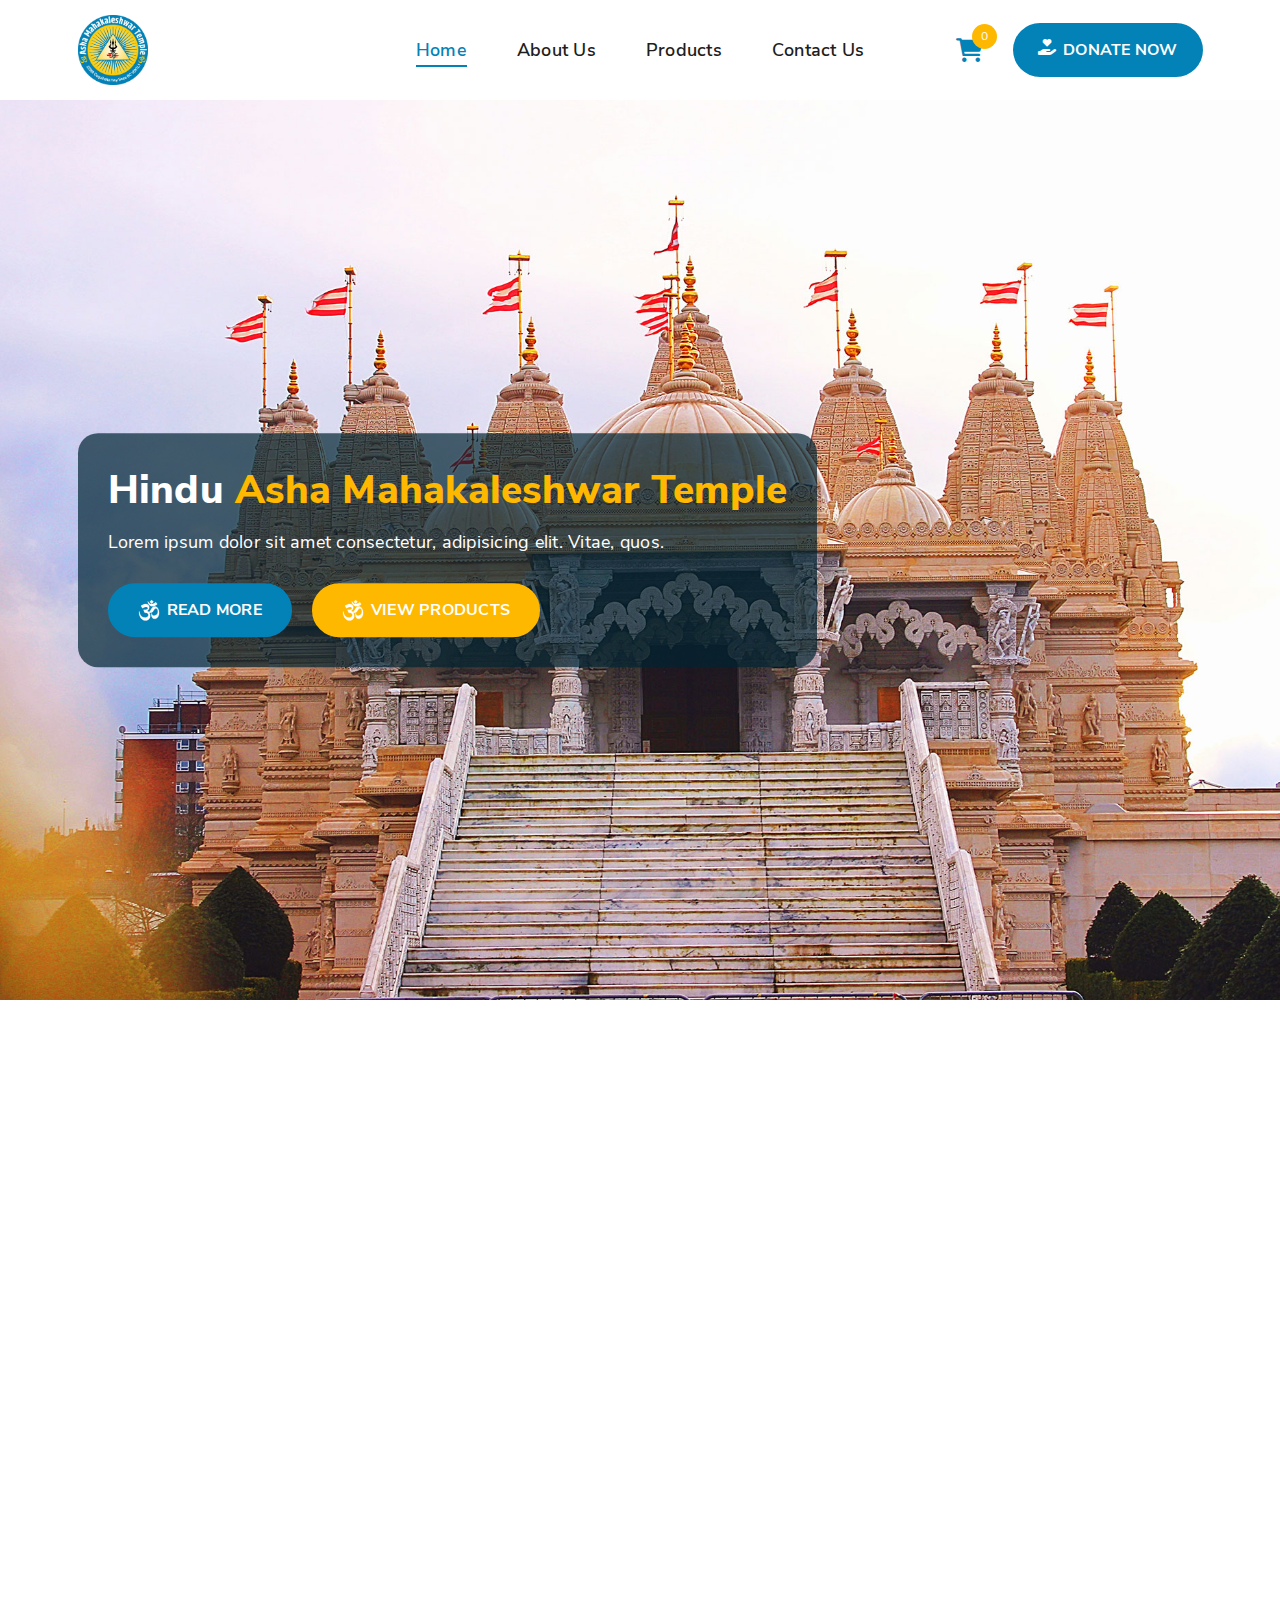
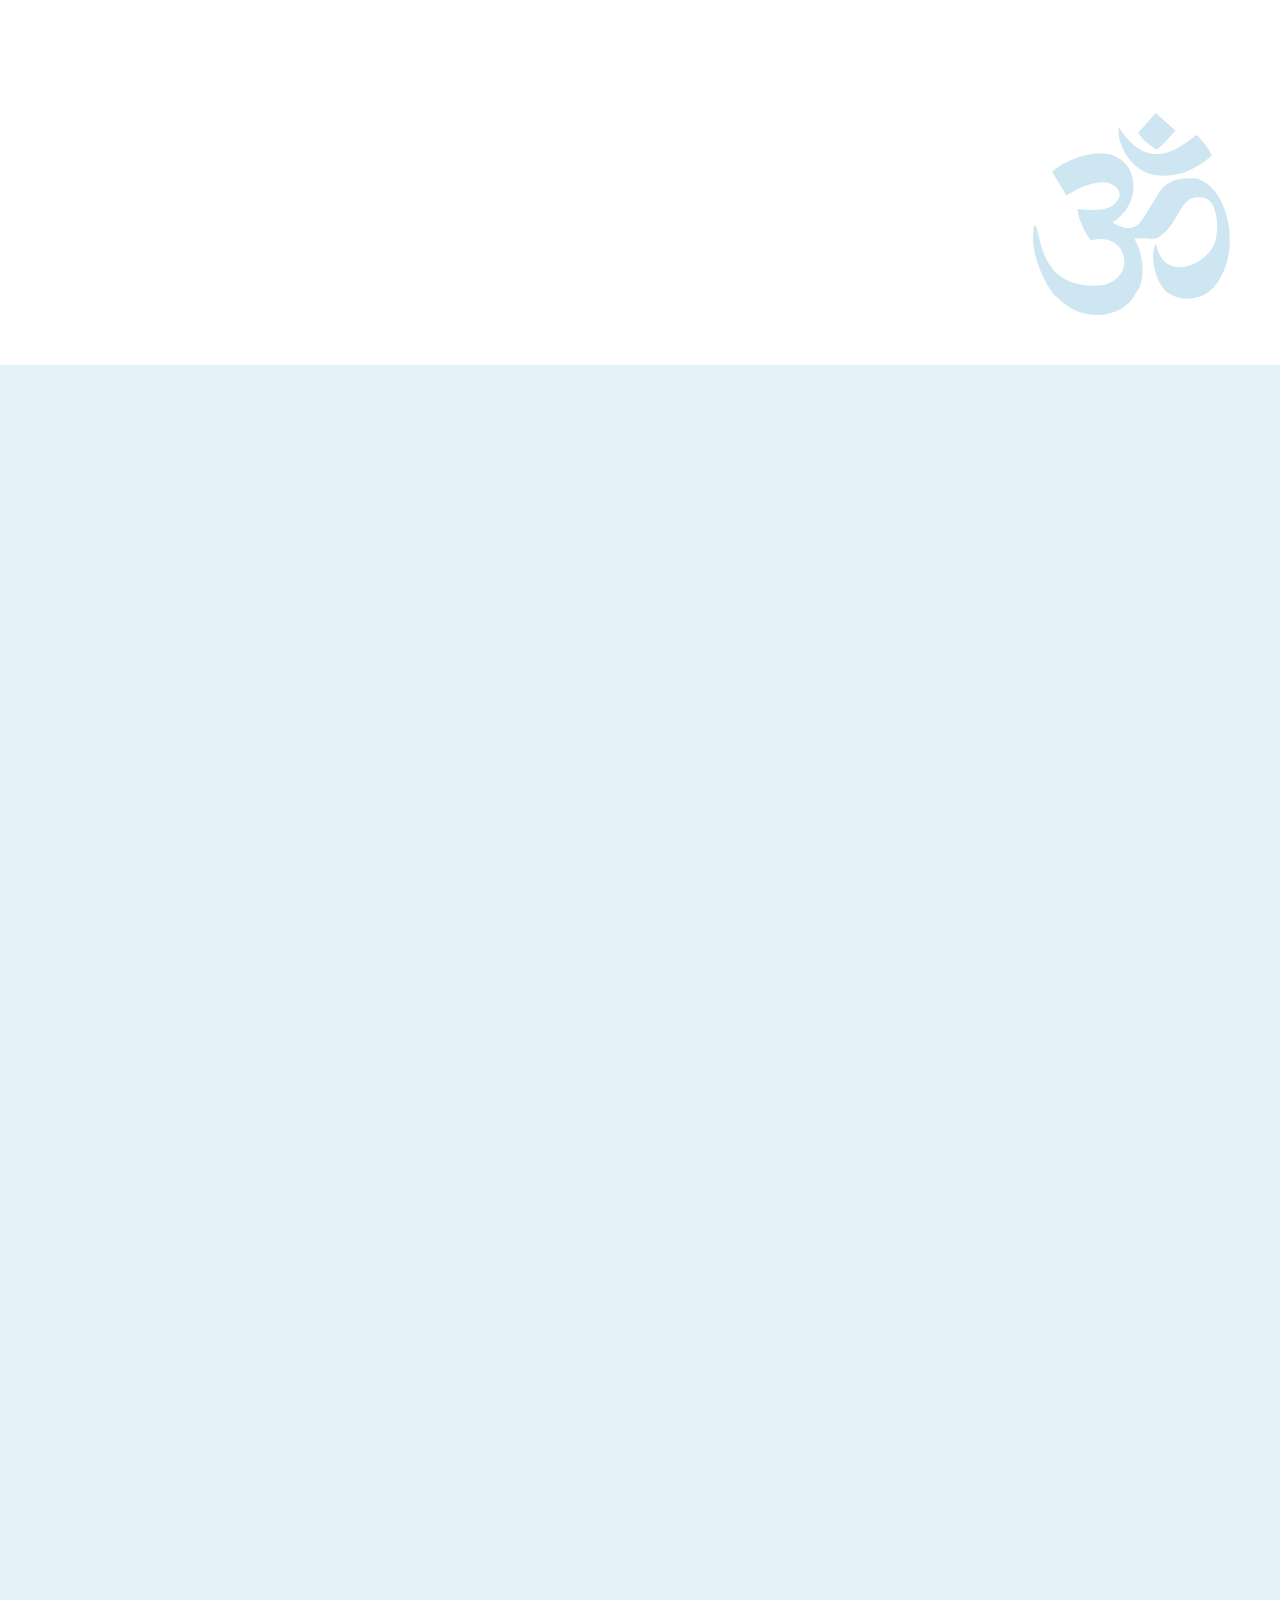
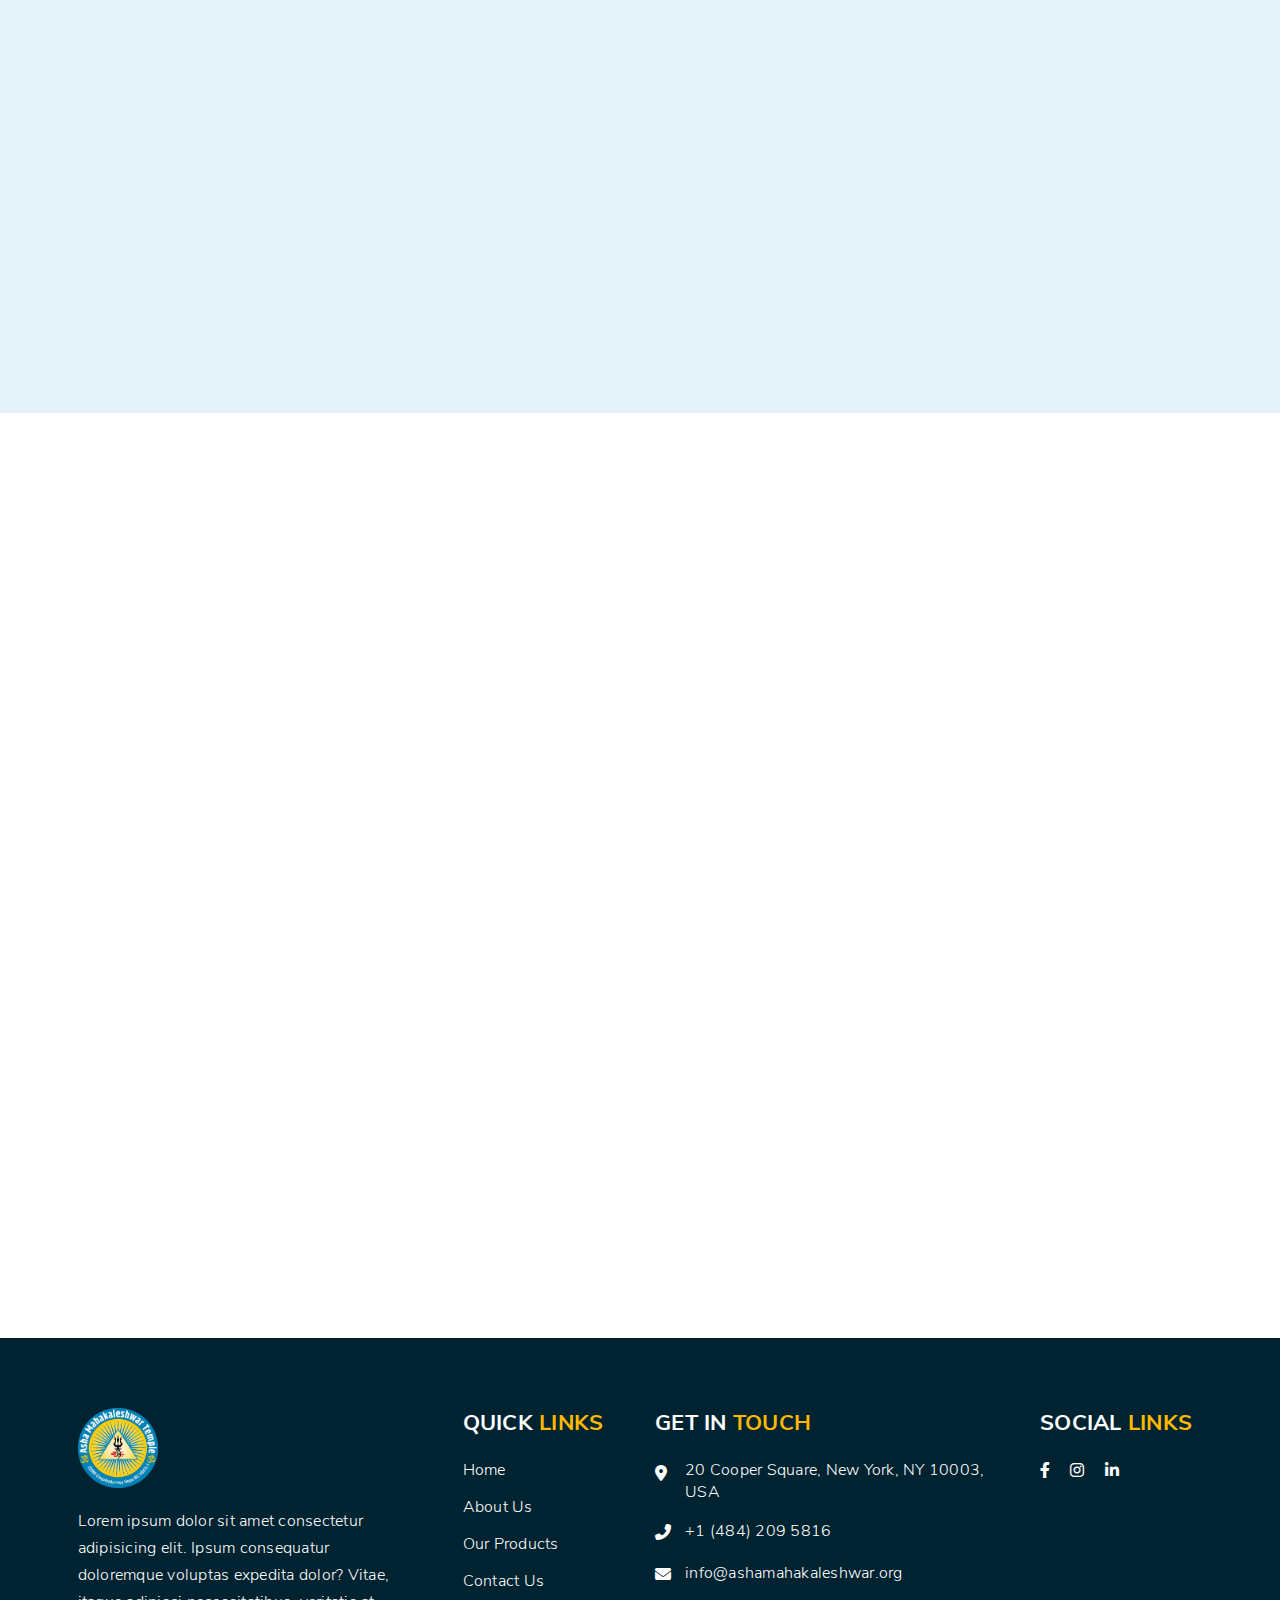
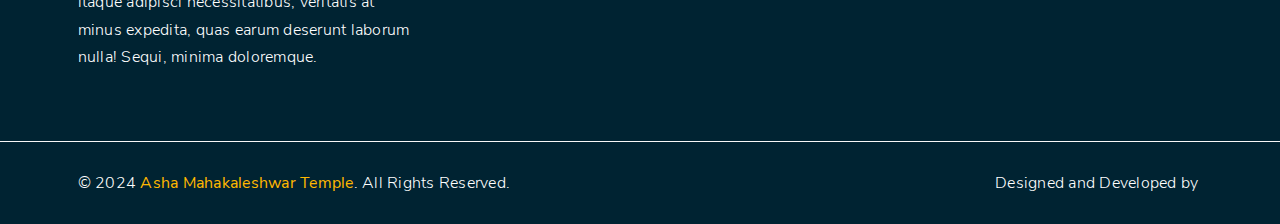
==== index.html @ 93808e4e "Add files via upload" ====
<!DOCTYPE html>
<html lang="en">
<head>
  <meta charset="utf-8">
  <meta name="description" content="Asha Mahakaleshwar Temple">
  <meta name="viewport" content="width=device-width, initial-scale=1.0">
  <meta name="author" content="Aiden Web Solution">
  <title>Asha Mahakaleshwar Temple</title>
  <!-- Favicon Icon -->
  <link rel="icon" href="images/favicon.ico" type="image/x-icon">
  <link rel="shortcut icon" href="images/favicon.ico" type="image/x-icon">
  <!-- Font Awesome Icon -->
  <link rel="stylesheet" href="css/all.min.css" type="text/css">
  <!-- Bootstrap-5 Minified CSS -->
  <link rel="stylesheet" href="css/bootstrap.min.css" type="text/css">
  <!-- AOS Minified CSS -->
  <link rel="stylesheet" href="css/aos.min.css" type="text/css">
  <!-- Style CSS -->
  <link rel="stylesheet" href="css/style.css" type="text/css">
  <!-- Media CSS -->
  <link rel="stylesheet" href="css/media.css" type="text/css">
</head>
<body>
  <header>
    <!-- Desktop Header Section Starts -->
    <div class="container-fluid bg-header-desktop">
      <div class="container">
        <div class="row d-flex align-items-center">
          <div class="col-12 col-sm-3 col-md-3 col-lg-3 col-xl-3 col-xxl-3">
            <div class="logo-header-desktop">
              <a href="index.html">
                <img src="images/logo.png" class="img-fluid" alt="">
              </a>
            </div>
          </div>
          <div class="col-12 col-sm-6 col-md-6 col-lg-6 col-xl-6 col-xxl-6">
            <ul class="menu-listing-desktop d-flex justify-content-center">
              <li class="active"><a href="index.html">Home</a></li>
              <li><a href="about.html">About Us</a></li>
              <li><a href="products.html">Products</a></li>
              <li><a href="contact.html">Contact Us</a></li>
            </ul>
          </div>
          <div class="col-12 col-sm-3 col-md-3 col-lg-3 col-xl-3 col-xxl-3">
            <ul class="btn-add-to-cart-donate-now d-flex align-items-center justify-content-end">
              <li><a href=""><i class="fa-solid fa-cart-shopping"></i><span>0</span></a></li>
              <li><a href=""><i class="fa-solid fa-hand-holding-heart"></i> Donate Now</a></li>
            </ul>
          </div>
        </div>
      </div>
    </div>
    <!-- Desktop Header Section Ends -->
  </header>
  <main class="main-wrapper">
    <!-- Banner Section Starts -->
    <div class="container-fluid bg-banner">
      <div class="container">
        <div class="row">
          <div class="col-12">
            <div class="box-banner">
              <h1>Hindu <span>Asha Mahakaleshwar Temple</span></h1>
              <p>Lorem ipsum dolor sit amet consectetur, adipisicing elit. Vitae, quos.</p>
              <ul class="btn-read-more-view-products">
                <li><a href="#about">
                    <svg width="22" height="22" viewBox="0 0 31 32" fill="none" xmlns="http://www.w3.org/2000/svg">
                      <path fill-rule="evenodd" clip-rule="evenodd" d="M3.84335 9.71717L5.95078 13.2423C9.80286 10.9065 12.0759 10.9414 13.184 11.8962C13.8147 12.4397 14.2916 13.1949 13.2961 14.3195C12.5141 15.2029 11.0511 15.6335 7.62042 15.2581C7.73746 17.1129 9.13261 19.4556 9.63622 19.9005C15.1843 18.4152 16.6134 25.7685 11.0004 26.5994C1.26156 27.3824 2.31651 17.71 1.2269 17.6811C0.00870222 22.3066 4.07124 28.3989 4.52547 28.2895C7.98429 32.1914 14.3197 31.8049 16.3555 27.6175C17.2941 26.7055 17.9602 22.9876 16.0571 19.6596C17.5821 19.4632 18.9042 19.9352 19.6616 19.4578C22.8518 17.4472 22.7518 13.1287 25.8225 13.5599C28.1321 13.2929 28.6628 17.2025 28.206 19.3304C27.9776 23.057 20.3811 26.8933 19.2876 20.3892C18.3042 21.785 18.9909 25.8875 20.8045 27.537C22.4644 28.8544 25.7215 29.2296 27.9527 26.7491C32.2816 21.4872 29.9341 11.9194 25.2883 10.7395C22.7716 10.4799 20.6364 10.9832 19.4199 13.3239C18.5597 14.6671 17.6995 16.2228 16.8393 17.3492C15.922 18.3648 14.6431 18.3926 12.8044 17.2582C18.9836 13.3994 15.8306 2.68927 4.91746 8.878C4.59687 9.11934 4.59645 9.08755 3.84335 9.71717Z" fill="white" stroke="white" stroke-width="0.3"/>
                      <path fill-rule="evenodd" clip-rule="evenodd" d="M13.7059 3.04443C13.4494 6.48278 16.2659 9.68962 18.7451 10.1281C21.961 10.7717 24.8869 9.68289 27.5278 7.36377C27.1383 6.08314 26.1778 5.35472 25.4833 4.36903C25.0595 3.59863 19.1355 11.7613 13.7059 3.04443Z" fill="white" stroke="white" stroke-width="0.3"/>
                      <path fill-rule="evenodd" clip-rule="evenodd" d="M19.2347 1L22.1718 3.6204C21.2184 4.62811 20.1921 5.85458 19.3786 6.44236C18.452 5.77422 17.2184 5.12704 16.6431 3.87956L19.2347 1Z" fill="white" stroke="white" stroke-width="0.3"/>
                    </svg>
                    Read More</a>
                </li>
                <li><a href="products.html">
                    <svg width="22" height="22" viewBox="0 0 31 32" fill="none" xmlns="http://www.w3.org/2000/svg">
                      <path fill-rule="evenodd" clip-rule="evenodd" d="M3.84335 9.71717L5.95078 13.2423C9.80286 10.9065 12.0759 10.9414 13.184 11.8962C13.8147 12.4397 14.2916 13.1949 13.2961 14.3195C12.5141 15.2029 11.0511 15.6335 7.62042 15.2581C7.73746 17.1129 9.13261 19.4556 9.63622 19.9005C15.1843 18.4152 16.6134 25.7685 11.0004 26.5994C1.26156 27.3824 2.31651 17.71 1.2269 17.6811C0.00870222 22.3066 4.07124 28.3989 4.52547 28.2895C7.98429 32.1914 14.3197 31.8049 16.3555 27.6175C17.2941 26.7055 17.9602 22.9876 16.0571 19.6596C17.5821 19.4632 18.9042 19.9352 19.6616 19.4578C22.8518 17.4472 22.7518 13.1287 25.8225 13.5599C28.1321 13.2929 28.6628 17.2025 28.206 19.3304C27.9776 23.057 20.3811 26.8933 19.2876 20.3892C18.3042 21.785 18.9909 25.8875 20.8045 27.537C22.4644 28.8544 25.7215 29.2296 27.9527 26.7491C32.2816 21.4872 29.9341 11.9194 25.2883 10.7395C22.7716 10.4799 20.6364 10.9832 19.4199 13.3239C18.5597 14.6671 17.6995 16.2228 16.8393 17.3492C15.922 18.3648 14.6431 18.3926 12.8044 17.2582C18.9836 13.3994 15.8306 2.68927 4.91746 8.878C4.59687 9.11934 4.59645 9.08755 3.84335 9.71717Z" fill="white" stroke="white" stroke-width="0.3"/>
                      <path fill-rule="evenodd" clip-rule="evenodd" d="M13.7059 3.04443C13.4494 6.48278 16.2659 9.68962 18.7451 10.1281C21.961 10.7717 24.8869 9.68289 27.5278 7.36377C27.1383 6.08314 26.1778 5.35472 25.4833 4.36903C25.0595 3.59863 19.1355 11.7613 13.7059 3.04443Z" fill="white" stroke="white" stroke-width="0.3"/>
                      <path fill-rule="evenodd" clip-rule="evenodd" d="M19.2347 1L22.1718 3.6204C21.2184 4.62811 20.1921 5.85458 19.3786 6.44236C18.452 5.77422 17.2184 5.12704 16.6431 3.87956L19.2347 1Z" fill="white" stroke="white" stroke-width="0.3"/>
                    </svg>
                    View Products</a>
                </li>
              </ul>
            </div>
          </div>
        </div>
      </div>
    </div>
    <!-- Banner Section Ends -->
    <!-- About Us Section Starts -->
    <div class="container-fluid bg-about" id="about">
      <div class="ohm-image-about">
        <img src="images/ohm.svg" class="img-fluid" alt="">
      </div>
      <div class="container">
        <div class="row">
          <div class="col-12 col-sm-12 col-md-12 col-lg-6 col-xl-6 col-xxl-6" data-aos="fade-up" data-aos-duration="1000">
            <div class="about-image">
              <div class="about-image-top">
                <img src="images/about-2.jpg" class="img-fluid" alt="">
              </div>
              <div class="about-image-center">
                <img src="images/about-1.jpg" class="img-fluid" alt="">
              </div>
              <div class="about-image-bottom">
                <img src="images/about-3.jpg" class="img-fluid" alt="">
              </div>
            </div>
          </div>
          <div class="col-12 col-sm-12 col-md-12 col-lg-6 col-xl-6 col-xxl-6">
            <div class="about-info">
              <section class="section-heading about-section-heading" data-aos="fade-up" data-aos-duration="1000">
                <div><img src="images/ohm-black.svg" class="img-fluid" alt=""> Welcome to <span>Asha Mahakaleshwar Temple</span></div>
                <h2>We are hindu who <span>Believes in Mahakaleshwar</span></h2>
              </section>
              <div class="about-desc">
                <p data-aos="fade-up" data-aos-duration="1000">Lorem ipsum dolor sit amet consectetur adipisicing elit. Hic odit quidem quisquam reprehenderit sed esse, quis, maxime autem quae earum doloremque rerum similique dolore, sit debitis ipsum ipsa quibusdam iure!</p>
                <p data-aos="fade-up" data-aos-duration="1000">Lorem ipsum dolor sit amet consectetur adipisicing elit. Hic odit quidem quisquam reprehenderit sed esse, quis, maxime autem quae earum doloremque rerum similique dolore, sit debitis ipsum ipsa quibusdam iure!</p>
                <div class="btn-primary" data-aos="fade-up" data-aos-duration="1000">
                  <a href="">                
                    <svg width="22" height="22" viewBox="0 0 31 32" fill="none" xmlns="http://www.w3.org/2000/svg">
                      <path fill-rule="evenodd" clip-rule="evenodd" d="M3.84335 9.71717L5.95078 13.2423C9.80286 10.9065 12.0759 10.9414 13.184 11.8962C13.8147 12.4397 14.2916 13.1949 13.2961 14.3195C12.5141 15.2029 11.0511 15.6335 7.62042 15.2581C7.73746 17.1129 9.13261 19.4556 9.63622 19.9005C15.1843 18.4152 16.6134 25.7685 11.0004 26.5994C1.26156 27.3824 2.31651 17.71 1.2269 17.6811C0.00870222 22.3066 4.07124 28.3989 4.52547 28.2895C7.98429 32.1914 14.3197 31.8049 16.3555 27.6175C17.2941 26.7055 17.9602 22.9876 16.0571 19.6596C17.5821 19.4632 18.9042 19.9352 19.6616 19.4578C22.8518 17.4472 22.7518 13.1287 25.8225 13.5599C28.1321 13.2929 28.6628 17.2025 28.206 19.3304C27.9776 23.057 20.3811 26.8933 19.2876 20.3892C18.3042 21.785 18.9909 25.8875 20.8045 27.537C22.4644 28.8544 25.7215 29.2296 27.9527 26.7491C32.2816 21.4872 29.9341 11.9194 25.2883 10.7395C22.7716 10.4799 20.6364 10.9832 19.4199 13.3239C18.5597 14.6671 17.6995 16.2228 16.8393 17.3492C15.922 18.3648 14.6431 18.3926 12.8044 17.2582C18.9836 13.3994 15.8306 2.68927 4.91746 8.878C4.59687 9.11934 4.59645 9.08755 3.84335 9.71717Z" fill="white" stroke="white" stroke-width="0.3"/>
                      <path fill-rule="evenodd" clip-rule="evenodd" d="M13.7059 3.04443C13.4494 6.48278 16.2659 9.68962 18.7451 10.1281C21.961 10.7717 24.8869 9.68289 27.5278 7.36377C27.1383 6.08314 26.1778 5.35472 25.4833 4.36903C25.0595 3.59863 19.1355 11.7613 13.7059 3.04443Z" fill="white" stroke="white" stroke-width="0.3"/>
                      <path fill-rule="evenodd" clip-rule="evenodd" d="M19.2347 1L22.1718 3.6204C21.2184 4.62811 20.1921 5.85458 19.3786 6.44236C18.452 5.77422 17.2184 5.12704 16.6431 3.87956L19.2347 1Z" fill="white" stroke="white" stroke-width="0.3"/>
                    </svg>
                    Read More</a>
                </div>
              </div>
            </div>
          </div>
        </div>
      </div>
    </div>
    <!-- About Us Section Ends -->
    <!-- Products Section Starts -->
    <div class="container-fluid bg-products">
      <div class="container">
        <div class="row">
          <div class="col-12" data-aos="fade-up" data-aos-duration="1000">
            <section class="section-heading">
              <div><img src="images/ohm-black.svg" class="img-fluid" alt=""> Our <span>Products</span></div>
              <h2>Asha Mahakaleshwar Temple <span>Products</span></h2>
            </section>
          </div>
        </div>
        <div class="row">
          <div class="col-12 col-sm-6 col-md-6 col-lg-4 col-xl-4 col-xxl-4" data-aos="fade-up" data-aos-duration="1000">
            <div class="box-products">
              <div class="box-products-image">
                <a href="product-details.html">
                  <img src="images/product-1.jpg" class="img-fluid" alt="">
                </a>
              </div>
              <div class="box-products-info">
                <div class="box-products-heading text-center">
                  <h4><a href="product-details.html">Art & Culture</a></h4>
                  <p>₹100 <sub><del>₹150</del></sub></p>
                </div>
                <div class="btn-secondary text-center">
                  <a href="view-cart.html">Add to Cart</a>
                </div>
              </div>
            </div>
          </div>
          <div class="col-12 col-sm-6 col-md-6 col-lg-4 col-xl-4 col-xxl-4" data-aos="fade-up" data-aos-duration="1000">
            <div class="box-products">
              <div class="box-products-image">
                <a href="product-details.html">
                  <img src="images/product-1.jpg" class="img-fluid" alt="">
                </a>
              </div>
              <div class="box-products-info">
                <div class="box-products-heading text-center">
                  <h4><a href="product-details.html">Art & Culture</a></h4>
                  <p>₹100 <sub><del>₹150</del></sub></p>
                </div>
                <div class="btn-secondary text-center">
                  <a href="view-cart.html">Add to Cart</a>
                </div>
              </div>
            </div>
          </div>
          <div class="col-12 col-sm-6 col-md-6 col-lg-4 col-xl-4 col-xxl-4" data-aos="fade-up" data-aos-duration="1000">
            <div class="box-products">
              <div class="box-products-image">
                <a href="product-details.html">
                  <img src="images/product-1.jpg" class="img-fluid" alt="">
                </a>
              </div>
              <div class="box-products-info">
                <div class="box-products-heading text-center">
                  <h4><a href="product-details.html">Art & Culture</a></h4>
                  <p>₹100 <sub><del>₹150</del></sub></p>
                </div>
                <div class="btn-secondary text-center">
                  <a href="view-cart.html">Add to Cart</a>
                </div>
              </div>
            </div>
          </div>
          <div class="col-12 col-sm-6 col-md-6 col-lg-4 col-xl-4 col-xxl-4" data-aos="fade-up" data-aos-duration="1000">
            <div class="box-products">
              <div class="box-products-image">
                <a href="product-details.html">
                  <img src="images/product-1.jpg" class="img-fluid" alt="">
                </a>
              </div>
              <div class="box-products-info">
                <div class="box-products-heading text-center">
                  <h4><a href="product-details.html">Art & Culture</a></h4>
                  <p>₹100 <sub><del>₹150</del></sub></p>
                </div>
                <div class="btn-secondary text-center">
                  <a href="view-cart.html">Add to Cart</a>
                </div>
              </div>
            </div>
          </div>
          <div class="col-12 col-sm-6 col-md-6 col-lg-4 col-xl-4 col-xxl-4" data-aos="fade-up" data-aos-duration="1000">
            <div class="box-products">
              <div class="box-products-image">
                <a href="product-details.html">
                  <img src="images/product-1.jpg" class="img-fluid" alt="">
                </a>
              </div>
              <div class="box-products-info">
                <div class="box-products-heading text-center">
                  <h4><a href="product-details.html">Art & Culture</a></h4>
                  <p>₹100 <sub><del>₹150</del></sub></p>
                </div>
                <div class="btn-secondary text-center">
                  <a href="view-cart.html">Add to Cart</a>
                </div>
              </div>
            </div>
          </div>
          <div class="col-12 col-sm-6 col-md-6 col-lg-4 col-xl-4 col-xxl-4" data-aos="fade-up" data-aos-duration="1000">
            <div class="box-products">
              <div class="box-products-image">
                <a href="product-details.html">
                  <img src="images/product-1.jpg" class="img-fluid" alt="">
                </a>
              </div>
              <div class="box-products-info">
                <div class="box-products-heading text-center">
                  <h4><a href="product-details.html">Art & Culture</a></h4>
                  <p>₹100 <sub><del>₹150</del></sub></p>
                </div>
                <div class="btn-secondary text-center">
                  <a href="view-cart.html">Add to Cart</a>
                </div>
              </div>
            </div>
          </div>
          <div class="col-12 col-sm-6 col-md-6 col-lg-4 col-xl-4 col-xxl-4" data-aos="fade-up" data-aos-duration="1000">
            <div class="box-products">
              <div class="box-products-image">
                <a href="product-details.html">
                  <img src="images/product-1.jpg" class="img-fluid" alt="">
                </a>
              </div>
              <div class="box-products-info">
                <div class="box-products-heading text-center">
                  <h4><a href="product-details.html">Art & Culture</a></h4>
                  <p>₹100 <sub><del>₹150</del></sub></p>
                </div>
                <div class="btn-secondary text-center">
                  <a href="view-cart.html">Add to Cart</a>
                </div>
              </div>
            </div>
          </div>
          <div class="col-12 col-sm-6 col-md-6 col-lg-4 col-xl-4 col-xxl-4" data-aos="fade-up" data-aos-duration="1000">
            <div class="box-products">
              <div class="box-products-image">
                <a href="product-details.html">
                  <img src="images/product-1.jpg" class="img-fluid" alt="">
                </a>
              </div>
              <div class="box-products-info">
                <div class="box-products-heading text-center">
                  <h4><a href="product-details.html">Art & Culture</a></h4>
                  <p>₹100 <sub><del>₹150</del></sub></p>
                </div>
                <div class="btn-secondary text-center">
                  <a href="view-cart.html">Add to Cart</a>
                </div>
              </div>
            </div>
          </div>
          <div class="col-12 col-sm-6 col-md-6 col-lg-4 col-xl-4 col-xxl-4" data-aos="fade-up" data-aos-duration="1000">
            <div class="box-products">
              <div class="box-products-image">
                <a href="product-details.html">
                  <img src="images/product-1.jpg" class="img-fluid" alt="">
                </a>
              </div>
              <div class="box-products-info">
                <div class="box-products-heading text-center">
                  <h4><a href="product-details.html">Art & Culture</a></h4>
                  <p>₹100 <sub><del>₹150</del></sub></p>
                </div>
                <div class="btn-secondary text-center">
                  <a href="view-cart.html">Add to Cart</a>
                </div>
              </div>
            </div>
          </div>
        </div>
        <div class="row">
          <div class="col-12" data-aos="fade-up" data-aos-duration="1000">
            <div class="btn-primary btn-read-view-more-products text-center">
              <a href="products.html">
                <svg width="22" height="22" viewBox="0 0 31 32" fill="none" xmlns="http://www.w3.org/2000/svg">
                  <path fill-rule="evenodd" clip-rule="evenodd" d="M3.84335 9.71717L5.95078 13.2423C9.80286 10.9065 12.0759 10.9414 13.184 11.8962C13.8147 12.4397 14.2916 13.1949 13.2961 14.3195C12.5141 15.2029 11.0511 15.6335 7.62042 15.2581C7.73746 17.1129 9.13261 19.4556 9.63622 19.9005C15.1843 18.4152 16.6134 25.7685 11.0004 26.5994C1.26156 27.3824 2.31651 17.71 1.2269 17.6811C0.00870222 22.3066 4.07124 28.3989 4.52547 28.2895C7.98429 32.1914 14.3197 31.8049 16.3555 27.6175C17.2941 26.7055 17.9602 22.9876 16.0571 19.6596C17.5821 19.4632 18.9042 19.9352 19.6616 19.4578C22.8518 17.4472 22.7518 13.1287 25.8225 13.5599C28.1321 13.2929 28.6628 17.2025 28.206 19.3304C27.9776 23.057 20.3811 26.8933 19.2876 20.3892C18.3042 21.785 18.9909 25.8875 20.8045 27.537C22.4644 28.8544 25.7215 29.2296 27.9527 26.7491C32.2816 21.4872 29.9341 11.9194 25.2883 10.7395C22.7716 10.4799 20.6364 10.9832 19.4199 13.3239C18.5597 14.6671 17.6995 16.2228 16.8393 17.3492C15.922 18.3648 14.6431 18.3926 12.8044 17.2582C18.9836 13.3994 15.8306 2.68927 4.91746 8.878C4.59687 9.11934 4.59645 9.08755 3.84335 9.71717Z" fill="white" stroke="white" stroke-width="0.3"/>
                  <path fill-rule="evenodd" clip-rule="evenodd" d="M13.7059 3.04443C13.4494 6.48278 16.2659 9.68962 18.7451 10.1281C21.961 10.7717 24.8869 9.68289 27.5278 7.36377C27.1383 6.08314 26.1778 5.35472 25.4833 4.36903C25.0595 3.59863 19.1355 11.7613 13.7059 3.04443Z" fill="white" stroke="white" stroke-width="0.3"/>
                  <path fill-rule="evenodd" clip-rule="evenodd" d="M19.2347 1L22.1718 3.6204C21.2184 4.62811 20.1921 5.85458 19.3786 6.44236C18.452 5.77422 17.2184 5.12704 16.6431 3.87956L19.2347 1Z" fill="white" stroke="white" stroke-width="0.3"/>
                </svg>
                View More
              </a>
            </div>
          </div>
        </div>
      </div>
    </div>
    <!-- Products Section Ends -->
    <!-- Extra Details Section Starts -->
    <div class="container-fluid bg-extra-details">
      <div class="container">
        <div class="row">
          <div class="col-12 col-sm-6 col-md-6 col-lg-4 col-xl-4 col-xxl-4" data-aos="fade-up" data-aos-duration="1000">
            <div class="box-extra-details">
              <div class="box-extra-details-icon">
                <img src="images/online-booking.svg" class="img-fluid" alt="">
              </div>
              <div class="box-extra-details-heading">
                <h4>Online Booking</h4>
              </div>
              <div class="box-extra-details-desc">
                <p>Sponsor a Preeti Bhojan, or solemnize the marriage of your daughter or son in a temple by filling out a simple online booking form.</p>
                <div class="btn-secondary text-center">
                  <a href="contact.html">Book Now</a>
                </div>
              </div>
            </div>
          </div>
          <div class="col-12 col-sm-6 col-md-6 col-lg-4 col-xl-4 col-xxl-4" data-aos="fade-up" data-aos-duration="1000">
            <div class="box-extra-details">
              <div class="box-extra-details-icon">
                <img src="images/membership.svg" class="img-fluid" alt="">
              </div>
              <div class="box-extra-details-heading">
                <h4>Membership</h4>
              </div>
              <div class="box-extra-details-desc">
                <p>Sponsor a Preeti Bhojan, or solemnize the marriage of your daughter or son in a temple by filling out a simple online booking form.</p>
                <div class="btn-secondary text-center">
                  <a href="contact.html">Book Now</a>
                </div>
              </div>
            </div>
          </div>
          <div class="col-12 col-sm-6 col-md-6 col-lg-4 col-xl-4 col-xxl-4" data-aos="fade-up" data-aos-duration="1000">
            <div class="box-extra-details">
              <div class="box-extra-details-icon">
                <img src="images/festival-donation.svg" class="img-fluid" alt="">
              </div>
              <div class="box-extra-details-heading">
                <h4>Festival Donation</h4>
              </div>
              <div class="box-extra-details-desc">
                <p>Sponsor a Preeti Bhojan, or solemnize the marriage of your daughter or son in a temple by filling out a simple online booking form.</p>
                <div class="btn-secondary text-center">
                  <a href="contact.html">Book Now</a>
                </div>
              </div>
            </div>
          </div>
          <div class="col-12 col-sm-6 col-md-6 col-lg-4 col-xl-4 col-xxl-4" data-aos="fade-up" data-aos-duration="1000">
            <div class="box-extra-details">
              <div class="box-extra-details-icon">
                <img src="images/our-sponsor.svg" class="img-fluid" alt="">
              </div>
              <div class="box-extra-details-heading">
                <h4>Our Sponsor</h4>
              </div>
              <div class="box-extra-details-desc">
                <p>Sponsor a Preeti Bhojan, or solemnize the marriage of your daughter or son in a temple by filling out a simple online booking form.</p>
                <div class="btn-secondary text-center">
                  <a href="contact.html">Book Now</a>
                </div>
              </div>
            </div>
          </div>
          <div class="col-12 col-sm-6 col-md-6 col-lg-4 col-xl-4 col-xxl-4" data-aos="fade-up" data-aos-duration="1000">
            <div class="box-extra-details">
              <div class="box-extra-details-icon">
                <img src="images/temple-scheduler-calendar.svg" class="img-fluid" alt="">
              </div>
              <div class="box-extra-details-heading">
                <h4>Temple Scheduler Calendar</h4>
              </div>
              <div class="box-extra-details-desc">
                <p>Sponsor a Preeti Bhojan, or solemnize the marriage of your daughter or son in a temple by filling out a simple online booking form.</p>
                <div class="btn-secondary text-center">
                  <a href="contact.html">Book Now</a>
                </div>
              </div>
            </div>
          </div>
          <div class="col-12 col-sm-6 col-md-6 col-lg-4 col-xl-4 col-xxl-4" data-aos="fade-up" data-aos-duration="1000">
            <div class="box-extra-details">
              <div class="box-extra-details-icon">
                <img src="images/car-pooja.svg" class="img-fluid" alt="">
              </div>
              <div class="box-extra-details-heading">
                <h4>Car Pooja</h4>
              </div>
              <div class="box-extra-details-desc">
                <p>Sponsor a Preeti Bhojan, or solemnize the marriage of your daughter or son in a temple by filling out a simple online booking form.</p>
                <div class="btn-secondary text-center">
                  <a href="contact.html">Book Now</a>
                </div>
              </div>
            </div>
          </div>
        </div>
      </div>
    </div>
    <!-- Extra Details Section Starts -->
  </main>
  <footer>
    <!-- Footer Section Starts -->
    <div class="container-fluid bg-footer">
      <div class="container">
        <div class="row">
          <div class="col-12 col-sm-12 col-md-12 col-lg-12 col-xl-4 col-xxl-4">
            <div class="footer-logo">
              <a href="index.html" aria-label="">
                <img src="images/logo.png" class="img-fluid" alt="">
              </a>
            </div>
            <div class="footer-about-desc">
              <p>Lorem ipsum dolor sit amet consectetur adipisicing elit. Ipsum consequatur doloremque voluptas expedita dolor? Vitae, itaque adipisci necessitatibus, veritatis at minus expedita, quas earum deserunt laborum nulla! Sequi, minima doloremque.</p>
            </div>
          </div>
          <div class="col-12 col-sm-6 col-md-3 col-lg-3 col-xl-2 col-xxl-2">
            <div class="footer-heading">
              <h3>Quick <span>Links</span></h3>
            </div>
            <ul class="quick-links-listing">
              <li><a href="index.html" aria-label="">Home</a></li>
              <li><a href="about.html" aria-label="">About Us</a></li>
              <li><a href="products.html" aria-label="">Our Products</a></li>
              <li><a href="contact.html" aria-label="">Contact Us</a></li>
            </ul>
          </div>
          <div class="col-12 col-sm-6 col-md-6 col-lg-6 col-xl-4 col-xxl-4">
            <div class="footer-heading">
              <h3>Get In <span>Touch</span></h3>
            </div>
            <ul class="footer-listing footer-contact-listing">
              <li>
                <address>
                  <p>20 Cooper Square, New York, NY 10003, USA</p>
                </address>
              </li>
              <li>
                <a href="tel:+14842095816" aria-label="">+1 (484) 209 5816</a>
              </li>
              <li>
                <a href="mailto:info@ashamahakaleshwar.org" aria-label="">info@ashamahakaleshwar.org</a>
              </li>
            </ul>
          </div>
          <div class="col-12 col-sm-6 col-md-3 col-lg-3 col-xl-2 col-xxl-2">
            <div class="footer-heading">
              <h3>Social <span>Links</span></h3>
            </div>
            <ul class="footer-social-listing d-flex">
              <li><a href="" target="_blank" aria-label=""><i class="fa-brands fa-facebook-f"></i></a></li>
              <li><a href="" target="_blank" aria-label=""><i class="fa-brands fa-instagram"></i></a></li>
              <li><a href="" target="_blank" aria-label=""><i class="fa-brands fa-linkedin-in"></i></a></li>
            </ul>
          </div>
        </div>
      </div>
    </div>
    <!-- Footer Section Ends -->
    <!-- Copyright Section Starts -->
    <div class="container-fluid bg-copyright">
      <div class="container">
        <div class="row">
          <div class="col-12 col-sm-12 col-md-12 col-lg-6 col-xl-6 col-xxl-6">
            <div class="copyright-info">
              <p>© 2024 <span>Asha Mahakaleshwar Temple</span>. All Rights Reserved.</p>
            </div>
          </div>
          <div class="col-12 col-sm-12 col-md-12 col-lg-6 col-xl-6 col-xxl-6">
            <div class="design-develop-by">
              <p>Designed and Developed by <a href="https://www.aidenwebsolution.com/" target="_blank" aria-label=""><img src="images/aiden-logo.png" class="img-fluid" alt=""></a></p>
            </div>
          </div>
        </div>
      </div>
    </div>
    <!-- Copyright Section Ends -->
  </footer>
  <!-- jQuery Library -->
	<script src="js/jquery-3.6.4.min.js"></script>
  <!-- AOS Minified JS -->
	<script src="js/aos.min.js"></script>
	<!-- Main JS -->
	<script src="js/main.js"></script>
</body>
</html>
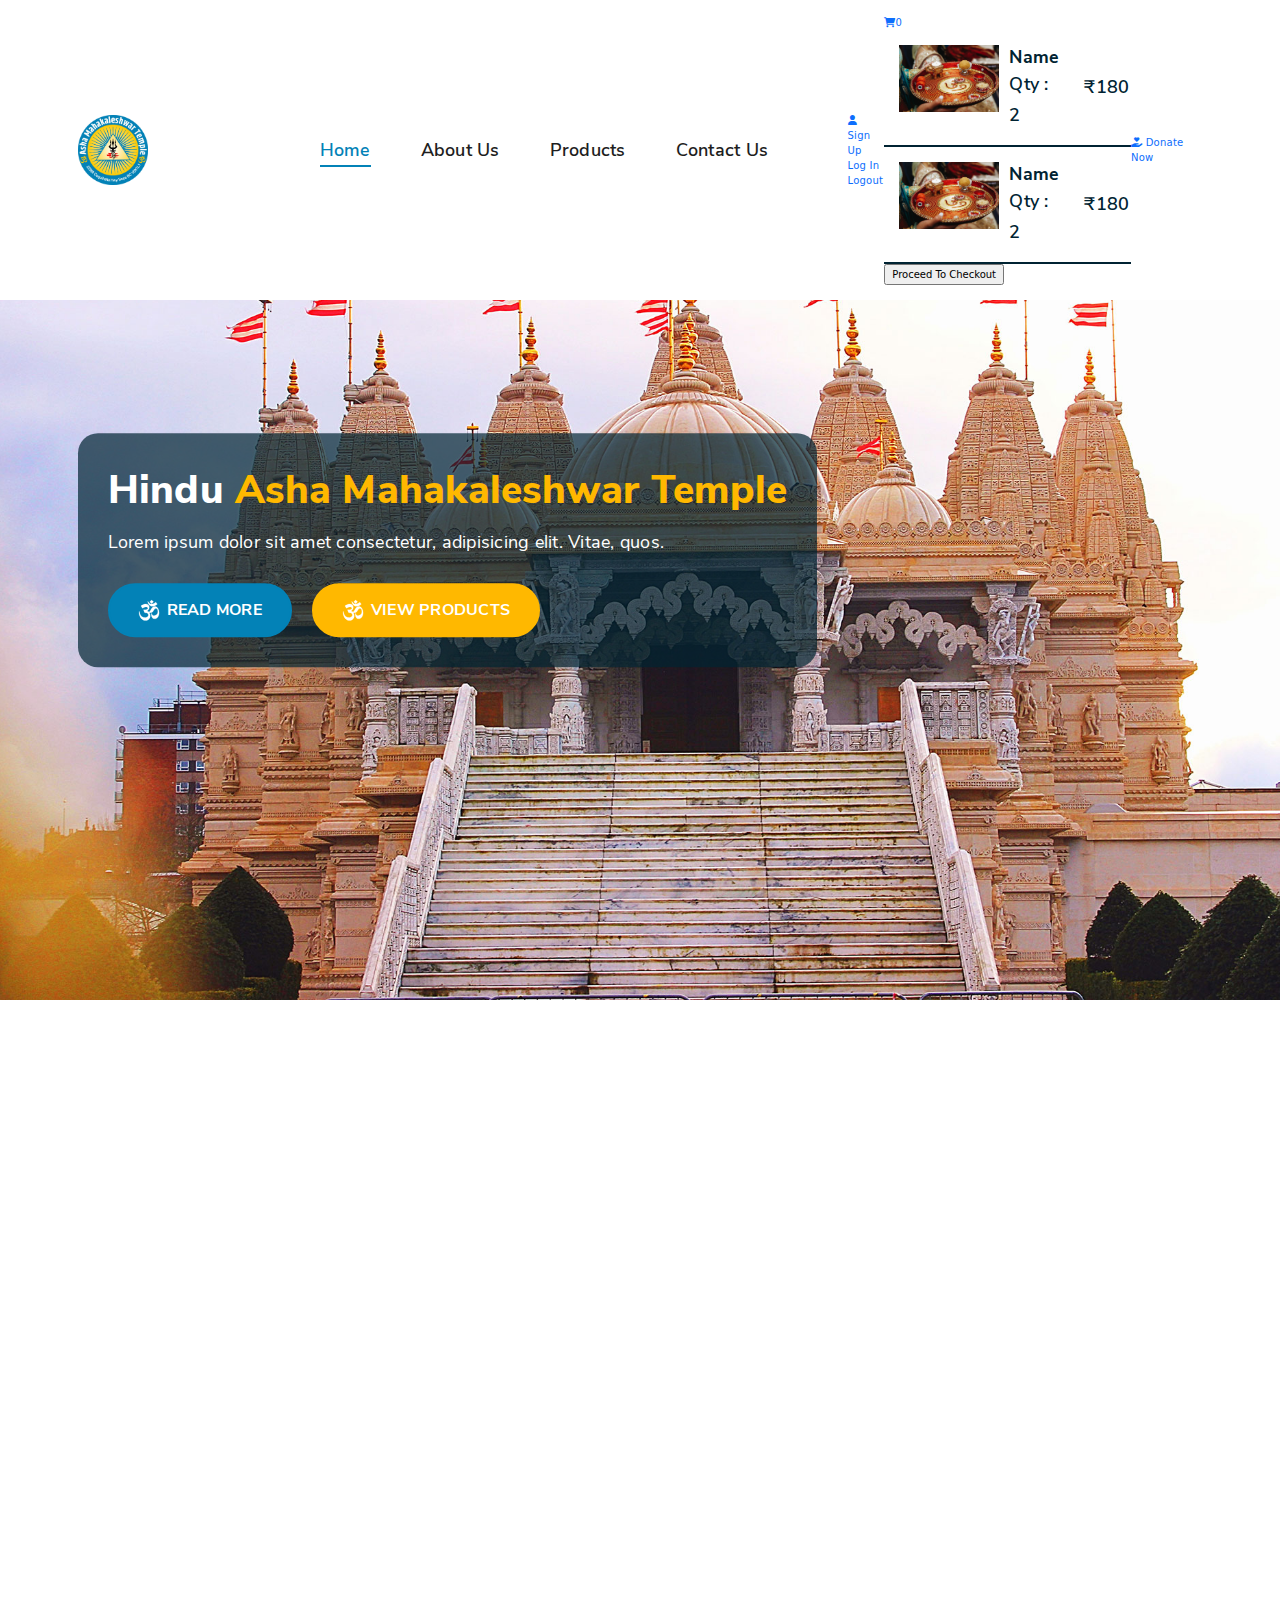
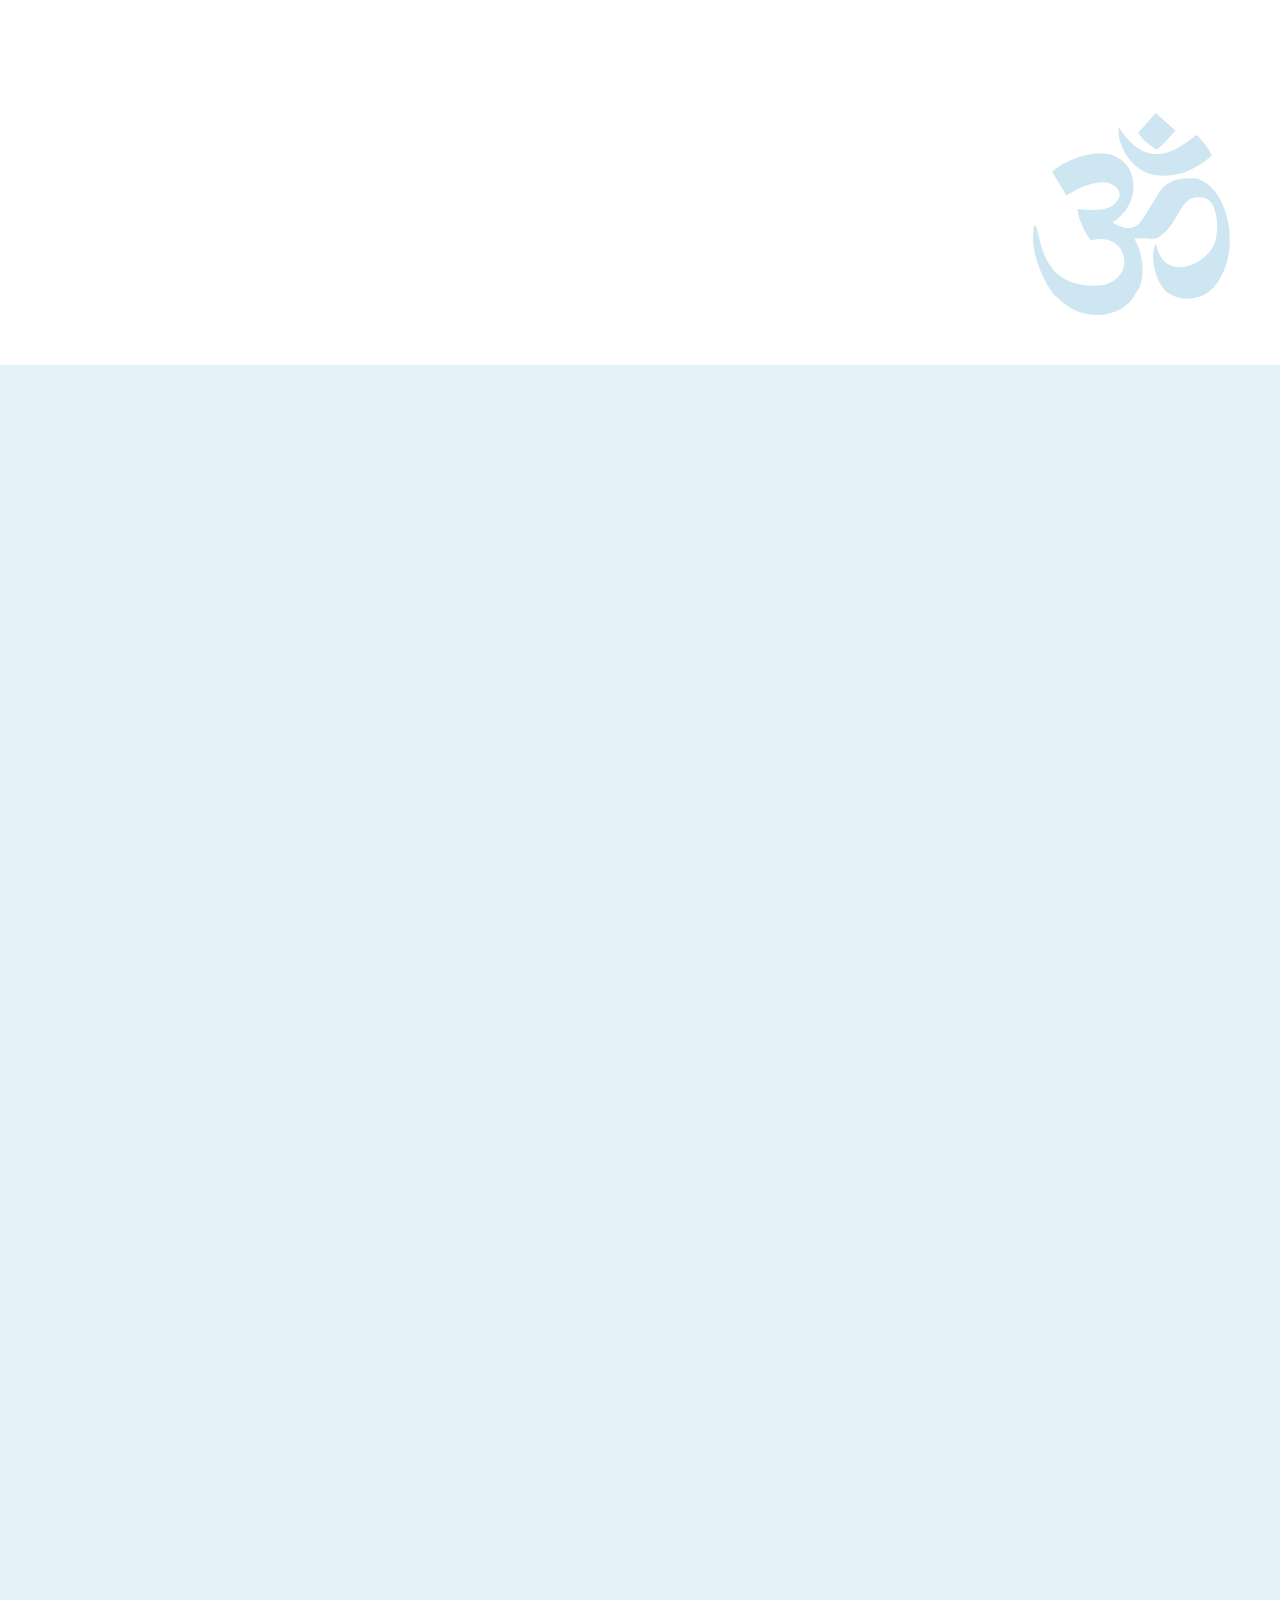
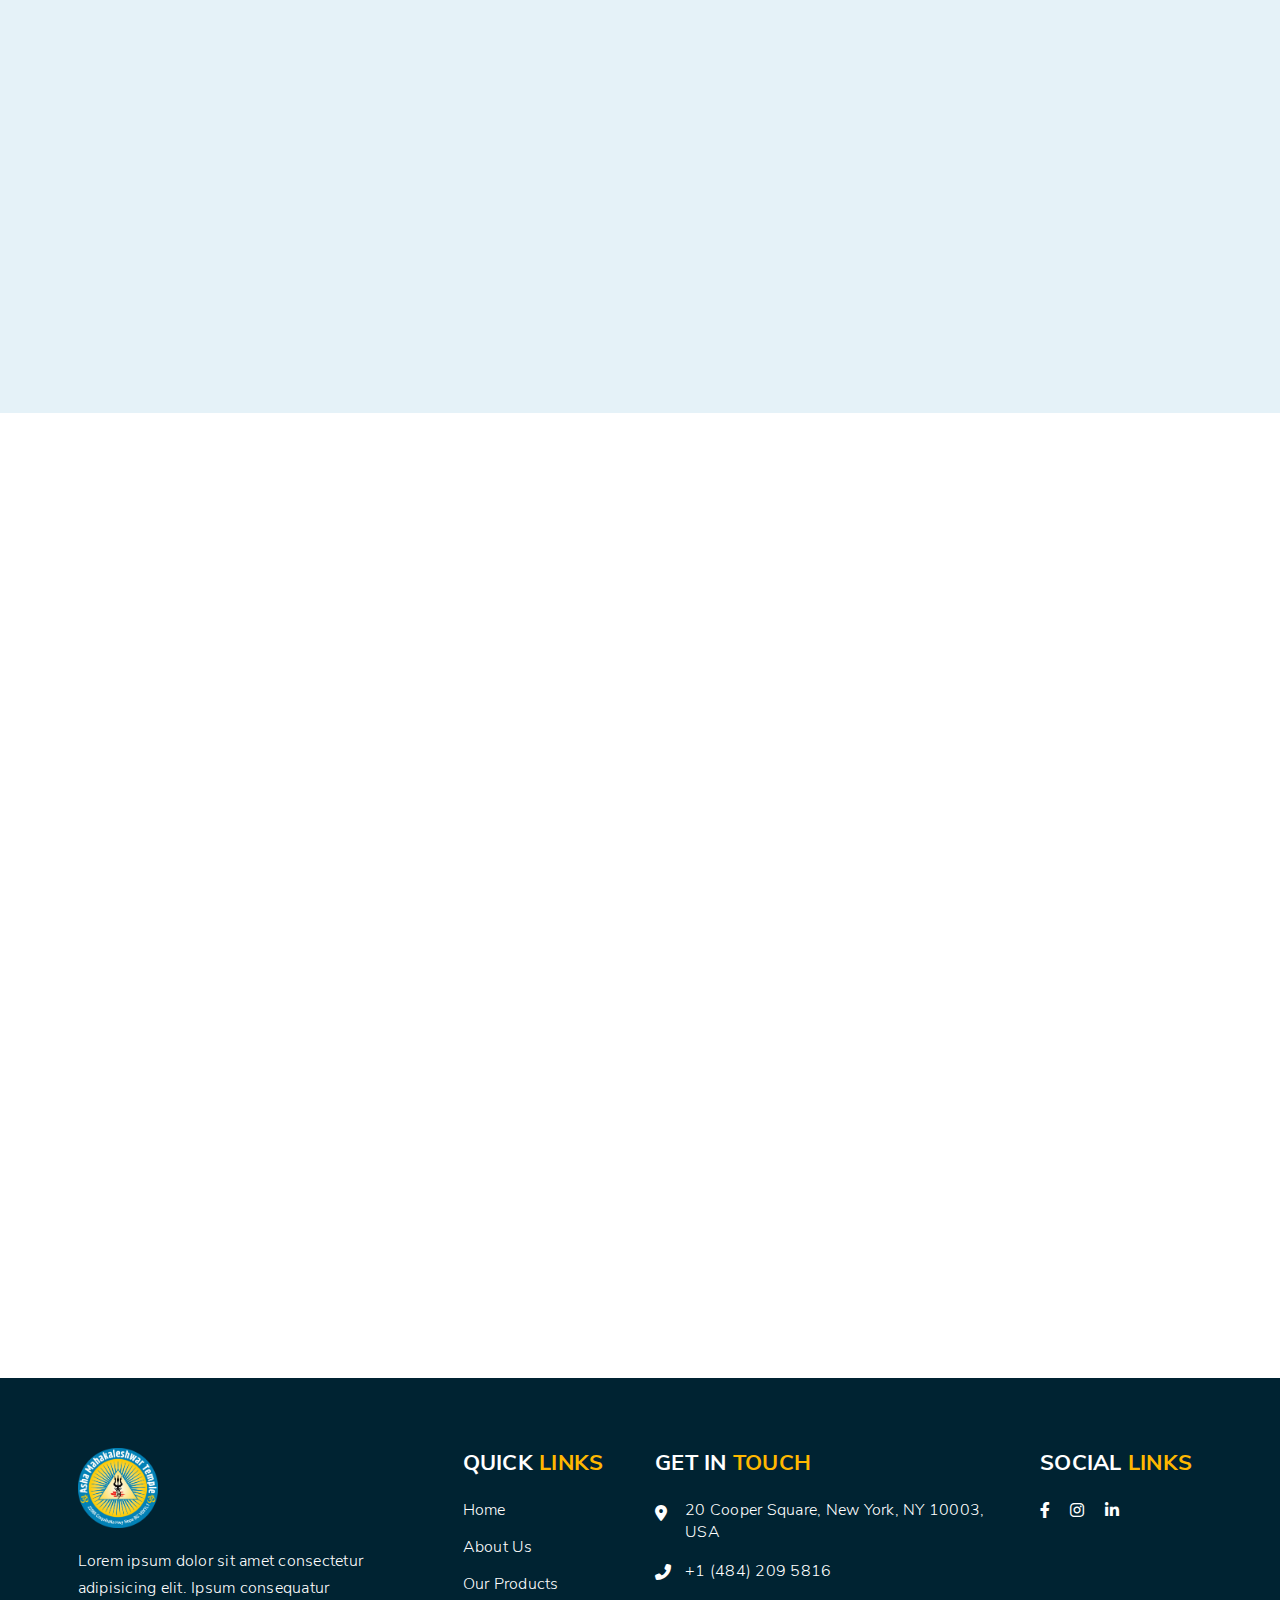
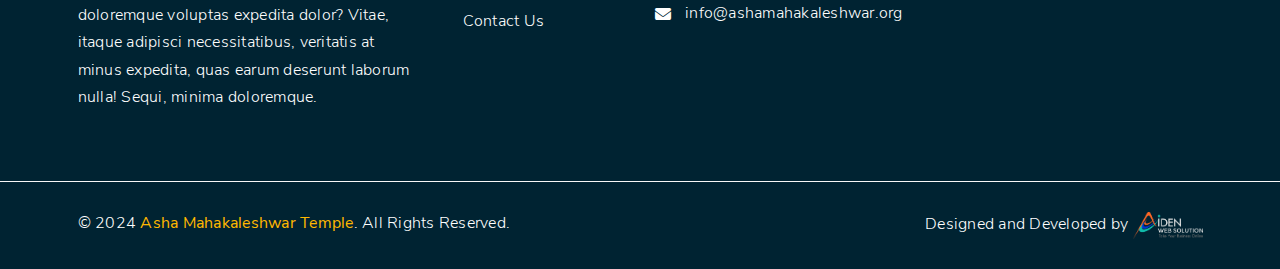
==== commit bcd4a65f: "Add files via upload" ====
--- a/index.html
+++ b/index.html
@@ -26,7 +26,7 @@
     <div class="container-fluid bg-header-desktop">
       <div class="container">
         <div class="row d-flex align-items-center">
-          <div class="col-12 col-sm-3 col-md-3 col-lg-3 col-xl-3 col-xxl-3">
+          <div class="col-12 col-sm-2 col-md-2 col-lg-2 col-xl-2 col-xxl-2">
             <div class="logo-header-desktop">
               <a href="index.html">
                 <img src="images/logo.png" class="img-fluid" alt="">
@@ -41,10 +41,67 @@
               <li><a href="contact.html">Contact Us</a></li>
             </ul>
           </div>
-          <div class="col-12 col-sm-3 col-md-3 col-lg-3 col-xl-3 col-xxl-3">
-            <ul class="btn-add-to-cart-donate-now d-flex align-items-center justify-content-end">
-              <li><a href=""><i class="fa-solid fa-cart-shopping"></i><span>0</span></a></li>
-              <li><a href=""><i class="fa-solid fa-hand-holding-heart"></i> Donate Now</a></li>
+          <div class="col-12 col-sm-4 col-md-4 col-lg-4 col-xl-4 col-xxl-4">
+            <ul class="btn-profile-add-to-cart-donate-now d-flex align-items-center justify-content-end">
+              <li class="profile-li">
+                <a href="javascript:void(0)"><i class="fa-solid fa-user"></i></a>
+                <ul class="profile-dropdown">
+                  <li><a href="signup.html">Sign Up</a></li>
+                  <li><a href="login.html">Log In</a></li>
+                  <li><a href="login.html">Logout</a></li>
+                </ul>
+              </li>
+              <li class="shopping-cart-li">
+                <a href="javascript:void(0)"><i class="fa-solid fa-cart-shopping"></i><span>0</span></a>
+                <ul class="shopping-cart-listing-dropdown">
+                  <li>
+                    <div class="box-checkout-products">
+                      <div class="row align-items-center">
+                        <div class="col-12 col-sm-9 col-md-9 col-lg-9 col-xl-9 col-xxl-9">
+                          <div class="box-checkout-products-image-name-qty">
+                            <img src="images/product-1.jpg" class="img-fluid" alt="">
+                            <div>
+                              <h4>Name</h4>
+                              <p>Qty : 2</p>
+                            </div>
+                          </div>
+                        </div>
+                        <div class="col-12 col-sm-3 col-md-3 col-lg-3 col-xl-3 col-xxl-3">
+                          <div class="box-checkout-products-amt">
+                            <p>₹180</p>
+                          </div>
+                        </div>
+                      </div>
+                    </div>
+                  </li>
+                  <li>
+                    <div class="box-checkout-products">
+                      <div class="row align-items-center">
+                        <div class="col-12 col-sm-9 col-md-9 col-lg-9 col-xl-9 col-xxl-9">
+                          <div class="box-checkout-products-image-name-qty">
+                            <img src="images/product-1.jpg" class="img-fluid" alt="">
+                            <div>
+                              <h4>Name</h4>
+                              <p>Qty : 2</p>
+                            </div>
+                          </div>
+                        </div>
+                        <div class="col-12 col-sm-3 col-md-3 col-lg-3 col-xl-3 col-xxl-3">
+                          <div class="box-checkout-products-amt">
+                            <p>₹180</p>
+                          </div>
+                        </div>
+                      </div>
+                    </div>
+                  </li>
+                  <li>
+                    <form action="checkout.html" method="">
+                      <input type="submit" class="btn-proceed-to-checkout-white" value="Proceed To Checkout" />
+                    </form>
+                  </li>
+                </ul>
+              </li>
+              <li class="donate-now-li"><a href=""><i class="fa-solid fa-hand-holding-heart"></i> Donate Now</a></li>
             </ul>
           </div>
         </div>
--- a/css/style.css
+++ b/css/style.css
@@ -57,7 +57,8 @@
 
   /*------- Desktop Header Section Starts -------*/
 
-.bg-header-desktop { padding: 15px; }
+.bg-header-desktop { background-color: #FFFFFF; left: 0; padding: 15px; position: fixed; top: 0; -webkit-transition: 0.5s ease; -moz-transition: 0.5s ease; -ms-transition: 0.5s ease; -o-transition: 0.5s ease; transition: 0.5s ease; width: 100%; z-index: 2; }
+.bg-header-desktop.active { box-shadow: 0 5px 12px 1px rgba(35, 31, 32, 0.09); }
 .logo-header-desktop > a { display: inline-block; }
 .logo-header-desktop > a > img { width: 70px; }
 .menu-listing-desktop > li { margin-right: 50px; }
@@ -81,6 +82,7 @@
 
   /*------- Banner Section Starts -------*/
 
+.main-wrapper { margin-top: 100px; }
 .bg-banner { background: url("../images/banner.jpg") no-repeat center/cover; height: 100vh; position: relative; z-index: 1; }
 .box-banner { background-color: rgb(0 35 50 / 70%); -webkit-border-radius: 20px; -moz-border-radius: 20px; -ms-border-radius: 20px; -o-border-radius: 20px; border-radius: 20px; left: auto; padding: 30px; position: absolute; top: 50%; -webkit-transform: translateY(-50%); -moz-transform: translateY(-50%); -ms-transform: translateY(-50%); -o-transform: translateY(-50%); transform: translateY(-50%); z-index: 1; }
 .box-banner > h1 { color: #FFFFFF; font: 4rem/normal "NunitoSans-ExtraBold"; margin-bottom: 10px; }
@@ -146,7 +148,7 @@
 .box-extra-details-heading { background-color: #0382B7; }
 .box-extra-details-heading > h4 { color: #FFFFFF; font: 2rem/normal "NunitoSans-SemiBold"; padding: 10px 15px; text-align: center; }
 .box-extra-details-desc { padding: 20px; }
-.box-extra-details-desc > p { color: #1E1E1E; text-align: center; }
+.box-extra-details-desc > p { color: #1E1E1E; margin-bottom: 20px; text-align: center; }
 
   /*------- Extra Details Section Ends -------*/
 
@@ -190,6 +192,7 @@
 .design-develop-by > p > a { color: #FFB800; font-family: "NunitoSans-Regular"; }
 .design-develop-by > p { text-align: right; }
 .design-develop-by > p > a:hover { color: #FFFFFF; }
+.design-develop-by > p > a > img { -webkit-filter: invert(1); filter: invert(1); width: 70px; }
 
   /*------- Copyright Section Ends -------*/
 
@@ -223,13 +226,13 @@
 .box-product-detail-heading > h3 { color: #0382B7; font: 2.4rem/normal "NunitoSans-Bold"; margin-bottom: 10px; }
 .box-product-detail-desc > p { margin-bottom: 15px; }
 .box-product-detail-price > h4 { color: #0382B7; font: 2rem/normal "NunitoSans-SemiBold"; margin-bottom: 15px; }
-.quantity-pdp { -webkit-align-items: center; align-items: center; border: 2px solid #1E1E1E; -webkit-border-radius: 27px; -moz-border-radius: 27px; -ms-border-radius: 27px; -o-border-radius: 27px; border-radius: 27px; display: -webkit-inline-box; display: -webkit-inline-flex; display: -ms-inline-flexbox; display: inline-flex; margin-bottom: 30px; }
+.quantity-pdp { -webkit-align-items: center; align-items: center; border: 2px solid #002332; -webkit-border-radius: 27px; -moz-border-radius: 27px; -ms-border-radius: 27px; -o-border-radius: 27px; border-radius: 27px; display: -webkit-inline-box; display: -webkit-inline-flex; display: -ms-inline-flexbox; display: inline-flex; margin-bottom: 30px; }
 .quantity-pdp > span { padding: 0 20px; }
 .quantity-pdp > input { color: #ffffff; font: 2rem/normal "NunitoSans-Regular"; padding: 0.85rem .75rem; text-align: center; width: 40px; }
-.quantity-pdp > input[readonly] { background-color: #1E1E1E; border: 0; -webkit-border-radius: 0; -moz-border-radius: 0; -ms-border-radius: 0; -o-border-radius: 0; border-radius: 0; }
+.quantity-pdp > input[readonly] { background-color: #002332; border: 0; -webkit-border-radius: 0; -moz-border-radius: 0; -ms-border-radius: 0; -o-border-radius: 0; border-radius: 0; }
 .quantity-pdp > input[readonly]:focus { box-shadow: none; color: #FFFFFF; }
 .quantity-pdp > span:last-child { margin-right: 0; }
-.quantity-inc-dec { color: #1E1E1E; cursor: pointer; display: inline-block; font: 1.6rem/normal "NunitoSans-Regular"; }
+.quantity-inc-dec { color: #002332; cursor: pointer; display: inline-block; font: 1.6rem/normal "NunitoSans-Regular"; }
 
   /*------- Product Details Section Ends -------*/
 
@@ -245,26 +248,36 @@
 
   /*------- View Cart Section Starts -------*/
 
-.box-table-view-cart-vcp { margin-bottom: 50px; }
+.box-table-view-cart-vcp { border: 2px solid #002332; margin-bottom: 50px; }
 .table-view-cart-vcp,
 .table-view-cart-totals-vcp { margin-bottom: 0; }
-.table-view-cart-vcp > thead > tr > th { background-color: #002332; border: 2px solid #002332; border-bottom: 0; color: #FFFFFF; font: 1.8rem/1.2 "NunitoSans-SemiBold"; padding: 10px 15px; text-transform: uppercase; }
-.table-view-cart-vcp > thead:first-child > tr:first-child > th { border-top: 2px solid #002332; }
-.table-view-cart-vcp > tbody > tr > td { border: 2px solid #002332; color: #1E1E1E; font: 1.8rem/1.2 "NunitoSans-SemiBold"; padding: 10px 15px; vertical-align: middle; }
+.table-view-cart-vcp > thead > tr > th { background-color: #002332; border: 0; border-bottom: 0; color: #FFFFFF; font: 1.8rem/1.2 "NunitoSans-SemiBold"; padding: 10px 15px; text-transform: uppercase; }
+.table-view-cart-vcp > thead:first-child > tr:first-child > th { border-top: 1px solid #002332; }
+.table-view-cart-vcp > tbody > tr > td { border-bottom: 2px solid #002332; color: #002332; font: 1.8rem/normal "NunitoSans-SemiBold"; padding: 10px 15px; vertical-align: middle; }
+.table-striped.table-view-cart-vcp > tbody > tr:nth-of-type(odd) > * { color: #002332; }
+.table-view-cart-vcp > tbody > tr:last-child > td { border-bottom: 0; padding: 15px; }
 .view-cart-image-vcp > img { margin-right: 15px; width: 70px; }
-.view-cart-image-info-vcp > p { color: #1E1E1E; font-family: "NunitoSans-SemiBold"; }
+.view-cart-image-info-vcp > p { color: #002332; font-family: "NunitoSans-SemiBold"; }
 .quantity-pdp.quantity-vcp { margin-bottom: 0; }
+.delete-product { color: #002332; cursor: pointer; font-size: 2.4rem; -webkit-transition: 0.5s ease; -moz-transition: 0.5s ease; -ms-transition: 0.5s ease; -o-transition: 0.5s ease; transition: 0.5s ease; }
+.delete-product:hover { color: #DC143C; }
 .btn-update-cart { background-color: #0382B7; border: 0; -webkit-border-radius: 27px; -moz-border-radius: 27px; -ms-border-radius: 27px; -o-border-radius: 27px; border-radius: 27px; color: #FFFFFF; font: 1.6rem/normal "NunitoSans-Bold"; height: 54px; letter-spacing: 1px; padding: 10px 30px; text-align: center; text-transform: uppercase; -webkit-transition: 0.5s ease; -moz-transition: 0.5s ease; -ms-transition: 0.5s ease; -o-transition: 0.5s ease; transition: 0.5s ease; }
-.btn-update-cart:hover { background-color: #FFB800; color: #1E1E1E; }
+.btn-update-cart:hover,
+.btn-proceed-to-checkout:hover,
+.btn-place-order:hover,
+.btn-login-signup:hover { background-color: #FFB800; color: #1E1E1E; }
 .btn-update-cart:focus,
 .btn-proceed-to-checkout:focus,
-.btn-place-order:focus { outline: 0; }
+.btn-place-order:focus,
+.btn-login-signup:focus { outline: 0; }
+.box-view-cart-totals-vcp,
+.box-view-cart-totals-cop { border: 2px solid #002332; }
 .box-view-cart-totals-vcp > h4,
 .box-view-cart-totals-cop > h4 { background-color: #002332; color: #FFFFFF; font: 2rem/normal "NunitoSans-SemiBold"; padding: 10px 15px; text-align: center; text-transform: uppercase; }
 .table-view-cart-totals-vcp,
 .table-view-cart-totals-cop { margin-bottom: 0; }
 .table-view-cart-totals-vcp > tbody > tr > td,
-.table-view-cart-totals-cop > tbody > tr > td { border: 2px solid #002332; border-top: 0; color: #002332; font: 1.8rem/1.2 "NunitoSans-SemiBold"; padding: 10px 15px; }
+.table-view-cart-totals-cop > tbody > tr > td { border-bottom: 2px solid #002332; border-top: 0; color: #002332; font: 1.8rem/normal "NunitoSans-SemiBold"; padding: 10px 15px; }
 .table-view-cart-totals-vcp > tbody > tr > td:last-child,
 .table-view-cart-totals-cop > tbody > tr > td:last-child { color: #002332; text-align: right; }
 .table-view-cart-totals-vcp > tbody > tr > td.total-label,
@@ -272,11 +285,10 @@
 .table-view-cart-totals-cop > tbody > tr > td.total-label,
 .table-view-cart-totals-cop > tbody > tr > td.total-value { background-color: #FFB800; color: #1E1E1E; font-family: "NunitoSans-Bold"; }
 .table-view-cart-totals-vcp > tbody > tr:last-child > td,
-.table-view-cart-totals-cop > tbody > tr:last-child > td { padding: 15px; }
+.table-view-cart-totals-cop > tbody > tr:last-child > td { border-bottom: 0; padding: 15px; }
 .btn-proceed-to-checkout,
-.btn-place-order { background-color: #0382B7; border: 0; -webkit-border-radius: 27px; -moz-border-radius: 27px; -ms-border-radius: 27px; -o-border-radius: 27px; border-radius: 27px; color: #FFFFFF; display: block; font: 1.6rem/normal "NunitoSans-Bold"; letter-spacing: 0.5px; padding: 16px 32px; text-align: center; text-transform: uppercase; -webkit-transition: 0.5s ease; -moz-transition: 0.5s ease; -ms-transition: 0.5s ease; -o-transition: 0.5s ease; transition: 0.5s ease; width: 100%; }
-.btn-proceed-to-checkout:hover,
-.btn-place-order:hover { background-color: #FFB800; color: #1E1E1E; }
+.btn-place-order,
+.btn-login-signup { background-color: #0382B7; border: 0; -webkit-border-radius: 27px; -moz-border-radius: 27px; -ms-border-radius: 27px; -o-border-radius: 27px; border-radius: 27px; color: #FFFFFF; display: block; font: 1.6rem/normal "NunitoSans-Bold"; letter-spacing: 0.5px; padding: 16px 32px; text-align: center; text-transform: uppercase; -webkit-transition: 0.5s ease; -moz-transition: 0.5s ease; -ms-transition: 0.5s ease; -o-transition: 0.5s ease; transition: 0.5s ease; width: 100%; }
 
   /*------- View Cart Section Ends -------*/
 
@@ -286,6 +298,7 @@
 
   /*------- Checkout Section Starts -------*/
 
+.bg-checkout-cop { padding: 70px 15px 40px; }
 .form-group-contact { margin-bottom: 30px; }
 .form-label-contact { color: #1E1E1E; font: 1.8rem/normal "NunitoSans-SemiBold"; margin-bottom: 10px; }
 .form-label-contact > span.required { color: #DC143C; }
@@ -300,17 +313,29 @@
 }
 .form-control-contact:focus { border-color: #0382B7; box-shadow: none; }
 textarea.form-control-contact { min-height: 140px; resize: none; }
-.box-checkout-products { border: 2px solid #002332; padding: 15px; }
+.box-checkout-products { border-bottom: 2px solid #002332; padding: 15px; }
 .box-checkout-products + .box-checkout-products { border-top: 0; }
 .box-checkout-products-image-name-qty { align-items: start; display: -webkit-box; display: -webkit-flex; display: flex; }
 .box-checkout-products-image-name-qty > img { margin-right: 10px; width: 100px; }
-.box-checkout-products-image-name-qty > div > h4 { color: #1E1E1E; font: 1.8rem/normal "NunitoSans-SemiBold"; }
+.box-checkout-products-image-name-qty > div > h4 { color: #002332; font: 1.8rem/normal "NunitoSans-Bold"; }
+.box-checkout-products-image-name-qty > div > p { color: #002332; font-family: "NunitoSans-SemiBold"; }
+.box-checkout-products-amt > p { color: #002332; font-family: "NunitoSans-SemiBold"; text-align: right; }
 
   /*------- Checkout Section Ends -------*/
 
-/*------- Contact Us Page Ends -------*/
-
-/*------- Contact Us Page Starts -------*/
-
-
-/*------- Contact Us Page Ends -------*/+/*------- Checkout Page Ends -------*/
+
+/*------- LogIn and SignUp Page Starts -------*/
+
+.box-login-signup { background-color: #F7F7F7; -webkit-border-radius: 20px; -moz-border-radius: 20px; -ms-border-radius: 20px; -o-border-radius: 20px; border-radius: 20px; padding: 30px; }
+.box-login-signup-heading > h3 { color: #002332; font: 2.4rem/normal "NunitoSans-Bold"; margin-bottom: 15px; text-align: center; }
+.box-login-signup-heading > p { margin-bottom: 30px; text-align: center; }
+.forget-password > a { color: #0382B7; font-family: "NunitoSans-SemiBold"; text-decoration: underline; }
+.forget-password > a:hover,
+.login-signup-redirection > a:hover { color: #002332; }
+.login-signup-redirection { color: #002332; font-family: "NunitoSans-SemiBold"; text-align: center; }
+.login-signup-redirection > a { color: #0382B7; text-decoration: underline; }
+.btn-cancel { background-color: #DC143C; border: 2px solid #DC143C; -webkit-border-radius: 27px; -moz-border-radius: 27px; -ms-border-radius: 27px; -o-border-radius: 27px; border-radius: 27px; color: #FFFFFF; display: block; font: 1.6rem/normal "NunitoSans-Bold"; letter-spacing: 0.5px; margin-top: 15px; padding: 14px 32px; text-align: center; text-transform: uppercase; -webkit-transition: 0.5s ease; -moz-transition: 0.5s ease; -ms-transition: 0.5s ease; -o-transition: 0.5s ease; transition: 0.5s ease; width: 100%; }
+.btn-cancel:hover { background-color: transparent; color: #DC143C; }
+
+/*------- LogIn and SignUp Page Ends -------*/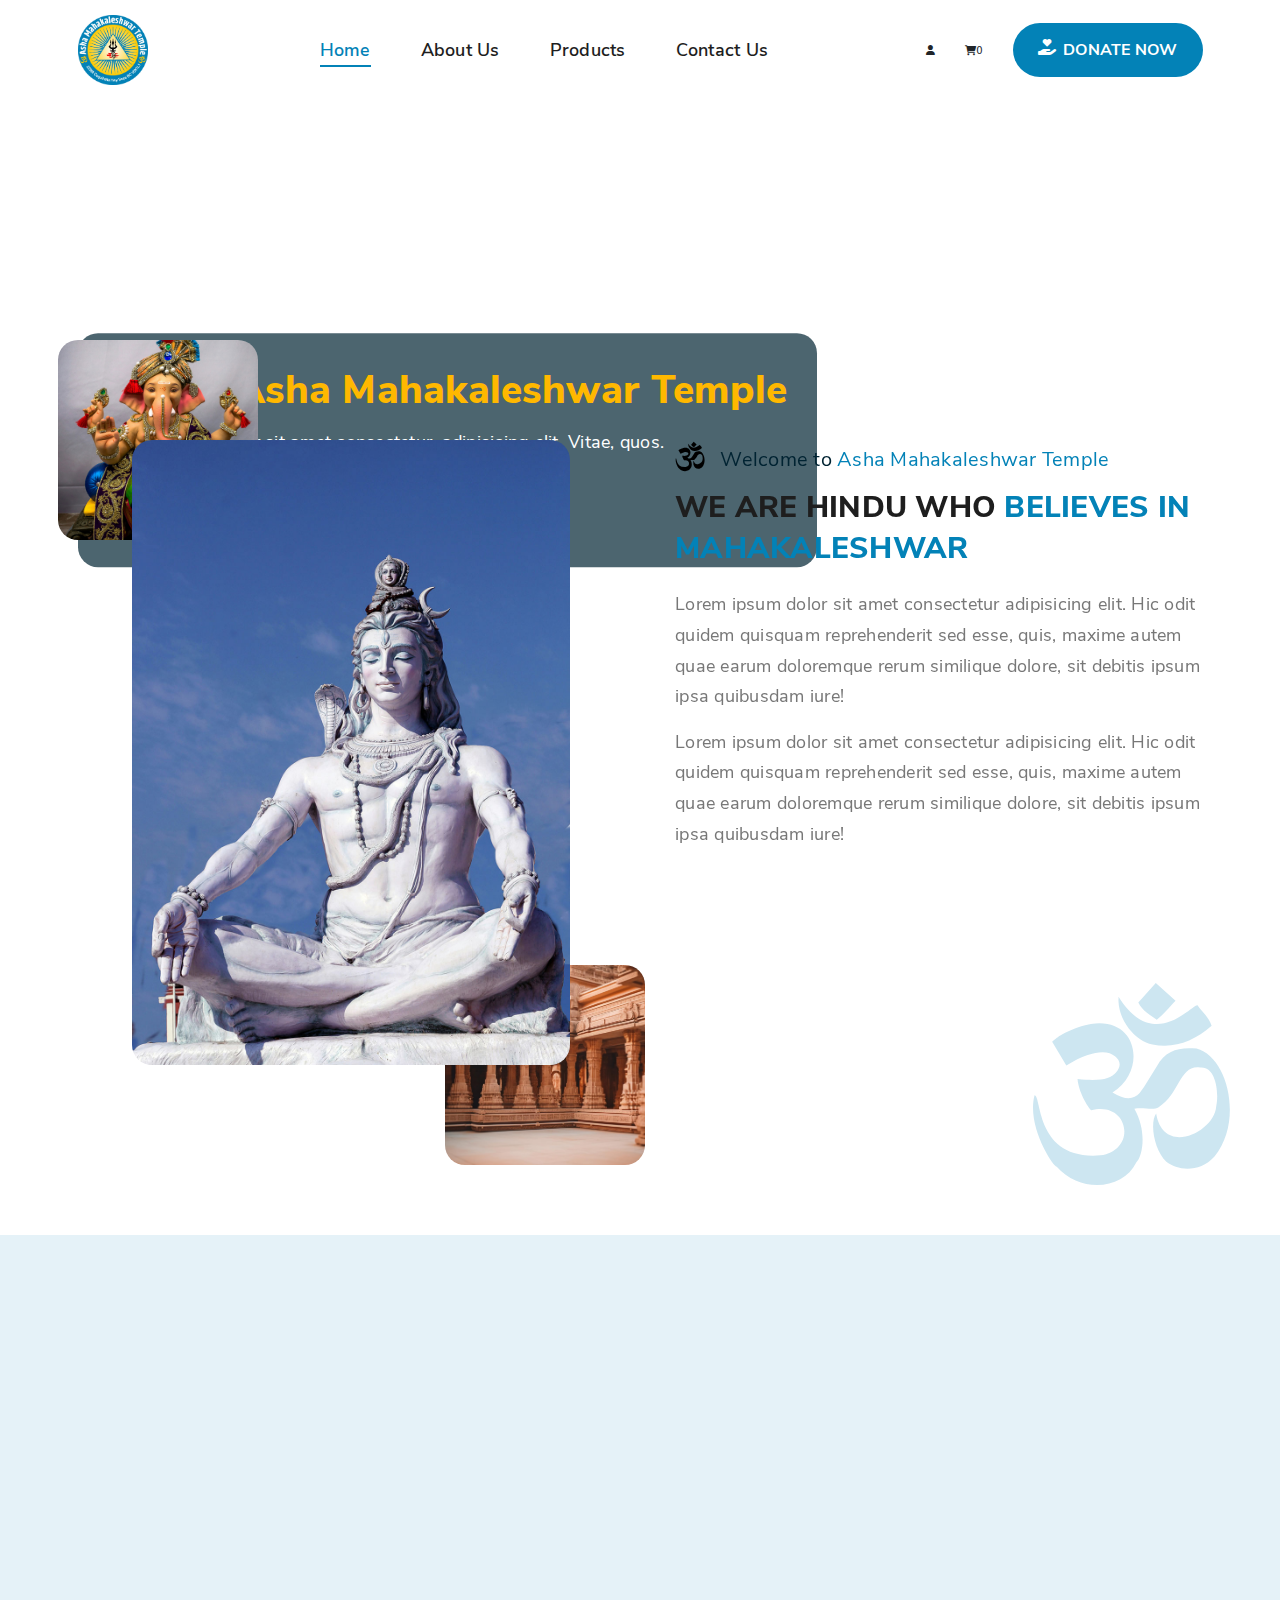
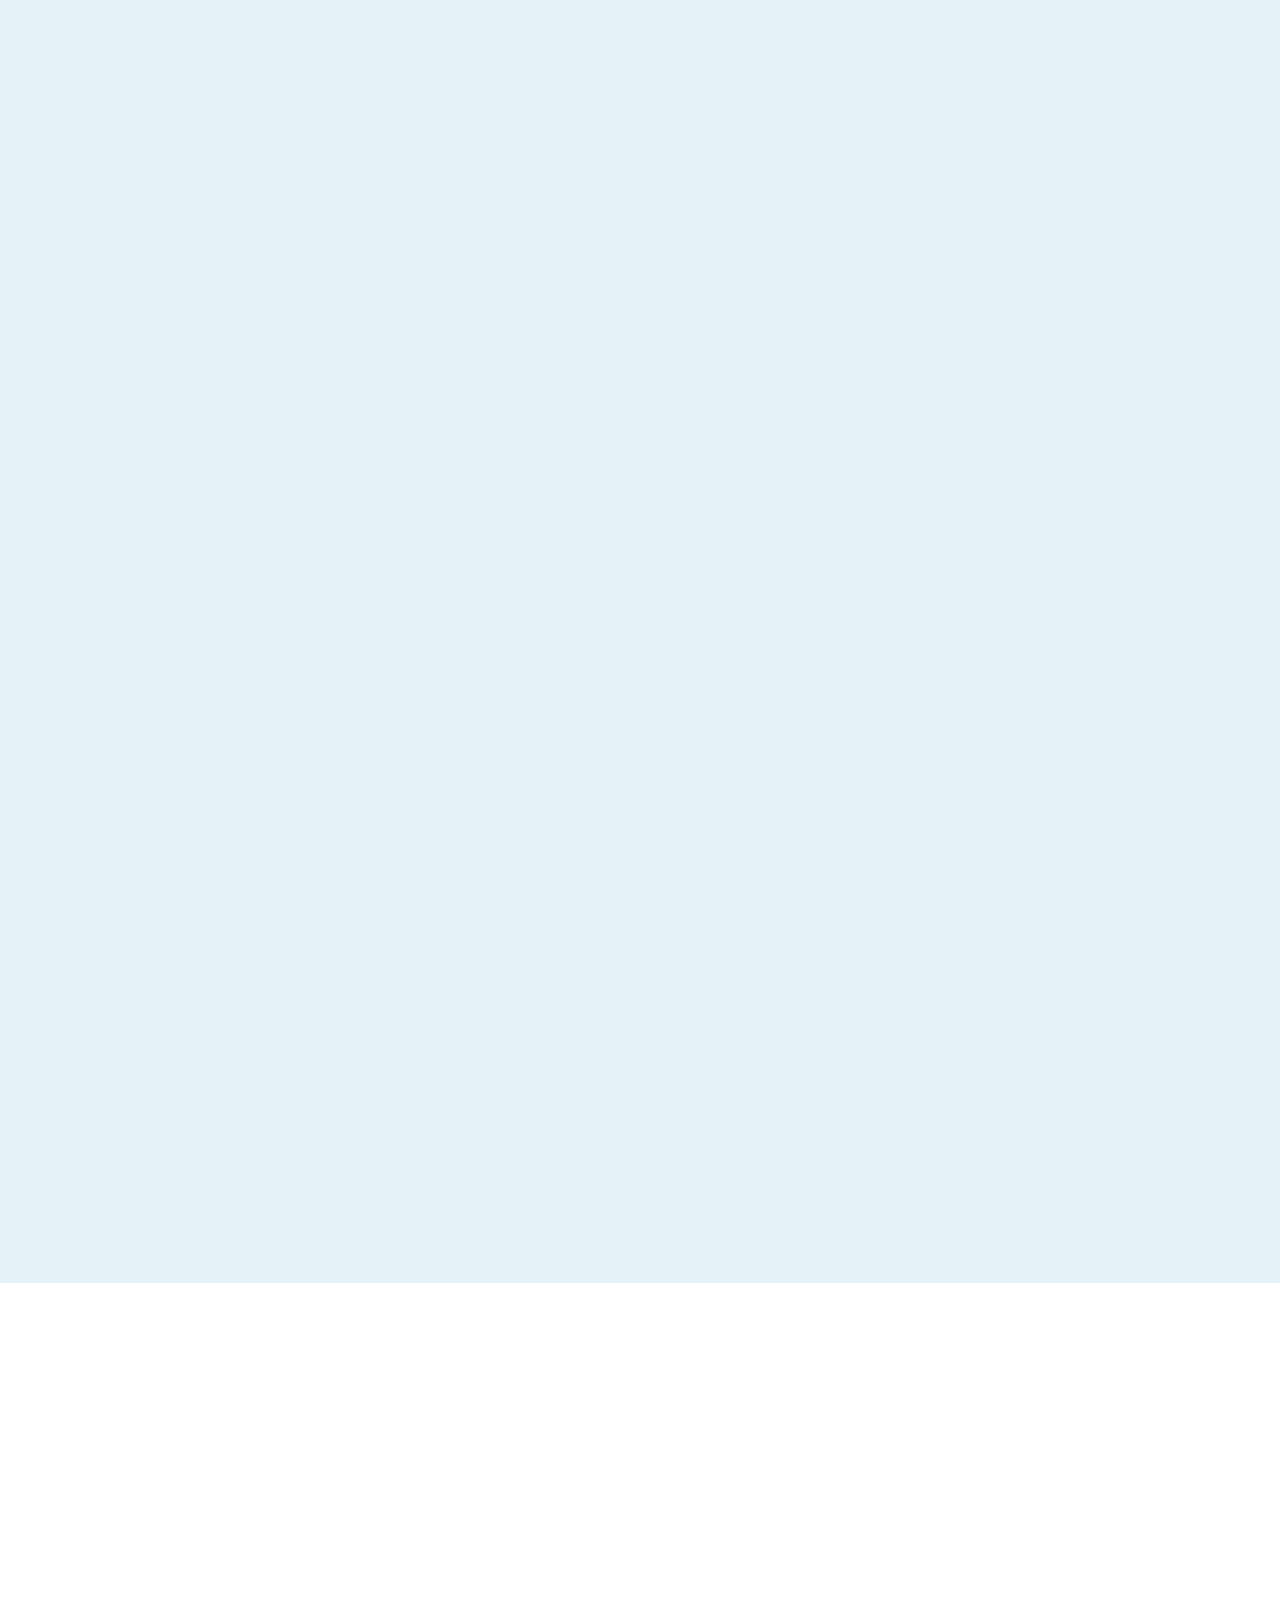
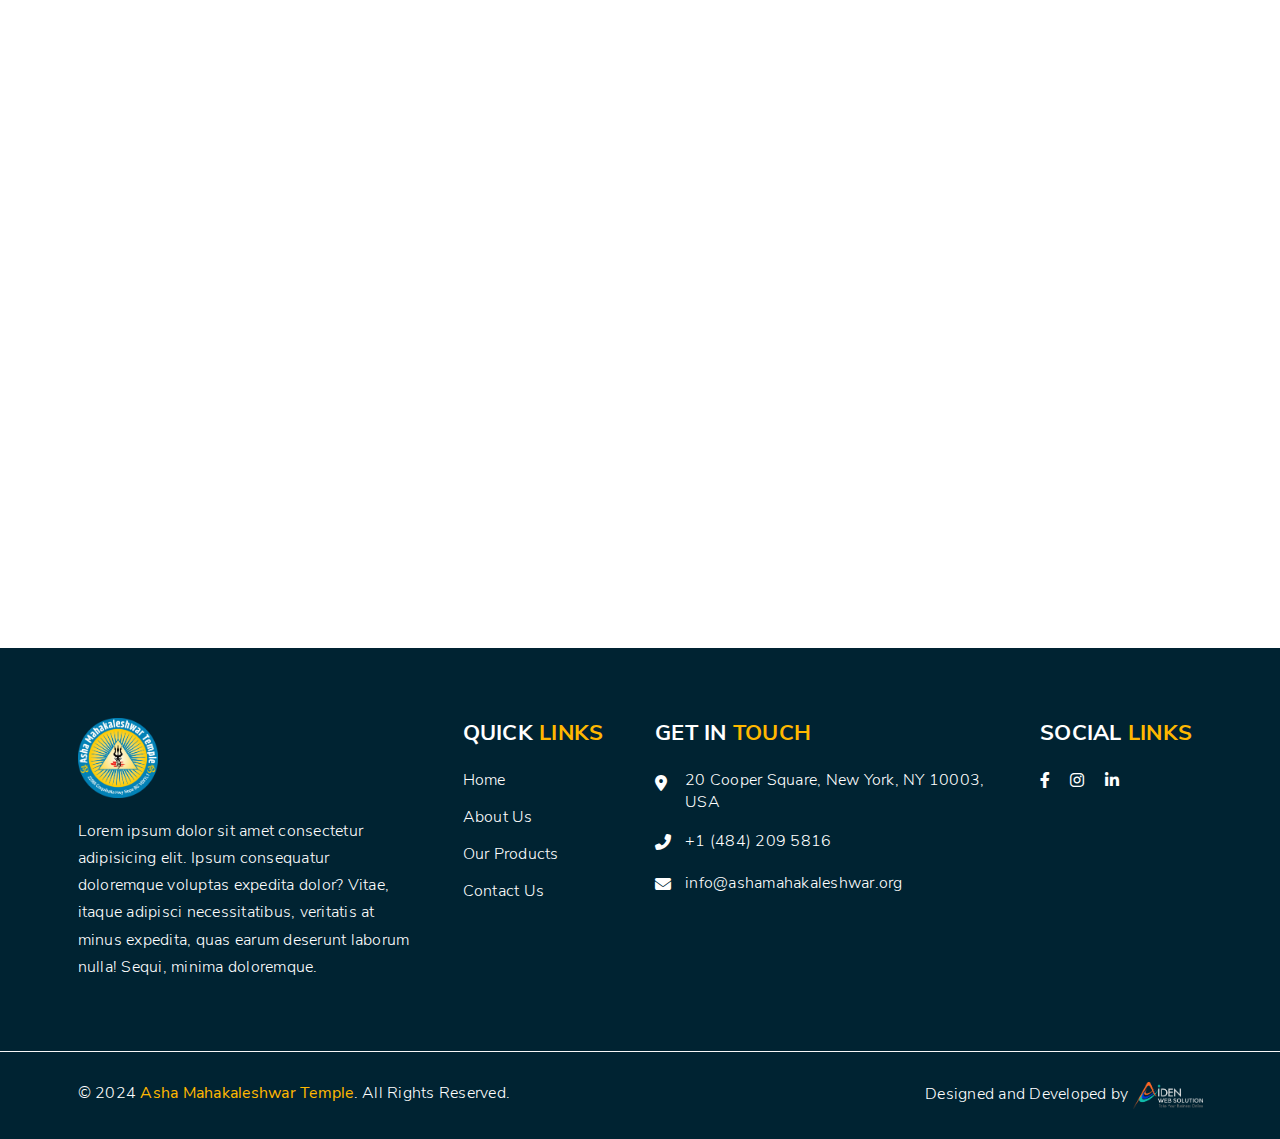
==== commit 3dbe29a3: "Add files via upload" ====
--- a/index.html
+++ b/index.html
@@ -15,6 +15,9 @@
   <link rel="stylesheet" href="css/bootstrap.min.css" type="text/css">
   <!-- AOS Minified CSS -->
   <link rel="stylesheet" href="css/aos.min.css" type="text/css">
+  <!-- Slick Slider Minified CSS -->
+	<link rel="stylesheet" href="css/slick.min.css" type="text/css" />
+	<link rel="stylesheet" href="css/slick-theme.min.css" type="text/css" />
   <!-- Style CSS -->
   <link rel="stylesheet" href="css/style.css" type="text/css">
   <!-- Media CSS -->
@@ -44,7 +47,7 @@
           <div class="col-12 col-sm-4 col-md-4 col-lg-4 col-xl-4 col-xxl-4">
             <ul class="btn-profile-add-to-cart-donate-now d-flex align-items-center justify-content-end">
               <li class="profile-li">
-                <a href="javascript:void(0)"><i class="fa-solid fa-user"></i></a>
+                <i class="fa-solid fa-user"></i>
                 <ul class="profile-dropdown">
                   <li><a href="signup.html">Sign Up</a></li>
                   <li><a href="login.html">Log In</a></li>
@@ -52,12 +55,12 @@
                 </ul>
               </li>
               <li class="shopping-cart-li">
-                <a href="javascript:void(0)"><i class="fa-solid fa-cart-shopping"></i><span>0</span></a>
+                <span><i class="fa-solid fa-cart-shopping"></i><span>0</span></span>
                 <ul class="shopping-cart-listing-dropdown">
                   <li>
                     <div class="box-checkout-products">
                       <div class="row align-items-center">
-                        <div class="col-12 col-sm-9 col-md-9 col-lg-9 col-xl-9 col-xxl-9">
+                        <div class="col-12 col-sm-8 col-md-8 col-lg-8 col-xl-8 col-xxl-8">
                           <div class="box-checkout-products-image-name-qty">
                             <img src="images/product-1.jpg" class="img-fluid" alt="">
                             <div>
@@ -66,9 +69,9 @@
                             </div>
                           </div>
                         </div>
-                        <div class="col-12 col-sm-3 col-md-3 col-lg-3 col-xl-3 col-xxl-3">
+                        <div class="col-12 col-sm-4 col-md-4 col-lg-4 col-xl-4 col-xxl-4">
                           <div class="box-checkout-products-amt">
-                            <p>₹180</p>
+                            <p>₹180 <i class="fa-solid fa-circle-xmark delete-product"></i></p>
                           </div>
                         </div>
                       </div>
@@ -88,20 +91,20 @@
                         </div>
                         <div class="col-12 col-sm-3 col-md-3 col-lg-3 col-xl-3 col-xxl-3">
                           <div class="box-checkout-products-amt">
-                            <p>₹180</p>
+                            <p>₹180 <i class="fa-solid fa-circle-xmark delete-product"></i></p>
                           </div>
                         </div>
                       </div>
                     </div>
                   </li>
                   <li>
-                    <form action="checkout.html" method="">
+                    <form action="checkout.html">
                       <input type="submit" class="btn-proceed-to-checkout-white" value="Proceed To Checkout" />
                     </form>
                   </li>
                 </ul>
               </li>
-              <li class="donate-now-li"><a href=""><i class="fa-solid fa-hand-holding-heart"></i> Donate Now</a></li>
+              <li class="donate-now-li"><a href="contact.html"><i class="fa-solid fa-hand-holding-heart"></i> Donate Now</a></li>
             </ul>
           </div>
         </div>
@@ -110,8 +113,8 @@
     <!-- Desktop Header Section Ends -->
   </header>
   <main class="main-wrapper">
-    <!-- Banner Section Starts -->
-    <div class="container-fluid bg-banner">
+    <!-- Slider Section Starts -->
+    <div class="container-fluid bg-banner-slider">
       <div class="container">
         <div class="row">
           <div class="col-12">
@@ -140,8 +143,16 @@
           </div>
         </div>
       </div>
-    </div>
-    <!-- Banner Section Ends -->
+      <div class="banner-slick-slider">
+        <div>
+          <img src="images/slider-1.jpg" class="img-fluid" alt="" />
+        </div>
+        <div>
+          <img src="images/slider-2.jpg" class="img-fluid" alt="" />
+        </div>
+      </div>
+    </div>
+    <!-- Slider Section Ends -->
     <!-- About Us Section Starts -->
     <div class="container-fluid bg-about" id="about">
       <div class="ohm-image-about">
@@ -172,7 +183,7 @@
                 <p data-aos="fade-up" data-aos-duration="1000">Lorem ipsum dolor sit amet consectetur adipisicing elit. Hic odit quidem quisquam reprehenderit sed esse, quis, maxime autem quae earum doloremque rerum similique dolore, sit debitis ipsum ipsa quibusdam iure!</p>
                 <p data-aos="fade-up" data-aos-duration="1000">Lorem ipsum dolor sit amet consectetur adipisicing elit. Hic odit quidem quisquam reprehenderit sed esse, quis, maxime autem quae earum doloremque rerum similique dolore, sit debitis ipsum ipsa quibusdam iure!</p>
                 <div class="btn-primary" data-aos="fade-up" data-aos-duration="1000">
-                  <a href="">                
+                  <a href="about.html" aria-label="Read More about Asha Mahakaleshwar Temple">                
                     <svg width="22" height="22" viewBox="0 0 31 32" fill="none" xmlns="http://www.w3.org/2000/svg">
                       <path fill-rule="evenodd" clip-rule="evenodd" d="M3.84335 9.71717L5.95078 13.2423C9.80286 10.9065 12.0759 10.9414 13.184 11.8962C13.8147 12.4397 14.2916 13.1949 13.2961 14.3195C12.5141 15.2029 11.0511 15.6335 7.62042 15.2581C7.73746 17.1129 9.13261 19.4556 9.63622 19.9005C15.1843 18.4152 16.6134 25.7685 11.0004 26.5994C1.26156 27.3824 2.31651 17.71 1.2269 17.6811C0.00870222 22.3066 4.07124 28.3989 4.52547 28.2895C7.98429 32.1914 14.3197 31.8049 16.3555 27.6175C17.2941 26.7055 17.9602 22.9876 16.0571 19.6596C17.5821 19.4632 18.9042 19.9352 19.6616 19.4578C22.8518 17.4472 22.7518 13.1287 25.8225 13.5599C28.1321 13.2929 28.6628 17.2025 28.206 19.3304C27.9776 23.057 20.3811 26.8933 19.2876 20.3892C18.3042 21.785 18.9909 25.8875 20.8045 27.537C22.4644 28.8544 25.7215 29.2296 27.9527 26.7491C32.2816 21.4872 29.9341 11.9194 25.2883 10.7395C22.7716 10.4799 20.6364 10.9832 19.4199 13.3239C18.5597 14.6671 17.6995 16.2228 16.8393 17.3492C15.922 18.3648 14.6431 18.3926 12.8044 17.2582C18.9836 13.3994 15.8306 2.68927 4.91746 8.878C4.59687 9.11934 4.59645 9.08755 3.84335 9.71717Z" fill="white" stroke="white" stroke-width="0.3"/>
                       <path fill-rule="evenodd" clip-rule="evenodd" d="M13.7059 3.04443C13.4494 6.48278 16.2659 9.68962 18.7451 10.1281C21.961 10.7717 24.8869 9.68289 27.5278 7.36377C27.1383 6.08314 26.1778 5.35472 25.4833 4.36903C25.0595 3.59863 19.1355 11.7613 13.7059 3.04443Z" fill="white" stroke="white" stroke-width="0.3"/>
@@ -565,7 +576,11 @@
 	<script src="js/jquery-3.6.4.min.js"></script>
   <!-- AOS Minified JS -->
 	<script src="js/aos.min.js"></script>
-	<!-- Main JS -->
+  <!-- Slick Slider Minified JS -->
+	<script src="js/slick.min.js"></script>
+  <!-- Index JS -->
+	<script src="js/index.js"></script>
+  <!-- Main JS -->
 	<script src="js/main.js"></script>
 </body>
 </html>--- a/css/style.css
+++ b/css/style.css
@@ -35,7 +35,7 @@
 .section-heading > div > span { color: #0382B7; }
 .section-heading > h2 { color: #1E1E1E; font: 3rem/normal "NunitoSans-ExtraBold"; margin-bottom: 30px; text-transform: uppercase; }
 .section-heading > h2 > span { color: #0382B7; }
-.section-heading-ip > h1 { color: #ffffff; font: 4rem/1.2 "NunitoSans-Bold"; margin-bottom: 5px; padding-bottom: 10px; position: relative; text-align: center; text-transform: uppercase; z-index: 1; }
+.section-heading-ip > h1 { color: #FFFFFF; font: 4rem/1.2 "NunitoSans-Bold"; margin-bottom: 5px; padding-bottom: 10px; position: relative; text-align: center; text-transform: uppercase; z-index: 1; }
 .section-heading-ip > h1::after { background-color: #fff; bottom: 0; content: ""; display: block; height: 2px; left: 50%; position: absolute; -webkit-transform: translateX(-50%); -moz-transform: translateX(-50%); -ms-transform: translateX(-50%); -o-transform: translateX(-50%); transform: translateX(-50%); width: 100px; z-index: -1; }
 p { color: #777777; font: 1.8rem/1.7 "NunitoSans-Regular"; }
 .btn-primary > a,
@@ -69,20 +69,44 @@
 .menu-listing-desktop > li > a:hover { color: #0382B7; }
 .menu-listing-desktop > li.active > a::after,
 .menu-listing-desktop > li > a:hover::after { width: 100%; }
-.btn-add-to-cart-donate-now > li { margin-right: 30px; }
-.btn-add-to-cart-donate-now > li:last-child { margin-right: 0; }
-.btn-add-to-cart-donate-now > li:first-child > a { display: block; position: relative; z-index: 1; }
-.btn-add-to-cart-donate-now > li:first-child > a > i { color: #0382B7; font-size: 2.4rem; }
-.btn-add-to-cart-donate-now > li:first-child > a > span { background-color: #FFB800; -webkit-border-radius: 50%; -moz-border-radius: 50%; -ms-border-radius: 50%; -o-border-radius: 50%; border-radius: 50%; color: #FFFFFF; display: block; font: 1.2rem/normal "NunitoSans-Regular"; height: 25px; line-height: 25px; position: absolute; right: -14px; text-align: center; top: -14px; width: 25px; z-index: 1; }
-.btn-add-to-cart-donate-now > li:last-child > a { background-color: #0382B7; -webkit-border-radius: 27px; -moz-border-radius: 27px; -ms-border-radius: 27px; -o-border-radius: 27px; border-radius: 27px; color: #FFFFFF; display: inline-flex; font: 1.6rem/normal "NunitoSans-Bold"; padding: 16px 25px; text-align: center; text-transform: uppercase; }
-.btn-add-to-cart-donate-now > li:last-child > a > i { margin-right: 7px; }
-.btn-add-to-cart-donate-now > li:last-child > a:hover { background-color: #FFB800; color: #1E1E1E; }
+.btn-profile-add-to-cart-donate-now > li { margin-right: 30px; position: relative; z-index: 1; }
+.btn-profile-add-to-cart-donate-now > li:last-child { margin-right: 0; }
+.btn-profile-add-to-cart-donate-now > li.profile-li > a { border: 2px solid #0382B7; -webkit-border-radius: 50%; -moz-border-radius: 50%; -ms-border-radius: 50%; -o-border-radius: 50%; border-radius: 50%; display: block; height: 54px; line-height: 58px; text-align: center; width: 54px; }
+.btn-profile-add-to-cart-donate-now > li.profile-li > a > i { color: #0382B7; font-size: 2.4rem; -webkit-transition: 0.5s ease; -moz-transition: 0.5s ease; -ms-transition: 0.5s ease; -o-transition: 0.5s ease; transition: 0.5s ease; }
+.btn-profile-add-to-cart-donate-now > li.profile-li.active > a,
+.btn-profile-add-to-cart-donate-now > li.profile-li > a:hover { background-color: #0382B7; }
+.btn-profile-add-to-cart-donate-now > li.profile-li.active > a > i,
+.btn-profile-add-to-cart-donate-now > li.profile-li > a:hover > i { color: #FFFFFF; }
+.profile-dropdown { background-color: #0382B7; display: none; min-width: 150px; left: 0; position: absolute; top: 76px; z-index: 1; }
+.profile-dropdown > li > a { border-bottom: 2px solid #FFFFFF; color: #fff; display: block; font: 1.6rem/normal "NunitoSans-SemiBold"; padding: 10px 20px; }
+.profile-dropdown > li:last-child > a { border-bottom: 0; }
+.profile-dropdown > li > a:hover { background-color: #FFB800; color: #FFFFFF; }
+.shopping-cart-listing-dropdown { background-color: #0382B7; display: none; max-height: 350px; min-width: 380px; overflow-y: auto; position: absolute; right: 0; top: 62px; z-index: 1; }
+.shopping-cart-listing-dropdown > li > .box-checkout-products { border-bottom: 2px solid #FFFFFF; }
+.shopping-cart-listing-dropdown > li:last-child > .box-checkout-products { border-bottom: 0; }
+.shopping-cart-listing-dropdown > li .box-checkout-products-image-name-qty > div > h4 { color: #FFFFFF; }
+.shopping-cart-listing-dropdown > li .box-checkout-products-image-name-qty > div > p { color: #F7F7F7; }
+.shopping-cart-listing-dropdown > li:last-child { background-color: #0382B7; bottom: 0; padding: 15px; position: sticky; }
+.shopping-cart-listing-dropdown > li .box-checkout-products-amt > p { color: #FFFFFF; }
+.btn-proceed-to-checkout-white { background-color: #FFFFFF; border: 0; -webkit-border-radius: 27px; -moz-border-radius: 27px; -ms-border-radius: 27px; -o-border-radius: 27px; border-radius: 27px; color: #1E1E1E; display: block; font: 1.6rem/normal "NunitoSans-Bold"; letter-spacing: 0.5px; padding: 16px 32px; text-align: center; text-transform: uppercase; -webkit-transition: 0.5s ease; -moz-transition: 0.5s ease; -ms-transition: 0.5s ease; -o-transition: 0.5s ease; transition: 0.5s ease; width: 100%; }
+.btn-proceed-to-checkout-white:hover { background-color: #FFB800; color: #1E1E1E; }
+.btn-profile-add-to-cart-donate-now > li.shopping-cart-li > a { display: block; position: relative; z-index: 1; }
+.btn-profile-add-to-cart-donate-now > li.shopping-cart-li > a > i { color: #0382B7; font-size: 2.4rem; }
+.btn-profile-add-to-cart-donate-now > li.shopping-cart-li > a > span { background-color: #FFB800; -webkit-border-radius: 50%; -moz-border-radius: 50%; -ms-border-radius: 50%; -o-border-radius: 50%; border-radius: 50%; color: #FFFFFF; display: block; font: 1.2rem/normal "NunitoSans-Regular"; height: 25px; line-height: 25px; position: absolute; right: -14px; text-align: center; top: -14px; width: 25px; z-index: 1; }
+.btn-profile-add-to-cart-donate-now > li.donate-now-li > a { background-color: #0382B7; -webkit-border-radius: 27px; -moz-border-radius: 27px; -ms-border-radius: 27px; -o-border-radius: 27px; border-radius: 27px; color: #FFFFFF; display: inline-flex; font: 1.6rem/normal "NunitoSans-Bold"; padding: 16px 25px; text-align: center; text-transform: uppercase; }
+.btn-profile-add-to-cart-donate-now > li.donate-now-li > a > i { margin-right: 7px; }
+.btn-profile-add-to-cart-donate-now > li.donate-now-li > a:hover { background-color: #FFB800; color: #1E1E1E; }
 
   /*------- Desktop Header Section Ends -------*/
 
+  /*------- Wrapper Section Starts -------*/
+
+.main-wrapper { margin-top: 100px; }
+
+  /*------- Wrapper Section Ends -------*/
+
   /*------- Banner Section Starts -------*/
 
-.main-wrapper { margin-top: 100px; }
 .bg-banner { background: url("../images/banner.jpg") no-repeat center/cover; height: 100vh; position: relative; z-index: 1; }
 .box-banner { background-color: rgb(0 35 50 / 70%); -webkit-border-radius: 20px; -moz-border-radius: 20px; -ms-border-radius: 20px; -o-border-radius: 20px; border-radius: 20px; left: auto; padding: 30px; position: absolute; top: 50%; -webkit-transform: translateY(-50%); -moz-transform: translateY(-50%); -ms-transform: translateY(-50%); -o-transform: translateY(-50%); transform: translateY(-50%); z-index: 1; }
 .box-banner > h1 { color: #FFFFFF; font: 4rem/normal "NunitoSans-ExtraBold"; margin-bottom: 10px; }
@@ -213,6 +237,14 @@
   /*------- Products Section Starts -------*/
 
 .bg-products-pp { background-color: rgb(3 130 183 / 10%); padding: 70px 15px 40px; }
+.pagination-design { margin-top: 20px; }
+.pagination-design > li > a.page-link { border: 2px solid #002332; color: #002332; font: 1.6rem/normal "NunitoSans-SemiBold"; }
+.pagination-design > li.page-item:not(:first-child) .page-link { margin-left: calc(var(--bs-border-width) * -2); }
+.pagination-design > li.active > a.page-link,
+.pagination-design > li.active > a.page-link:hover { background-color: #002332; border-color: #002332; color: #FFFFFF; }
+.pagination-design > li.page-item.disabled { cursor: not-allowed; }
+.pagination-design > li > a.page-link:hover { background-color: rgb(0 35 50 / 20%); }
+.pagination-design > li > a.page-link:focus { box-shadow: none; }
 
   /*------- Products Section Ends -------*/
 
@@ -226,13 +258,14 @@
 .box-product-detail-heading > h3 { color: #0382B7; font: 2.4rem/normal "NunitoSans-Bold"; margin-bottom: 10px; }
 .box-product-detail-desc > p { margin-bottom: 15px; }
 .box-product-detail-price > h4 { color: #0382B7; font: 2rem/normal "NunitoSans-SemiBold"; margin-bottom: 15px; }
-.quantity-pdp { -webkit-align-items: center; align-items: center; border: 2px solid #002332; -webkit-border-radius: 27px; -moz-border-radius: 27px; -ms-border-radius: 27px; -o-border-radius: 27px; border-radius: 27px; display: -webkit-inline-box; display: -webkit-inline-flex; display: -ms-inline-flexbox; display: inline-flex; margin-bottom: 30px; }
+.quantity-pdp { -webkit-align-items: center; align-items: center; border: 2px solid #002332; -webkit-border-radius: 27px; -moz-border-radius: 27px; -ms-border-radius: 27px; -o-border-radius: 27px; border-radius: 27px; display: -webkit-inline-box; display: -webkit-inline-flex; display: -ms-inline-flexbox; display: inline-flex; }
 .quantity-pdp > span { padding: 0 20px; }
-.quantity-pdp > input { color: #ffffff; font: 2rem/normal "NunitoSans-Regular"; padding: 0.85rem .75rem; text-align: center; width: 40px; }
+.quantity-pdp > input { color: #FFFFFF; font: 2rem/normal "NunitoSans-Regular"; padding: 0.85rem .75rem; text-align: center; width: 40px; }
 .quantity-pdp > input[readonly] { background-color: #002332; border: 0; -webkit-border-radius: 0; -moz-border-radius: 0; -ms-border-radius: 0; -o-border-radius: 0; border-radius: 0; }
 .quantity-pdp > input[readonly]:focus { box-shadow: none; color: #FFFFFF; }
 .quantity-pdp > span:last-child { margin-right: 0; }
 .quantity-inc-dec { color: #002332; cursor: pointer; display: inline-block; font: 1.6rem/normal "NunitoSans-Regular"; }
+.box-product-detail-info > .btn-add-to-cart-pdp { margin-top: 20px; }
 
   /*------- Product Details Section Ends -------*/
 
@@ -248,17 +281,17 @@
 
   /*------- View Cart Section Starts -------*/
 
-.box-table-view-cart-vcp { border: 2px solid #002332; margin-bottom: 50px; }
-.table-view-cart-vcp,
-.table-view-cart-totals-vcp { margin-bottom: 0; }
-.table-view-cart-vcp > thead > tr > th { background-color: #002332; border: 0; border-bottom: 0; color: #FFFFFF; font: 1.8rem/1.2 "NunitoSans-SemiBold"; padding: 10px 15px; text-transform: uppercase; }
-.table-view-cart-vcp > thead:first-child > tr:first-child > th { border-top: 1px solid #002332; }
-.table-view-cart-vcp > tbody > tr > td { border-bottom: 2px solid #002332; color: #002332; font: 1.8rem/normal "NunitoSans-SemiBold"; padding: 10px 15px; vertical-align: middle; }
-.table-striped.table-view-cart-vcp > tbody > tr:nth-of-type(odd) > * { color: #002332; }
-.table-view-cart-vcp > tbody > tr:last-child > td { border-bottom: 0; padding: 15px; }
+.box-table-design { border: 2px solid #002332; margin-bottom: 50px; }
+.box-table-design-cart-totals,
+.box-table-design-products,
+.table-design { margin-bottom: 0; }
+.table-design > thead > tr > th { background-color: #002332; border-bottom: 0; color: #FFFFFF; font: 1.8rem/1.2 "NunitoSans-SemiBold"; padding: 10px 15px; text-transform: uppercase; }
+.table-design > tbody > tr > td { border-bottom: 2px solid #002332; color: #002332; font: 1.8rem/normal "NunitoSans-SemiBold"; padding: 10px 15px; vertical-align: middle; }
+.table-design > tbody > tr > td.total-label,
+.table-design > tbody > tr > td.total-value { background-color: #FFB800; }
+.table-design > tbody > tr:last-child > td { border-bottom: 0; padding: 15px; }
 .view-cart-image-vcp > img { margin-right: 15px; width: 70px; }
 .view-cart-image-info-vcp > p { color: #002332; font-family: "NunitoSans-SemiBold"; }
-.quantity-pdp.quantity-vcp { margin-bottom: 0; }
 .delete-product { color: #002332; cursor: pointer; font-size: 2.4rem; -webkit-transition: 0.5s ease; -moz-transition: 0.5s ease; -ms-transition: 0.5s ease; -o-transition: 0.5s ease; transition: 0.5s ease; }
 .delete-product:hover { color: #DC143C; }
 .btn-update-cart { background-color: #0382B7; border: 0; -webkit-border-radius: 27px; -moz-border-radius: 27px; -ms-border-radius: 27px; -o-border-radius: 27px; border-radius: 27px; color: #FFFFFF; font: 1.6rem/normal "NunitoSans-Bold"; height: 54px; letter-spacing: 1px; padding: 10px 30px; text-align: center; text-transform: uppercase; -webkit-transition: 0.5s ease; -moz-transition: 0.5s ease; -ms-transition: 0.5s ease; -o-transition: 0.5s ease; transition: 0.5s ease; }
@@ -271,21 +304,8 @@
 .btn-place-order:focus,
 .btn-login-signup:focus { outline: 0; }
 .box-view-cart-totals-vcp,
-.box-view-cart-totals-cop { border: 2px solid #002332; }
-.box-view-cart-totals-vcp > h4,
-.box-view-cart-totals-cop > h4 { background-color: #002332; color: #FFFFFF; font: 2rem/normal "NunitoSans-SemiBold"; padding: 10px 15px; text-align: center; text-transform: uppercase; }
-.table-view-cart-totals-vcp,
-.table-view-cart-totals-cop { margin-bottom: 0; }
-.table-view-cart-totals-vcp > tbody > tr > td,
-.table-view-cart-totals-cop > tbody > tr > td { border-bottom: 2px solid #002332; border-top: 0; color: #002332; font: 1.8rem/normal "NunitoSans-SemiBold"; padding: 10px 15px; }
-.table-view-cart-totals-vcp > tbody > tr > td:last-child,
-.table-view-cart-totals-cop > tbody > tr > td:last-child { color: #002332; text-align: right; }
-.table-view-cart-totals-vcp > tbody > tr > td.total-label,
-.table-view-cart-totals-vcp > tbody > tr > td.total-value,
-.table-view-cart-totals-cop > tbody > tr > td.total-label,
-.table-view-cart-totals-cop > tbody > tr > td.total-value { background-color: #FFB800; color: #1E1E1E; font-family: "NunitoSans-Bold"; }
-.table-view-cart-totals-vcp > tbody > tr:last-child > td,
-.table-view-cart-totals-cop > tbody > tr:last-child > td { border-bottom: 0; padding: 15px; }
+.box-view-cart-totals-cop { margin-bottom: 0; }
+.box-table-design > h4 { background-color: #002332; color: #FFFFFF; font: 2rem/normal "NunitoSans-SemiBold"; padding: 10px 15px; text-align: center; text-transform: uppercase; }
 .btn-proceed-to-checkout,
 .btn-place-order,
 .btn-login-signup { background-color: #0382B7; border: 0; -webkit-border-radius: 27px; -moz-border-radius: 27px; -ms-border-radius: 27px; -o-border-radius: 27px; border-radius: 27px; color: #FFFFFF; display: block; font: 1.6rem/normal "NunitoSans-Bold"; letter-spacing: 0.5px; padding: 16px 32px; text-align: center; text-transform: uppercase; -webkit-transition: 0.5s ease; -moz-transition: 0.5s ease; -ms-transition: 0.5s ease; -o-transition: 0.5s ease; transition: 0.5s ease; width: 100%; }
--- a/css/media.css
+++ b/css/media.css
@@ -17,6 +17,12 @@
 .bg-header-desktop { display: none; }
 
   /*------- Desktop Header Section Ends -------*/
+
+  /*------- Wrapper Section Starts -------*/
+
+.main-wrapper { margin-top: 0; }
+
+  /*------- Wrapper Section Ends -------*/
 
   /*------- Banner Section Starts -------*/
 
@@ -116,6 +122,12 @@
 
   /*------- Desktop Header Section Ends -------*/
 
+  /*------- Wrapper Section Starts -------*/
+
+.main-wrapper { margin-top: 0; }
+
+  /*------- Wrapper Section Ends -------*/
+
   /*------- Banner Section Starts -------*/
 
 .box-banner { left: 50%; -webkit-transform: translate(-50%,-50%); -moz-transform: translate(-50%,-50%); -ms-transform: translate(-50%,-50%); -o-transform: translate(-50%,-50%); transform: translate(-50%,-50%); width: 90%; }
@@ -206,6 +218,12 @@
 
   /*------- Desktop Header Section Ends -------*/
 
+  /*------- Wrapper Section Starts -------*/
+
+.main-wrapper { margin-top: 0; }
+
+  /*------- Wrapper Section Ends -------*/
+
   /*------- Banner Section Starts -------*/
 
 .box-banner > h1 { font-size: 3.6rem; }
@@ -291,6 +309,12 @@
 .bg-header-desktop { display: none; }
 
   /*------- Desktop Header Section Ends -------*/
+
+  /*------- Wrapper Section Starts -------*/
+
+.main-wrapper { margin-top: 0; }
+
+  /*------- Wrapper Section Ends -------*/
 
   /*------- Banner Section Starts -------*/
 
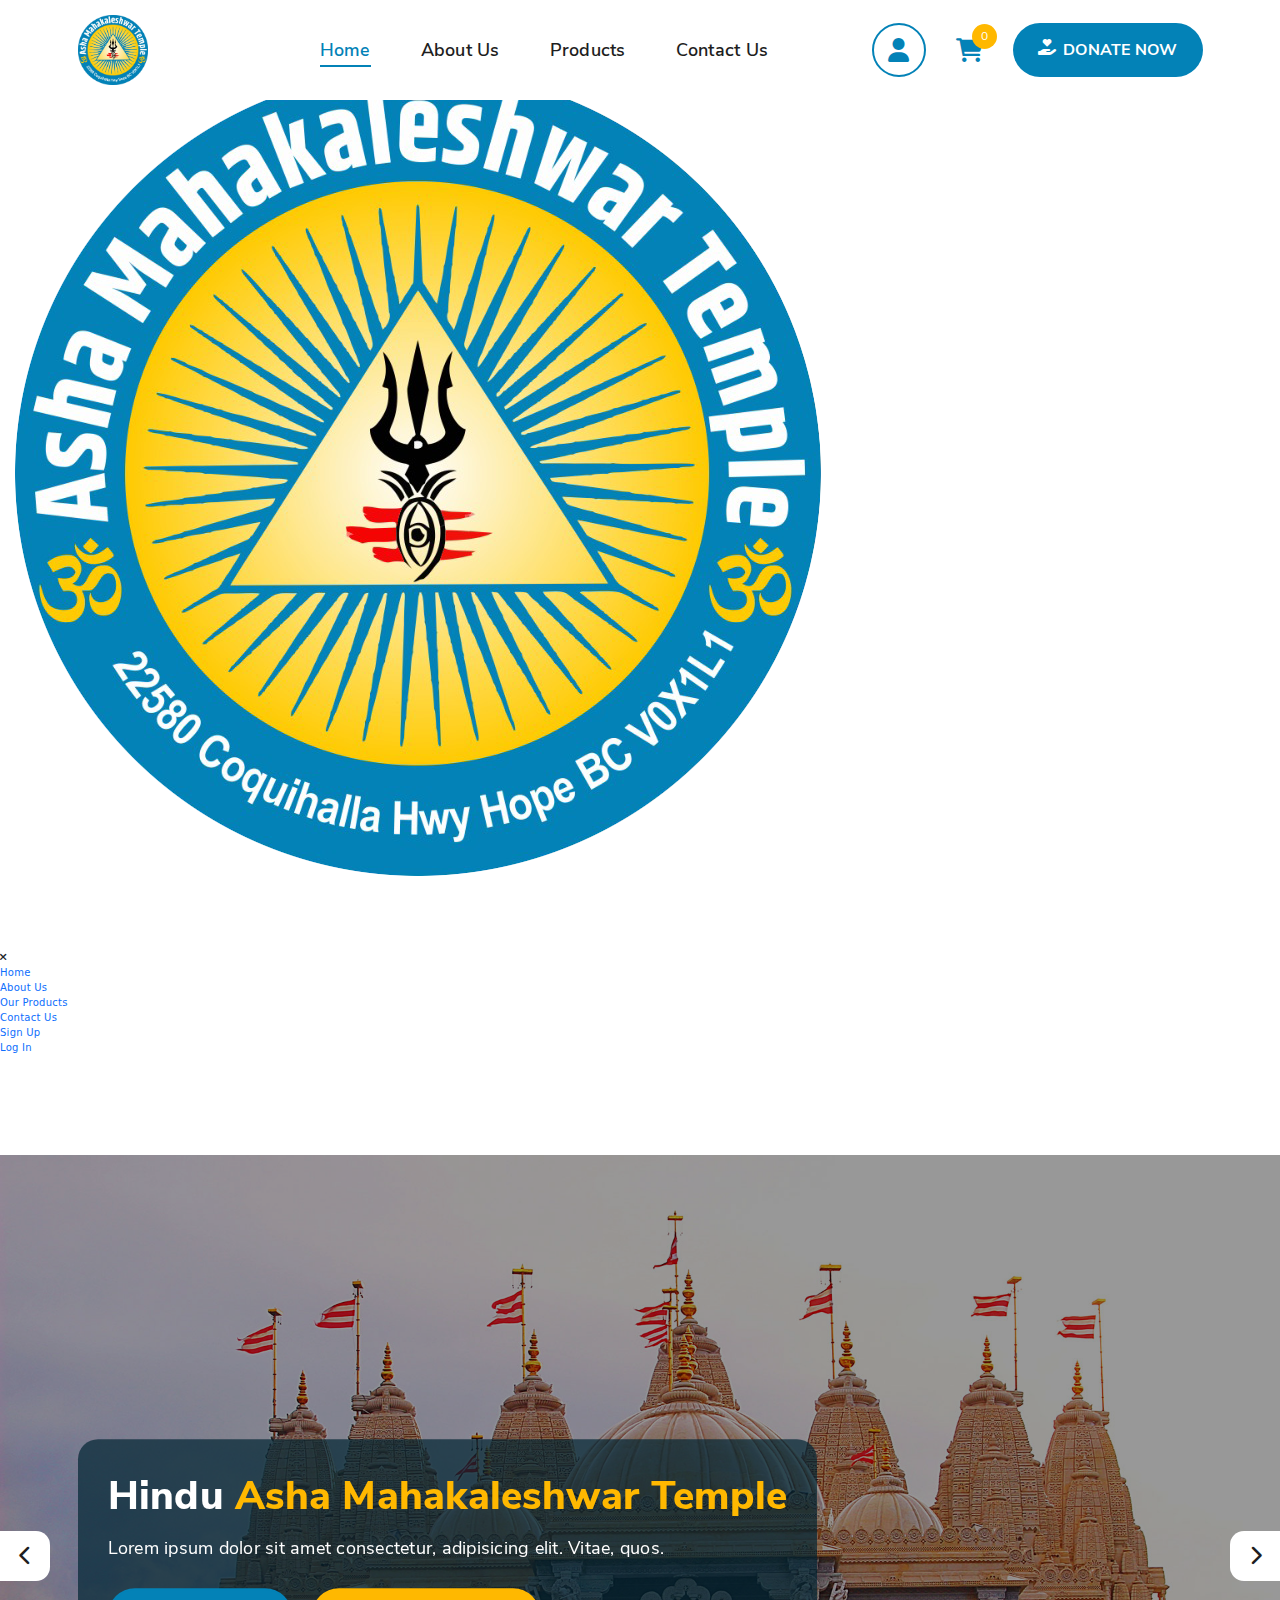
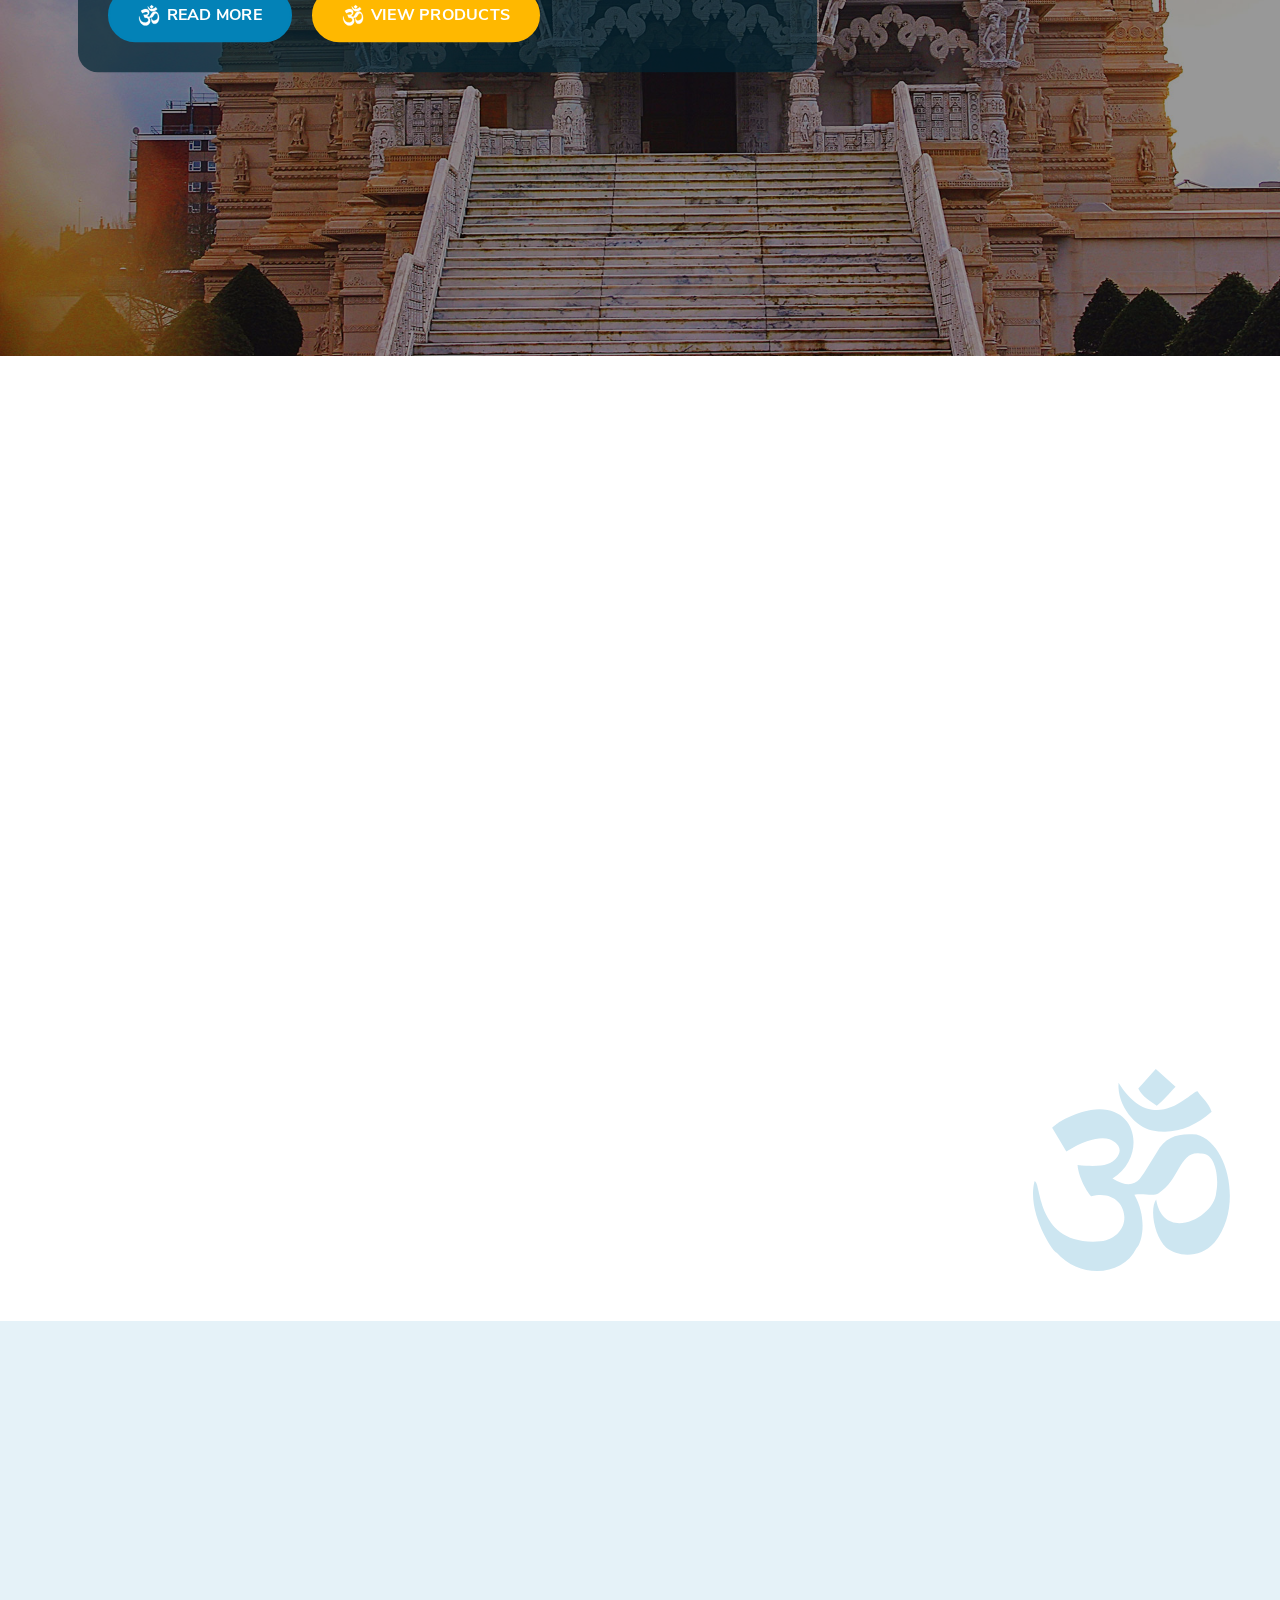
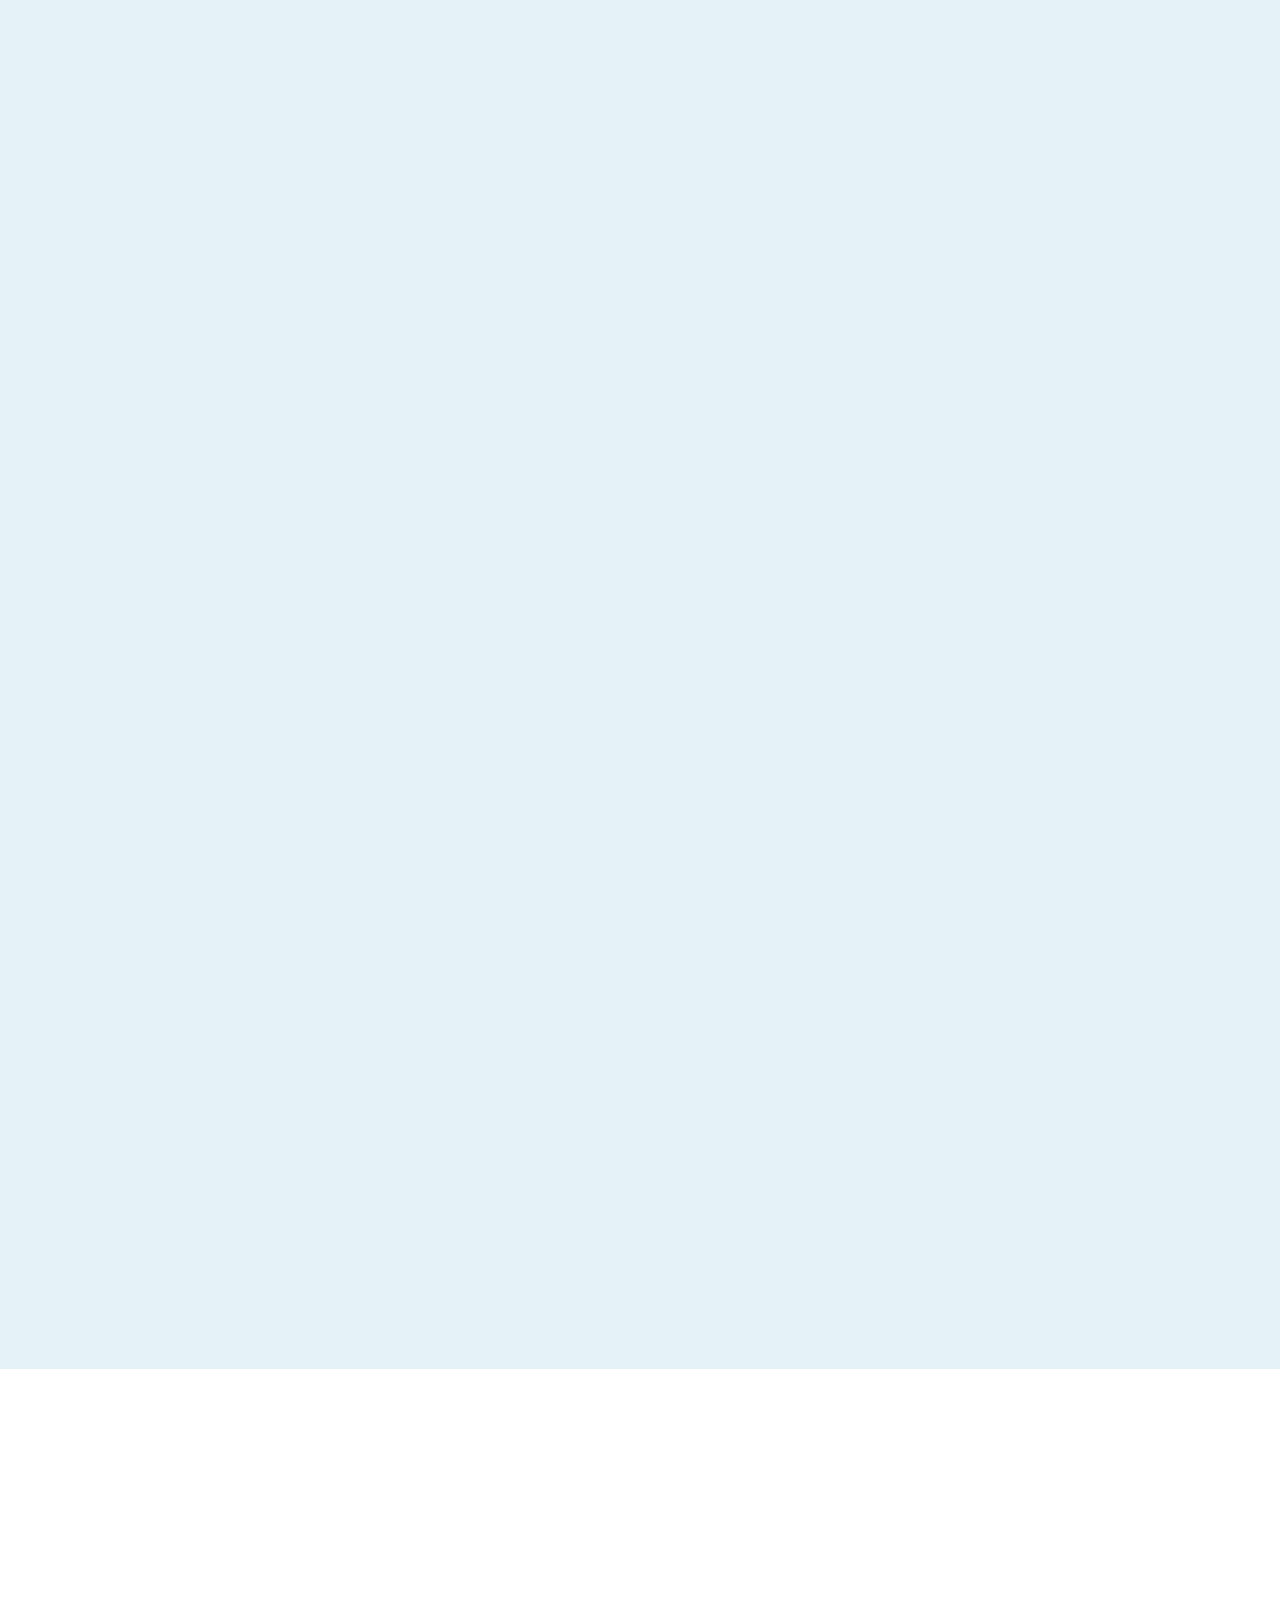
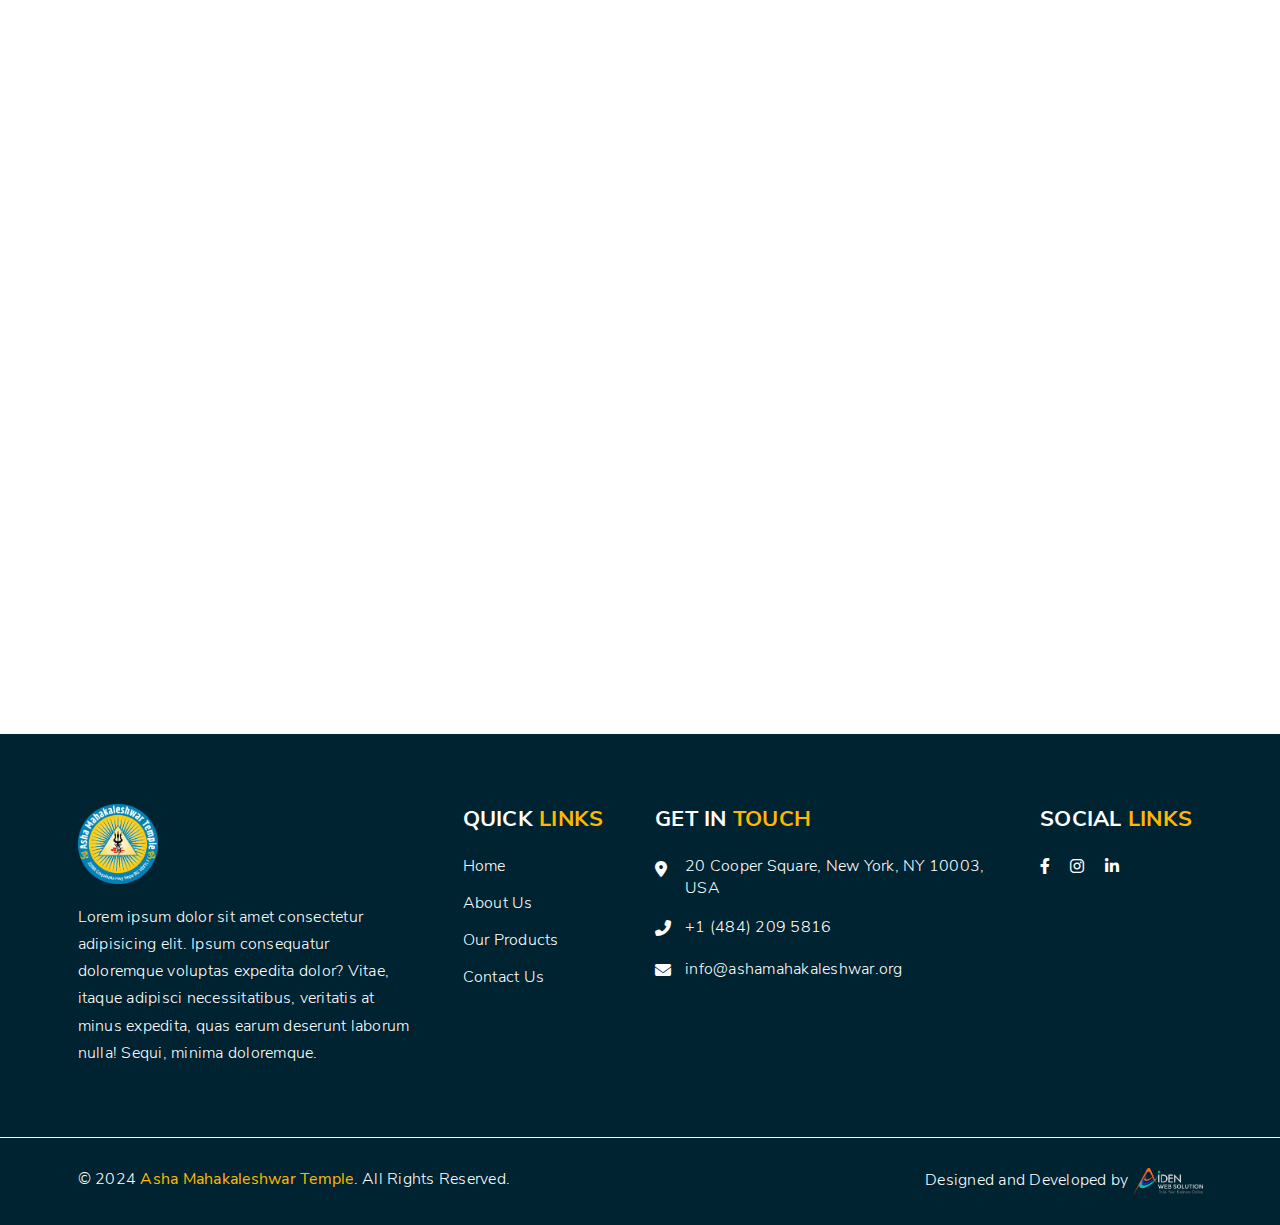
==== commit 7ec7e63f: "Add files via upload" ====
--- a/index.html
+++ b/index.html
@@ -25,6 +25,41 @@
 </head>
 <body>
   <header>
+    <!-- Mobile Logo and Burger Menu Section Starts -->
+    <div class="container-fluid bg-logo-burger-menu-mobile">
+      <div class="row d-flex align-items-center">
+        <div class="col-9">
+        <div class="header-logo-mobile">
+          <a href="index.html" class="d-inline-flex align-items-center">
+            <img src="images/logo.png" class="img-fluid" alt="">
+          </a>
+        </div>
+        </div>
+        <div class="col-3">
+        <div class="hamburger-menu d-flex justify-content-end">
+          <div class="burger-menu">
+          <span></span>
+          </div>
+        </div>
+        </div>
+      </div>
+    </div>
+    <!-- Mobile Logo and Burger Menu Section Ends -->
+    <!-- Mobile Navbar Menu Section Starts -->
+    <div class="fixed-navbar-menu-mobile">
+      <div class="fixed-navbar-menu-mobile-close">
+        <i class="fa-solid fa-close"></i>
+      </div>
+      <ul class="menu-listing-mobile">
+        <li class="active"><a href="index.html">Home</a></li>
+        <li><a href="about.html">About Us</a></li>
+        <li><a href="products.html">Our Products</a></li>
+        <li><a href="contact.html">Contact Us</a></li>
+        <li><a href="signup.html">Sign Up</a></li>
+        <li><a href="login.html">Log In</a></li>
+      </ul>
+    </div>
+    <!-- Mobile Navbar Menu Section Ends -->
     <!-- Desktop Header Section Starts -->
     <div class="container-fluid bg-header-desktop">
       <div class="container">
--- a/css/style.css
+++ b/css/style.css
@@ -53,6 +53,21 @@
 
 /*-------- Common CSS Ends -------*/
 
+/*------- LogIn and SignUp Page Starts -------*/
+
+.box-login-signup { background-color: #F7F7F7; -webkit-border-radius: 20px; -moz-border-radius: 20px; -ms-border-radius: 20px; -o-border-radius: 20px; border-radius: 20px; padding: 30px; }
+.box-login-signup-heading > h3 { color: #002332; font: 2.4rem/normal "NunitoSans-Bold"; margin-bottom: 15px; text-align: center; }
+.box-login-signup-heading > p { margin-bottom: 30px; text-align: center; }
+.forget-password > a { color: #0382B7; font-family: "NunitoSans-SemiBold"; text-decoration: underline; }
+.forget-password > a:hover,
+.login-signup-redirection > a:hover { color: #002332; }
+.login-signup-redirection { color: #002332; font-family: "NunitoSans-SemiBold"; text-align: center; }
+.login-signup-redirection > a { color: #0382B7; text-decoration: underline; }
+.btn-cancel { background-color: #DC143C; border: 2px solid #DC143C; -webkit-border-radius: 27px; -moz-border-radius: 27px; -ms-border-radius: 27px; -o-border-radius: 27px; border-radius: 27px; color: #FFFFFF; display: block; font: 1.6rem/normal "NunitoSans-Bold"; letter-spacing: 0.5px; margin-top: 15px; padding: 14px 32px; text-align: center; text-transform: uppercase; -webkit-transition: 0.5s ease; -moz-transition: 0.5s ease; -ms-transition: 0.5s ease; -o-transition: 0.5s ease; transition: 0.5s ease; width: 100%; }
+.btn-cancel:hover { background-color: transparent; color: #DC143C; }
+
+/*------- LogIn and SignUp Page Ends -------*/
+
 /*------- Home Page Starts -------*/
 
   /*------- Desktop Header Section Starts -------*/
@@ -71,28 +86,29 @@
 .menu-listing-desktop > li > a:hover::after { width: 100%; }
 .btn-profile-add-to-cart-donate-now > li { margin-right: 30px; position: relative; z-index: 1; }
 .btn-profile-add-to-cart-donate-now > li:last-child { margin-right: 0; }
-.btn-profile-add-to-cart-donate-now > li.profile-li > a { border: 2px solid #0382B7; -webkit-border-radius: 50%; -moz-border-radius: 50%; -ms-border-radius: 50%; -o-border-radius: 50%; border-radius: 50%; display: block; height: 54px; line-height: 58px; text-align: center; width: 54px; }
-.btn-profile-add-to-cart-donate-now > li.profile-li > a > i { color: #0382B7; font-size: 2.4rem; -webkit-transition: 0.5s ease; -moz-transition: 0.5s ease; -ms-transition: 0.5s ease; -o-transition: 0.5s ease; transition: 0.5s ease; }
-.btn-profile-add-to-cart-donate-now > li.profile-li.active > a,
-.btn-profile-add-to-cart-donate-now > li.profile-li > a:hover { background-color: #0382B7; }
-.btn-profile-add-to-cart-donate-now > li.profile-li.active > a > i,
-.btn-profile-add-to-cart-donate-now > li.profile-li > a:hover > i { color: #FFFFFF; }
+.btn-profile-add-to-cart-donate-now > li.profile-li i { border: 2px solid #0382B7; -webkit-border-radius: 50%; -moz-border-radius: 50%; -ms-border-radius: 50%; -o-border-radius: 50%; border-radius: 50%; color: #0382B7; cursor: pointer; display: block; font-size: 2.4rem; height: 54px; line-height: 50px; text-align: center; -webkit-transition: 0.5s ease; -moz-transition: 0.5s ease; -ms-transition: 0.5s ease; -o-transition: 0.5s ease; transition: 0.5s ease; width: 54px; }
+.btn-profile-add-to-cart-donate-now > li.profile-li.active > i,
+.btn-profile-add-to-cart-donate-now > li.profile-li > i:hover { background-color: #0382B7; }
+.btn-profile-add-to-cart-donate-now > li.profile-li.active > i,
+.btn-profile-add-to-cart-donate-now > li.profile-li > i:hover { color: #FFFFFF; }
 .profile-dropdown { background-color: #0382B7; display: none; min-width: 150px; left: 0; position: absolute; top: 76px; z-index: 1; }
 .profile-dropdown > li > a { border-bottom: 2px solid #FFFFFF; color: #fff; display: block; font: 1.6rem/normal "NunitoSans-SemiBold"; padding: 10px 20px; }
 .profile-dropdown > li:last-child > a { border-bottom: 0; }
 .profile-dropdown > li > a:hover { background-color: #FFB800; color: #FFFFFF; }
-.shopping-cart-listing-dropdown { background-color: #0382B7; display: none; max-height: 350px; min-width: 380px; overflow-y: auto; position: absolute; right: 0; top: 62px; z-index: 1; }
+.shopping-cart-listing-dropdown { background-color: #0382B7; display: none; max-height: 350px; min-width: 450px; overflow-y: auto; position: absolute; right: 0; top: 62px; z-index: 1; }
 .shopping-cart-listing-dropdown > li > .box-checkout-products { border-bottom: 2px solid #FFFFFF; }
 .shopping-cart-listing-dropdown > li:last-child > .box-checkout-products { border-bottom: 0; }
 .shopping-cart-listing-dropdown > li .box-checkout-products-image-name-qty > div > h4 { color: #FFFFFF; }
 .shopping-cart-listing-dropdown > li .box-checkout-products-image-name-qty > div > p { color: #F7F7F7; }
 .shopping-cart-listing-dropdown > li:last-child { background-color: #0382B7; bottom: 0; padding: 15px; position: sticky; }
-.shopping-cart-listing-dropdown > li .box-checkout-products-amt > p { color: #FFFFFF; }
+.shopping-cart-listing-dropdown > li .box-checkout-products-amt > p { align-items: center; color: #FFFFFF; display: -webkit-box; display: -webkit-flex; display: flex; justify-content: flex-end; line-height: normal; }
+.shopping-cart-listing-dropdown > li .box-checkout-products-amt > p > i { color: #FFFFFF; cursor: pointer; padding-left: 10px; }
+.shopping-cart-listing-dropdown > li .box-checkout-products-amt > p > i:hover { color: #FFB800; }
 .btn-proceed-to-checkout-white { background-color: #FFFFFF; border: 0; -webkit-border-radius: 27px; -moz-border-radius: 27px; -ms-border-radius: 27px; -o-border-radius: 27px; border-radius: 27px; color: #1E1E1E; display: block; font: 1.6rem/normal "NunitoSans-Bold"; letter-spacing: 0.5px; padding: 16px 32px; text-align: center; text-transform: uppercase; -webkit-transition: 0.5s ease; -moz-transition: 0.5s ease; -ms-transition: 0.5s ease; -o-transition: 0.5s ease; transition: 0.5s ease; width: 100%; }
 .btn-proceed-to-checkout-white:hover { background-color: #FFB800; color: #1E1E1E; }
-.btn-profile-add-to-cart-donate-now > li.shopping-cart-li > a { display: block; position: relative; z-index: 1; }
-.btn-profile-add-to-cart-donate-now > li.shopping-cart-li > a > i { color: #0382B7; font-size: 2.4rem; }
-.btn-profile-add-to-cart-donate-now > li.shopping-cart-li > a > span { background-color: #FFB800; -webkit-border-radius: 50%; -moz-border-radius: 50%; -ms-border-radius: 50%; -o-border-radius: 50%; border-radius: 50%; color: #FFFFFF; display: block; font: 1.2rem/normal "NunitoSans-Regular"; height: 25px; line-height: 25px; position: absolute; right: -14px; text-align: center; top: -14px; width: 25px; z-index: 1; }
+.btn-profile-add-to-cart-donate-now > li.shopping-cart-li > span { display: block; position: relative; z-index: 1; }
+.btn-profile-add-to-cart-donate-now > li.shopping-cart-li > span > i { color: #0382B7; cursor: pointer; font-size: 2.4rem; }
+.btn-profile-add-to-cart-donate-now > li.shopping-cart-li > span > span { background-color: #FFB800; -webkit-border-radius: 50%; -moz-border-radius: 50%; -ms-border-radius: 50%; -o-border-radius: 50%; border-radius: 50%; color: #FFFFFF; display: block; font: 1.2rem/normal "NunitoSans-Regular"; height: 25px; line-height: 25px; position: absolute; right: -14px; text-align: center; top: -14px; width: 25px; z-index: 1; }
 .btn-profile-add-to-cart-donate-now > li.donate-now-li > a { background-color: #0382B7; -webkit-border-radius: 27px; -moz-border-radius: 27px; -ms-border-radius: 27px; -o-border-radius: 27px; border-radius: 27px; color: #FFFFFF; display: inline-flex; font: 1.6rem/normal "NunitoSans-Bold"; padding: 16px 25px; text-align: center; text-transform: uppercase; }
 .btn-profile-add-to-cart-donate-now > li.donate-now-li > a > i { margin-right: 7px; }
 .btn-profile-add-to-cart-donate-now > li.donate-now-li > a:hover { background-color: #FFB800; color: #1E1E1E; }
@@ -105,9 +121,20 @@
 
   /*------- Wrapper Section Ends -------*/
 
-  /*------- Banner Section Starts -------*/
-
-.bg-banner { background: url("../images/banner.jpg") no-repeat center/cover; height: 100vh; position: relative; z-index: 1; }
+  /*------- Slider Section Starts -------*/
+
+.bg-banner-slider { padding: 0; position: relative; z-index: 1; }
+.bg-banner-slider::before {
+	background-color: rgb(0 0 0 / 40%);
+	content: "";
+	display: block;
+	height: 100%;
+	left: 0;
+	position: absolute;
+	top: 0;
+	width: 100%;
+	z-index: 1;
+}
 .box-banner { background-color: rgb(0 35 50 / 70%); -webkit-border-radius: 20px; -moz-border-radius: 20px; -ms-border-radius: 20px; -o-border-radius: 20px; border-radius: 20px; left: auto; padding: 30px; position: absolute; top: 50%; -webkit-transform: translateY(-50%); -moz-transform: translateY(-50%); -ms-transform: translateY(-50%); -o-transform: translateY(-50%); transform: translateY(-50%); z-index: 1; }
 .box-banner > h1 { color: #FFFFFF; font: 4rem/normal "NunitoSans-ExtraBold"; margin-bottom: 10px; }
 .box-banner > h1 > span { color: #FFB800; }
@@ -122,8 +149,25 @@
 .btn-read-more-view-products > li > a > svg path { -webkit-transition: 0.5s ease; -moz-transition: 0.5s ease; -ms-transition: 0.5s ease; -o-transition: 0.5s ease; transition: 0.5s ease; }
 .btn-read-more-view-products > li > a:hover > svg path { fill: #1E1E1E; stroke: #1E1E1E; }
 .btn-read-more-view-products > li > a:hover { background-color: #FFFFFF; border-color: #FFFFFF; color: #1E1E1E; }
-
-  /*------- Banner Section Ends -------*/
+.banner-slick-slider .slick-prev,
+.banner-slick-slider .slick-next { background-color: #FFFFFF; height: 50px; width: 50px; z-index: 1; }
+.banner-slick-slider .slick-prev { -webkit-border-radius: 0 14px 14px 0; -moz-border-radius: 0 14px 14px 0; -ms-border-radius: 0 14px 14px 0; -o-border-radius: 0 14px 14px 0; border-radius: 0 14px 14px 0; left: 0; }
+.banner-slick-slider .slick-next { -webkit-border-radius: 14px 0 0 14px; -moz-border-radius: 14px 0 0 14px; -ms-border-radius: 14px 0 0 14px; -o-border-radius: 14px 0 0 14px; border-radius: 14px 0 0 14px; right: 0; }
+.banner-slick-slider .slick-prev::before,
+.banner-slick-slider .slick-next::before {
+	color: #1E1E1E;
+	content: "\f053";
+	font-family: "Font Awesome 6 Free";
+	font-weight: 900;
+  opacity: 1;
+}
+.banner-slick-slider .slick-next::before {
+	content: "\f054";
+}
+.banner-slick-slider.slick-initialized .slick-slide { margin-bottom: -5px; }
+.banner-slick-slider .slick-slide img { height: calc(100vh - 98px); object-fit: cover; width: 100%; }
+
+	/*------- Slider Section Ends -------*/
 
   /*------- About Us Section Starts -------*/
 
@@ -230,6 +274,14 @@
 
 	/*------- Inner Banner Section Ends -------*/
 
+  /*------- Vision and Mission Section Starts -------*/
+
+.vision-mission-section-heading > h2 { align-items: center; display: flex; }
+.vision-mission-section-heading > h2 > img { background-color: #0382B7; -webkit-border-radius: 50%; -moz-border-radius: 50%; -ms-border-radius: 50%; -o-border-radius: 50%; border-radius: 50%; height: 60px; margin-right: 10px; padding: 10px; width: 60px; }
+.vision-mission-section-heading > h2 > span { margin-left: 10px; }
+
+	/*------- Vision and Mission Section Ends -------*/
+
 /*------- About Us Page Ends -------*/
 
 /*------- Products Page Starts -------*/
@@ -290,31 +342,36 @@
 .table-design > tbody > tr > td.total-label,
 .table-design > tbody > tr > td.total-value { background-color: #FFB800; }
 .table-design > tbody > tr:last-child > td { border-bottom: 0; padding: 15px; }
+.view-cart-image-product-name-vcp { align-items: center; display: -webkit-box; display: -webkit-flex; display: flex; }
 .view-cart-image-vcp > img { margin-right: 15px; width: 70px; }
-.view-cart-image-info-vcp > p { color: #002332; font-family: "NunitoSans-SemiBold"; }
+.view-cart-product-name-vcp > p { color: #002332; font-family: "NunitoSans-SemiBold"; }
 .delete-product { color: #002332; cursor: pointer; font-size: 2.4rem; -webkit-transition: 0.5s ease; -moz-transition: 0.5s ease; -ms-transition: 0.5s ease; -o-transition: 0.5s ease; transition: 0.5s ease; }
 .delete-product:hover { color: #DC143C; }
+.td-update-cart { text-align: right; }
 .btn-update-cart { background-color: #0382B7; border: 0; -webkit-border-radius: 27px; -moz-border-radius: 27px; -ms-border-radius: 27px; -o-border-radius: 27px; border-radius: 27px; color: #FFFFFF; font: 1.6rem/normal "NunitoSans-Bold"; height: 54px; letter-spacing: 1px; padding: 10px 30px; text-align: center; text-transform: uppercase; -webkit-transition: 0.5s ease; -moz-transition: 0.5s ease; -ms-transition: 0.5s ease; -o-transition: 0.5s ease; transition: 0.5s ease; }
 .btn-update-cart:hover,
 .btn-proceed-to-checkout:hover,
 .btn-place-order:hover,
-.btn-login-signup:hover { background-color: #FFB800; color: #1E1E1E; }
+.btn-login-signup:hover,
+.btn-submit:hover { background-color: #FFB800; color: #1E1E1E; }
 .btn-update-cart:focus,
 .btn-proceed-to-checkout:focus,
 .btn-place-order:focus,
-.btn-login-signup:focus { outline: 0; }
+.btn-login-signup:focus,
+.btn-submit:focus { outline: 0; }
 .box-view-cart-totals-vcp,
 .box-view-cart-totals-cop { margin-bottom: 0; }
 .box-table-design > h4 { background-color: #002332; color: #FFFFFF; font: 2rem/normal "NunitoSans-SemiBold"; padding: 10px 15px; text-align: center; text-transform: uppercase; }
 .btn-proceed-to-checkout,
 .btn-place-order,
-.btn-login-signup { background-color: #0382B7; border: 0; -webkit-border-radius: 27px; -moz-border-radius: 27px; -ms-border-radius: 27px; -o-border-radius: 27px; border-radius: 27px; color: #FFFFFF; display: block; font: 1.6rem/normal "NunitoSans-Bold"; letter-spacing: 0.5px; padding: 16px 32px; text-align: center; text-transform: uppercase; -webkit-transition: 0.5s ease; -moz-transition: 0.5s ease; -ms-transition: 0.5s ease; -o-transition: 0.5s ease; transition: 0.5s ease; width: 100%; }
+.btn-login-signup,
+.btn-submit { background-color: #0382B7; border: 0; -webkit-border-radius: 27px; -moz-border-radius: 27px; -ms-border-radius: 27px; -o-border-radius: 27px; border-radius: 27px; color: #FFFFFF; display: block; font: 1.6rem/normal "NunitoSans-Bold"; letter-spacing: 0.5px; padding: 16px 32px; text-align: center; text-transform: uppercase; -webkit-transition: 0.5s ease; -moz-transition: 0.5s ease; -ms-transition: 0.5s ease; -o-transition: 0.5s ease; transition: 0.5s ease; width: 100%; }
 
   /*------- View Cart Section Ends -------*/
 
 /*------- View Cart Page Ends -------*/
 
-/*------- Contact Us Page Starts -------*/
+/*------- Checkout Page Starts -------*/
 
   /*------- Checkout Section Starts -------*/
 
@@ -331,7 +388,8 @@
 .form-control-contact::-ms-input-placeholder {
   color: #777777;
 }
-.form-control-contact:focus { border-color: #0382B7; box-shadow: none; }
+.form-control-contact:focus { background-color: rgb(3 130 183 / 10%); border-color: #0382B7; box-shadow: none; }
+.form-control-contact:focus::placeholder { color: #1E1E1E; }
 textarea.form-control-contact { min-height: 140px; resize: none; }
 .box-checkout-products { border-bottom: 2px solid #002332; padding: 15px; }
 .box-checkout-products + .box-checkout-products { border-top: 0; }
@@ -345,17 +403,29 @@
 
 /*------- Checkout Page Ends -------*/
 
-/*------- LogIn and SignUp Page Starts -------*/
-
-.box-login-signup { background-color: #F7F7F7; -webkit-border-radius: 20px; -moz-border-radius: 20px; -ms-border-radius: 20px; -o-border-radius: 20px; border-radius: 20px; padding: 30px; }
-.box-login-signup-heading > h3 { color: #002332; font: 2.4rem/normal "NunitoSans-Bold"; margin-bottom: 15px; text-align: center; }
-.box-login-signup-heading > p { margin-bottom: 30px; text-align: center; }
-.forget-password > a { color: #0382B7; font-family: "NunitoSans-SemiBold"; text-decoration: underline; }
-.forget-password > a:hover,
-.login-signup-redirection > a:hover { color: #002332; }
-.login-signup-redirection { color: #002332; font-family: "NunitoSans-SemiBold"; text-align: center; }
-.login-signup-redirection > a { color: #0382B7; text-decoration: underline; }
-.btn-cancel { background-color: #DC143C; border: 2px solid #DC143C; -webkit-border-radius: 27px; -moz-border-radius: 27px; -ms-border-radius: 27px; -o-border-radius: 27px; border-radius: 27px; color: #FFFFFF; display: block; font: 1.6rem/normal "NunitoSans-Bold"; letter-spacing: 0.5px; margin-top: 15px; padding: 14px 32px; text-align: center; text-transform: uppercase; -webkit-transition: 0.5s ease; -moz-transition: 0.5s ease; -ms-transition: 0.5s ease; -o-transition: 0.5s ease; transition: 0.5s ease; width: 100%; }
-.btn-cancel:hover { background-color: transparent; color: #DC143C; }
-
-/*------- LogIn and SignUp Page Ends -------*/+/*------- Contact Us Page Starts -------*/
+
+  /*------- Contact Info and Map Section Starts -------*/
+
+.bg-contact-info-map-cp { padding-bottom: 0; }
+.box-contact-info-cp { -webkit-border-radius: 20px; -moz-border-radius: 20px; -ms-border-radius: 20px; -o-border-radius: 20px; border-radius: 20px; margin-bottom: 30px; padding: 30px; -webkit-transition: 0.5s ease; -moz-transition: 0.5s ease; -ms-transition: 0.5s ease; -o-transition: 0.5s ease; transition: 0.5s ease; }
+.box-contact-info-cp-1 { background-color: rgb(16 110 171 / 20%); }
+.box-contact-info-cp-2 { background-color: rgb(51 176 74 / 20%); }
+.box-contact-info-cp-3 { background-color: rgb(93 18 189 / 20%); margin-bottom: 0; }
+.box-contact-icon-cp { -webkit-border-radius: 50%; -moz-border-radius: 50%; -ms-border-radius: 50%; -o-border-radius: 50%; border-radius: 50%; height: 80px; margin: 0 auto 20px; text-align: center; width: 80px; }
+.box-contact-icon-cp > i { color: #ffffff; font-size: 3.6rem; line-height: 80px; }
+.box-contact-icon-cp-1 { background-color: rgb(16 110 171 / 100%); }
+.box-contact-icon-cp-2 { background-color: rgb(51 176 74 / 100%); }
+.box-contact-icon-cp-3 { background-color: rgb(93 18 189 / 100%); }
+.box-contact-info-cp > address { color: #1E1E1E; font: 1.8rem/1.7 "NunitoSans-Regular"; text-align: center; }
+.box-contact-info-cp > address > span { display: block; }
+.box-contact-info-cp > p { font-family: "NunitoSans-Regular"; text-align: center; }
+.box-contact-info-cp > p > a { color: #1E1E1E; }
+.box-contact-info-cp-2 > p > a:hover { color: rgb(51 176 74 / 100%); }
+.box-contact-info-cp-3 > p > a:hover { color: rgb(93 18 189 / 100%); }
+.map-cp { border: 1px solid #cccccc; -webkit-border-radius: 20px; -moz-border-radius: 20px; -ms-border-radius: 20px; -o-border-radius: 20px; border-radius: 20px; padding: 10px; height: 690px; width: 100%; }
+.btn-submit { width: auto; }
+
+  /*------- Contact Info and Map Section Ends -------*/
+
+/*------- Contact Us Page Ends -------*/--- a/css/media.css
+++ b/css/media.css
@@ -6,10 +6,19 @@
 .section-heading > div { font-size: 1.6rem; margin-bottom: 10px; }
 .section-heading > div > img { display: block; }
 .section-heading > h2 { font-size: 2.4rem; margin-bottom: 20px; }
+.section-heading-ip > h1 { font-size: 3rem; }
 p { font-size: 1.6rem; }
 
 /*-------- Common CSS Ends -------*/
 
+/*------- LogIn and SignUp Page Starts -------*/
+
+.box-login-signup { padding: 20px; }
+.box-login-signup-heading > p,
+.form-group-contact { margin-bottom: 20px; }
+
+/*------- LogIn and SignUp Page Ends -------*/
+
 /*------- Home Page Starts -------*/
 
   /*------- Desktop Header Section Starts -------*/
@@ -24,22 +33,26 @@
 
   /*------- Wrapper Section Ends -------*/
 
-  /*------- Banner Section Starts -------*/
-
-.box-banner { left: 50%; -webkit-transform: translate(-50%,-50%); -moz-transform: translate(-50%,-50%); -ms-transform: translate(-50%,-50%); -o-transform: translate(-50%,-50%); transform: translate(-50%,-50%); width: 90%; }
+  /*------- Slider Section Starts -------*/
+
+.bg-banner-slider { padding: 0; }
+.box-banner { left: 50%; -webkit-transform: translate(-50%,-50%); -moz-transform: translate(-50%,-50%); -ms-transform: translate(-50%,-50%); -o-transform: translate(-50%,-50%); transform: translate(-50%,-50%); width: 85%; }
 .box-banner > h1 { font-size: 3rem; }
 .btn-read-more-view-products { display: block; }
 .btn-read-more-view-products > li { margin-right: 0; }
 .btn-read-more-view-products > li > a { display: block; }
-.btn-read-more-view-products > li:last-child > a { margin-top: 15px; }
-
-  /*------- Banner Section Ends -------*/
+.btn-read-more-view-products > li:last-child { margin-top: 15px; }
+.btn-read-more-view-products > li:last-child > a { padding: 14px 17px; }
+.banner-slick-slider .slick-slide img { height: 100vh; }
+.banner-slick-slider .slick-prev { -webkit-border-radius: 0 7px 7px 0; -moz-border-radius: 0 7px 7px 0; -ms-border-radius: 0 7px 7px 0; -o-border-radius: 0 7px 7px 0; border-radius: 0 7px 7px 0; height: 40px; width: 40px; }
+.banner-slick-slider .slick-next { -webkit-border-radius: 7px 0 0 7px; -moz-border-radius: 7px 0 0 7px; -ms-border-radius: 7px 0 0 7px; -o-border-radius: 7px 0 0 7px; border-radius: 7px 0 0 7px; height: 40px; width: 40px; }
+
+  /*------- Slider Section Ends -------*/
 
   /*------- About Us Section Starts -------*/
 
 .bg-about { padding: 75px 15px 20px; }
-.ohm-image-about { bottom: 20px; right: 20px; }
-.ohm-image-about > img { width: 70px; }
+.ohm-image-about { display: none; }
 .about-image-top { left: 0; top: -50px; }
 .about-image-top > img,
 .about-image-bottom > img { height: 100px; width: 100px; }
@@ -88,16 +101,71 @@
 
 /*------- About Us Page Starts -------*/
 
+  /*------- About Us Section Starts -------*/
+
+.about-desc-ap > p:last-child { margin-bottom: 0; }
+
+	/*------- About Us Section Ends -------*/
+
+  /*------- Vision and Mission Section Starts -------*/
+
+.bg-vision-mission-ap { padding: 0 15px; }
+.vision-mission-section-heading > h2 { display: block; }
+.vision-mission-section-heading > h2 > img { height: 50px; margin-right: 5px; width: 50px; }
+.vision-mission-section-heading > h2 > span { margin-left: 0; }
+.vision-mission-info > p { margin-bottom: 20px; }
+
+	/*------- Vision and Mission Section Ends -------*/
 
 /*------- About Us Page Ends -------*/
 
 /*------- Products Page Starts -------*/
 
+  /*------- Products Section Starts -------*/
+
+.pagination-design { margin-top: 0; }
+
+  /*------- Products Section Ends -------*/
 
 /*------- Products Page Ends -------*/
 
+/*------- Product Details Page Starts -------*/
+
+  /*------- Product Details Section Starts -------*/
+
+.box-product-detail-image > img { margin-bottom: 20px; }
+.box-product-detail-heading > h3 { font-size: 2rem; }
+.box-product-detail-desc > p { text-align: justify; }
+
+  /*------- Product Details Section Ends -------*/
+
+/*------- Product Details Page Ends -------*/
+
+/*------- View Cart Page Starts -------*/
+
+  /*------- View Cart Section Starts -------*/
+
+.box-table-design-update-cart { margin-bottom: 20px; }
+.view-cart-image-product-name-vcp { display: block; }
+.view-cart-image-vcp > img { margin: 0 0 10px 0; width: 100%; }
+.td-update-cart { text-align: left; }
+
+  /*------- View Cart Section Ends -------*/
+
+/*------- View Cart Page Ends -------*/
+
 /*------- Contact Us Page Starts -------*/
 
+  /*------- Contact Info and Map Section Starts -------*/
+
+.box-contact-info-cp { margin-bottom: 20px; padding: 20px; }
+.box-contact-icon-cp { height: 70px; width: 70px; }
+.box-contact-icon-cp > i { font-size: 3rem; line-height: 70px; }
+.box-contact-info-cp > address { font-size: 1.6rem; }
+.map-cp { height: 400px; }
+.bg-contact-form { padding-top: 0; }
+
+  /*------- Contact Info and Map Section Ends -------*/
 
 /*------- Contact Us Page Ends -------*/
 
@@ -110,10 +178,17 @@
 .container-fluid { padding: 30px 15px; }
 .section-heading > div { font-size: 1.6rem; }
 .section-heading > h2 { font-size: 2.4rem; margin-bottom: 20px; }
+.section-heading-ip > h1 { font-size: 3rem; }
 p { font-size: 1.6rem; }
 
 /*-------- Common CSS Ends -------*/
 
+/*------- LogIn and SignUp Page Starts -------*/
+
+.box-login-signup-heading > p { margin-bottom: 20px; }
+
+/*------- LogIn and SignUp Page Ends -------*/
+
 /*------- Home Page Starts -------*/
 
   /*------- Desktop Header Section Starts -------*/
@@ -128,18 +203,26 @@
 
   /*------- Wrapper Section Ends -------*/
 
-  /*------- Banner Section Starts -------*/
-
-.box-banner { left: 50%; -webkit-transform: translate(-50%,-50%); -moz-transform: translate(-50%,-50%); -ms-transform: translate(-50%,-50%); -o-transform: translate(-50%,-50%); transform: translate(-50%,-50%); width: 90%; }
-.box-banner > h1 { font-size: 3.6rem; }
-
-  /*------- Banner Section Ends -------*/
+  /*------- Slider Section Starts -------*/
+
+.bg-banner-slider { padding: 0; }
+.box-banner { left: 50%; -webkit-transform: translate(-50%,-50%); -moz-transform: translate(-50%,-50%); -ms-transform: translate(-50%,-50%); -o-transform: translate(-50%,-50%); transform: translate(-50%,-50%); width: 80%; }
+.box-banner > h1 { font-size: 3rem; }
+.btn-read-more-view-products { display: block; }
+.btn-read-more-view-products > li { margin-right: 0; }
+.btn-read-more-view-products > li > a { display: block; }
+.btn-read-more-view-products > li:last-child { margin-top: 15px; }
+.btn-read-more-view-products > li:last-child > a { padding: 14px 17px; }
+.banner-slick-slider .slick-slide img { height: 100vh; }
+.banner-slick-slider .slick-prev { -webkit-border-radius: 0 7px 7px 0; -moz-border-radius: 0 7px 7px 0; -ms-border-radius: 0 7px 7px 0; -o-border-radius: 0 7px 7px 0; border-radius: 0 7px 7px 0; height: 44px; width: 44px; }
+.banner-slick-slider .slick-next { -webkit-border-radius: 7px 0 0 7px; -moz-border-radius: 7px 0 0 7px; -ms-border-radius: 7px 0 0 7px; -o-border-radius: 7px 0 0 7px; border-radius: 7px 0 0 7px; height: 44px; width: 44px; }
+
+  /*------- Slider Section Ends -------*/
 
   /*------- About Us Section Starts -------*/
 
 .bg-about { padding: 130px 15px 30px; }
-.ohm-image-about { bottom: 30px; right: 30px; }
-.ohm-image-about > img { width: 70px; }
+.ohm-image-about { display: none; }
 .about-image-top { left: 0; top: -100px; }
 .about-image-center > img { width: 70%; }
 .about-image-bottom { bottom: -80px; right: 0; }
@@ -183,16 +266,72 @@
 
 /*------- About Us Page Starts -------*/
 
+  /*------- About Us Section Starts -------*/
+
+.about-desc-ap > p:last-child { margin-bottom: 0; }
+
+  /*------- About Us Section Ends -------*/
+
+  /*------- Vision and Mission Section Starts -------*/
+
+.bg-vision-mission-ap { padding: 0 15px; }
+.vision-mission-section-heading > h2 { display: block; }
+.vision-mission-section-heading > h2 > img { height: 50px; margin-right: 5px; width: 50px; }
+.vision-mission-section-heading > h2 > span { margin-left: 0; }
+.vision-mission-info > p { margin-bottom: 30px; }
+
+	/*------- Vision and Mission Section Ends -------*/
 
 /*------- About Us Page Ends -------*/
 
 /*------- Products Page Starts -------*/
 
+  /*------- Products Section Starts -------*/
+
+.pagination-design { margin-top: 0; }
+
+  /*------- Products Section Ends -------*/
 
 /*------- Products Page Ends -------*/
 
+/*------- Product Details Page Starts -------*/
+
+  /*------- Product Details Section Starts -------*/
+
+.box-product-detail-image > img { margin-bottom: 20px; }
+.box-product-detail-heading > h3 { font-size: 2rem; }
+.box-product-detail-desc > p { text-align: justify; }
+
+  /*------- Product Details Section Ends -------*/
+
+/*------- Product Details Page Ends -------*/
+
+/*------- View Cart Page Starts -------*/
+
+  /*------- View Cart Section Starts -------*/
+
+.box-table-design-update-cart { margin-bottom: 30px; }
+.view-cart-image-product-name-vcp { display: block; }
+.view-cart-image-vcp > img { margin: 0 0 10px 0; width: 100%; }
+.td-update-cart { text-align: left; }
+
+  /*------- View Cart Section Ends -------*/
+
+/*------- View Cart Page Ends -------*/
+
 /*------- Contact Us Page Starts -------*/
 
+  /*------- Contact Info and Map Section Starts -------*/
+
+.box-contact-info-cp { padding: 20px; }
+.box-contact-info-cp-3 { margin-bottom: 30px; }
+.box-contact-icon-cp { height: 70px; width: 70px; }
+.box-contact-icon-cp > i { font-size: 3rem; line-height: 70px; }
+.box-contact-info-cp > address { font-size: 1.6rem; }
+.map-cp { height: 400px; }
+.bg-contact-form { padding-top: 0; }
+
+  /*------- Contact Info and Map Section Ends -------*/
 
 /*------- Contact Us Page Ends -------*/
 
@@ -206,7 +345,7 @@
 .section-heading > div { font-size: 1.6rem; margin-bottom: 10px; }
 .section-heading > div > img { display: block; }
 .section-heading > h2 { font-size: 2.4rem; margin-bottom: 20px; }
-p { font-size: 1.6rem; }
+.section-heading-ip > h1 { font-size: 3rem; }
 
 /*-------- Common CSS Ends -------*/
 
@@ -224,17 +363,21 @@
 
   /*------- Wrapper Section Ends -------*/
 
-  /*------- Banner Section Starts -------*/
-
-.box-banner > h1 { font-size: 3.6rem; }
-
-  /*------- Banner Section Ends -------*/
+  /*------- Slider Section Starts -------*/
+
+.bg-banner-slider { padding: 0; }
+.box-banner { left: 50%; -webkit-transform: translate(-50%,-50%); -moz-transform: translate(-50%,-50%); -ms-transform: translate(-50%,-50%); -o-transform: translate(-50%,-50%); transform: translate(-50%,-50%); width: 80%; }
+.box-banner > h1 { font-size: 3rem; }
+.banner-slick-slider .slick-slide img { height: 100vh; }
+.banner-slick-slider .slick-prev { -webkit-border-radius: 0 7px 7px 0; -moz-border-radius: 0 7px 7px 0; -ms-border-radius: 0 7px 7px 0; -o-border-radius: 0 7px 7px 0; border-radius: 0 7px 7px 0; height: 44px; width: 44px; }
+.banner-slick-slider .slick-next { -webkit-border-radius: 7px 0 0 7px; -moz-border-radius: 7px 0 0 7px; -ms-border-radius: 7px 0 0 7px; -o-border-radius: 7px 0 0 7px; border-radius: 7px 0 0 7px; height: 44px; width: 44px; }
+
+  /*------- Slider Section Ends -------*/
 
   /*------- About Us Section Starts -------*/
 
 .bg-about { padding: 130px 15px 30px; }
-.ohm-image-about { bottom: 30px; right: 30px; }
-.ohm-image-about > img { width: 70px; }
+.ohm-image-about { display: none; }
 .about-image-top { left: 0; top: -100px; }
 .about-image-center > img { width: 70%; }
 .about-image-bottom { bottom: -80px; right: 0; }
@@ -276,16 +419,72 @@
 
 /*------- About Us Page Starts -------*/
 
+  /*------- Inner Banner Section Starts -------*/
+
+.bg-inner-banner-ip { padding: 60px 15px; }
+
+	/*------- Inner Banner Section Ends -------*/
+
+  /*------- About Us Section Starts -------*/
+
+.about-desc-ap > p:last-child { margin-bottom: 0; }
+
+  /*------- About Us Section Ends -------*/
+
+  /*------- Vision and Mission Section Starts -------*/
+
+.bg-vision-mission-ap { padding: 0 15px; }
+.vision-mission-section-heading > h2 { display: block; }
+.vision-mission-section-heading > h2 > img { height: 55px; margin-right: 5px; width: 55px; }
+.vision-mission-section-heading > h2 > span { margin-left: 0; }
+.vision-mission-info > p { margin-bottom: 30px; }
+
+	/*------- Vision and Mission Section Ends -------*/
 
 /*------- About Us Page Ends -------*/
 
 /*------- Products Page Starts -------*/
 
+  /*------- Products Section Starts -------*/
+
+.pagination-design { margin-top: 0; }
+
+  /*------- Products Section Ends -------*/
 
 /*------- Products Page Ends -------*/
 
+/*------- Product Details Page Starts -------*/
+
+  /*------- Product Details Section Starts -------*/
+
+.box-product-detail-heading > h3 { font-size: 2.2rem; }
+.box-product-detail-desc > p { text-align: justify; }
+
+  /*------- Product Details Section Ends -------*/
+
+/*------- Product Details Page Ends -------*/
+
+/*------- View Cart Page Starts -------*/
+
+  /*------- View Cart Section Starts -------*/
+
+.box-table-design-update-cart { margin-bottom: 30px; }
+
+  /*------- View Cart Section Ends -------*/
+
+/*------- View Cart Page Ends -------*/
+
 /*------- Contact Us Page Starts -------*/
 
+  /*------- Contact Info and Map Section Starts -------*/
+
+.box-contact-info-cp { padding: 20px; }
+.box-contact-icon-cp { height: 70px; width: 70px; }
+.box-contact-icon-cp > i { font-size: 3rem; line-height: 70px; }
+.map-cp { height: 600px; }
+.bg-contact-form { padding-top: 0; }
+
+  /*------- Contact Info and Map Section Ends -------*/
 
 /*------- Contact Us Page Ends -------*/
 
@@ -295,10 +494,11 @@
 
 /*-------- Common CSS Starts -------*/
 
-.container-fluid { padding: 40px 15px; }
+.container-fluid { padding: 30px 15px; }
 .section-heading > div { font-size: 1.6rem; margin-bottom: 10px; }
-.section-heading > h2 { font-size: 2.4rem; }
-p { font-size: 1.6rem; }
+.section-heading > div > img { display: block; }
+.section-heading > h2 { font-size: 2.4rem; margin-bottom: 20px; }
+.section-heading-ip > h1 { font-size: 3rem; }
 
 /*-------- Common CSS Ends -------*/
 
@@ -316,21 +516,21 @@
 
   /*------- Wrapper Section Ends -------*/
 
-  /*------- Banner Section Starts -------*/
-
+  /*------- Slider Section Starts -------*/
+
+.bg-banner-slider { padding: 0; }
+.box-banner { left: 50%; -webkit-transform: translate(-50%,-50%); -moz-transform: translate(-50%,-50%); -ms-transform: translate(-50%,-50%); -o-transform: translate(-50%,-50%); transform: translate(-50%,-50%); width: 80%; }
 .box-banner > h1 { font-size: 3.6rem; }
-
-  /*------- Banner Section Ends -------*/
-
-  /*------- About Us Section Starts -------*/
-
-.bg-about { padding: 140px 15px 120px; }
-.ohm-image-about { bottom: 50px; right: 50px; }
-.ohm-image-about > img { width: 100px; }
+.banner-slick-slider .slick-slide img { height: 100vh; }
+
+  /*------- Slider Section Ends -------*/
+
+  /*------- About Us Section Starts -------*/
+
+.bg-about { padding: 130px 15px 30px; }
+.ohm-image-about { display: none; }
 .about-image-top { left: 0; top: -100px; }
-.about-image-top > img,
-.about-image-bottom > img { height: 150px; width: 150px; }
-.about-image-center > img { width: 80%; }
+.about-image-center > img { width: 70%; }
 .about-image-bottom { bottom: -80px; right: 0; }
 .about-desc > p { text-align: justify; }
 
@@ -344,13 +544,13 @@
 
   /*------- Extra Details Section Starts -------*/
 
-.bg-extra-details { padding: 40px 15px 10px; }
+.bg-extra-details { padding: 30px 15px 0; }
 
   /*------- Extra Details Section Ends -------*/
 
   /*------- Footer Section Starts -------*/
 
-.footer-about-desc > p { margin-bottom: 30px; padding-right: 0; text-align: justify; }
+.footer-about-desc > p { margin-bottom: 20px; padding-right: 0; text-align: justify; }
 .footer-heading > h3 { font-size: 2rem; margin-bottom: 15px; }
 .quick-links-listing > li,
 .footer-contact-listing > li { margin-bottom: 10px; }
@@ -359,7 +559,9 @@
 
   /*------- Copyright Section Starts -------*/
 
-.bg-copyright { padding: 20px 15px; }
+.copyright-info > p,
+.design-develop-by > p { text-align: center; }
+.copyright-info > p { margin-bottom: 10px; }
 
   /*------- Copyright Section Ends -------*/
 
@@ -367,16 +569,72 @@
 
 /*------- About Us Page Starts -------*/
 
+  /*------- Inner Banner Section Starts -------*/
+
+.bg-inner-banner-ip { padding: 60px 15px; }
+
+	/*------- Inner Banner Section Ends -------*/
+
+  /*------- About Us Section Starts -------*/
+
+.about-desc-ap > p:last-child { margin-bottom: 0; }
+
+  /*------- About Us Section Ends -------*/
+
+  /*------- Vision and Mission Section Starts -------*/
+
+.bg-vision-mission-ap { padding: 20px 15px 0; }
+.vision-mission-section-heading > h2 { display: block; }
+.vision-mission-section-heading > h2 > img { height: 55px; margin-right: 5px; width: 55px; }
+.vision-mission-section-heading > h2 > span { margin-left: 0; }
+.vision-mission-info > p { margin-bottom: 30px; }
+
+	/*------- Vision and Mission Section Ends -------*/
 
 /*------- About Us Page Ends -------*/
 
 /*------- Products Page Starts -------*/
 
+  /*------- Products Section Starts -------*/
+
+.pagination-design { margin-top: 0; }
+
+  /*------- Products Section Ends -------*/
 
 /*------- Products Page Ends -------*/
 
+/*------- Product Details Page Starts -------*/
+
+  /*------- Product Details Section Starts -------*/
+
+.box-product-detail-heading > h3 { font-size: 2.2rem; }
+.box-product-detail-desc > p { text-align: justify; }
+
+  /*------- Product Details Section Ends -------*/
+
+/*------- Product Details Page Ends -------*/
+
+/*------- View Cart Page Starts -------*/
+
+  /*------- View Cart Section Starts -------*/
+
+.box-table-design-update-cart { margin-bottom: 30px; }
+
+  /*------- View Cart Section Ends -------*/
+
+/*------- View Cart Page Ends -------*/
+
 /*------- Contact Us Page Starts -------*/
 
+  /*------- Contact Info and Map Section Starts -------*/
+
+.box-contact-info-cp { padding: 20px; }
+.box-contact-icon-cp { height: 70px; width: 70px; }
+.box-contact-icon-cp > i { font-size: 3rem; line-height: 70px; }
+.map-cp { height: 600px; }
+.bg-contact-form { padding-top: 0; }
+
+  /*------- Contact Info and Map Section Ends -------*/
 
 /*------- Contact Us Page Ends -------*/
 
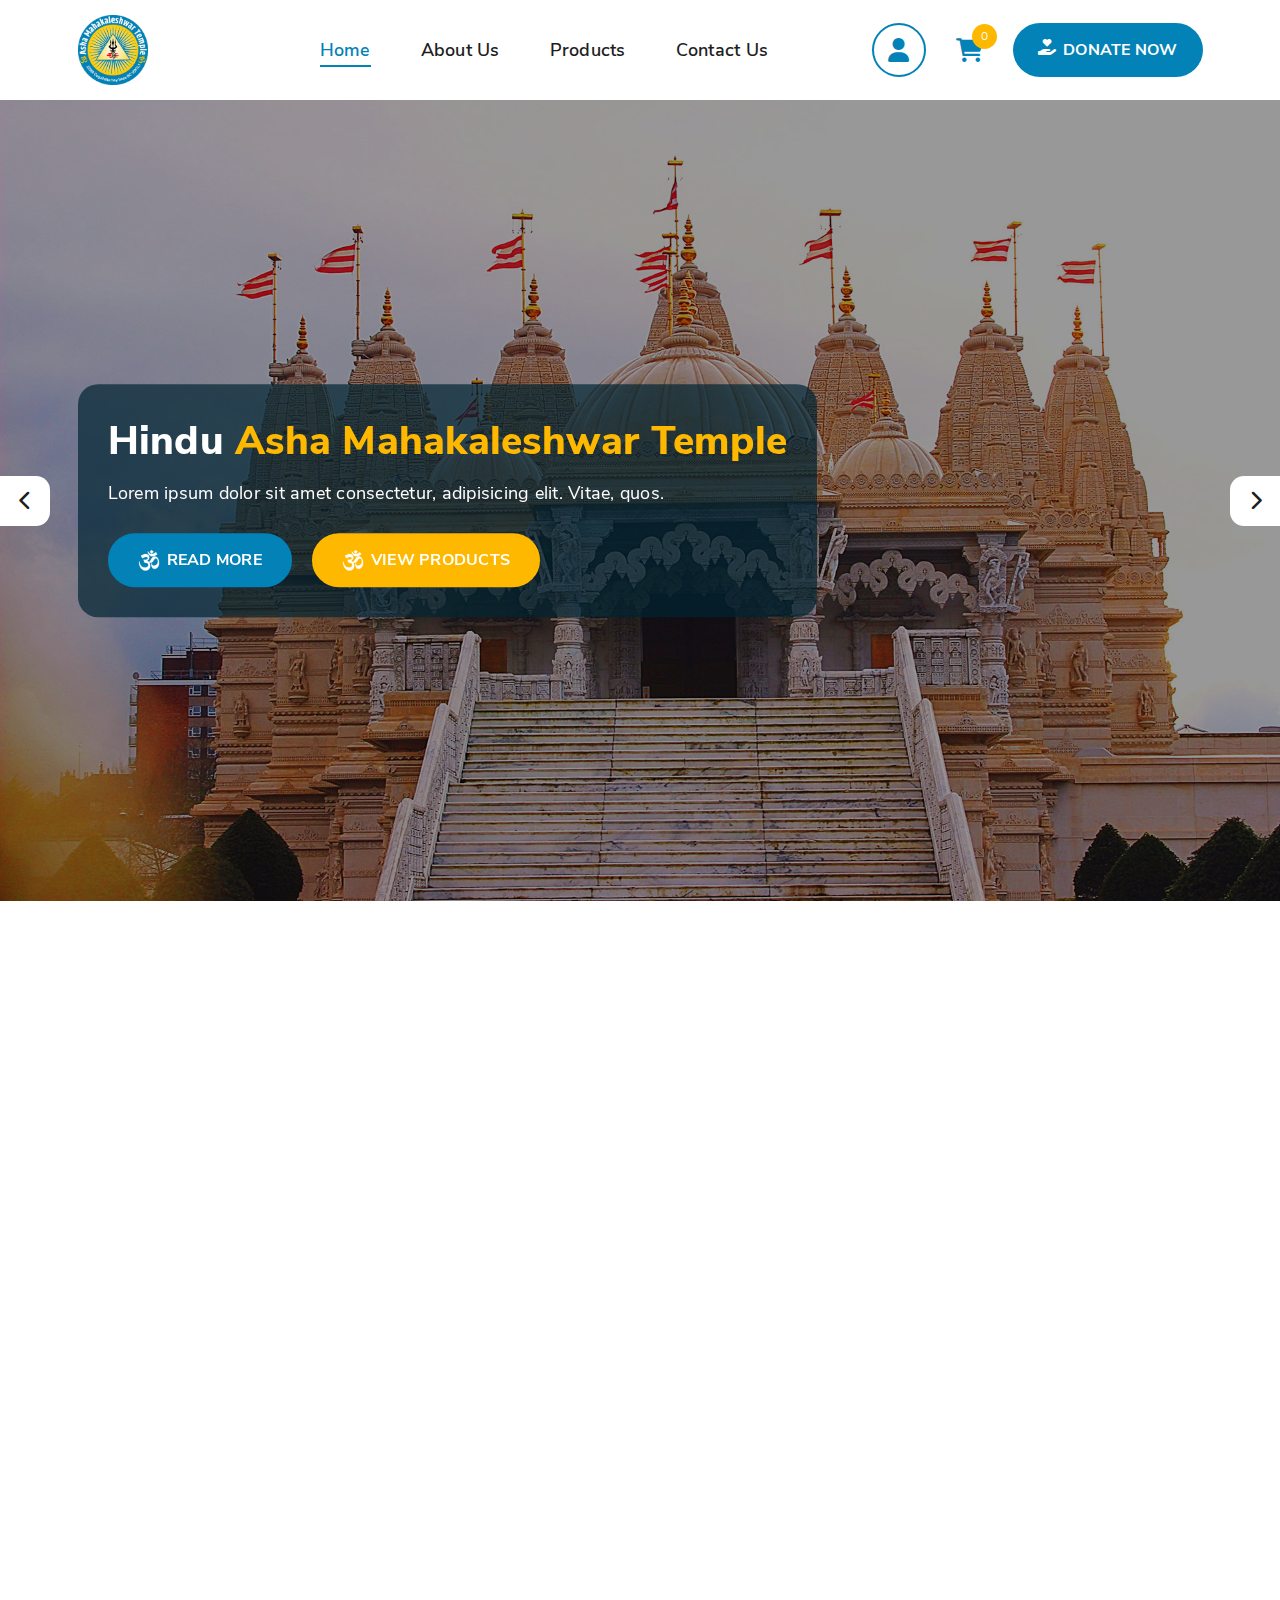
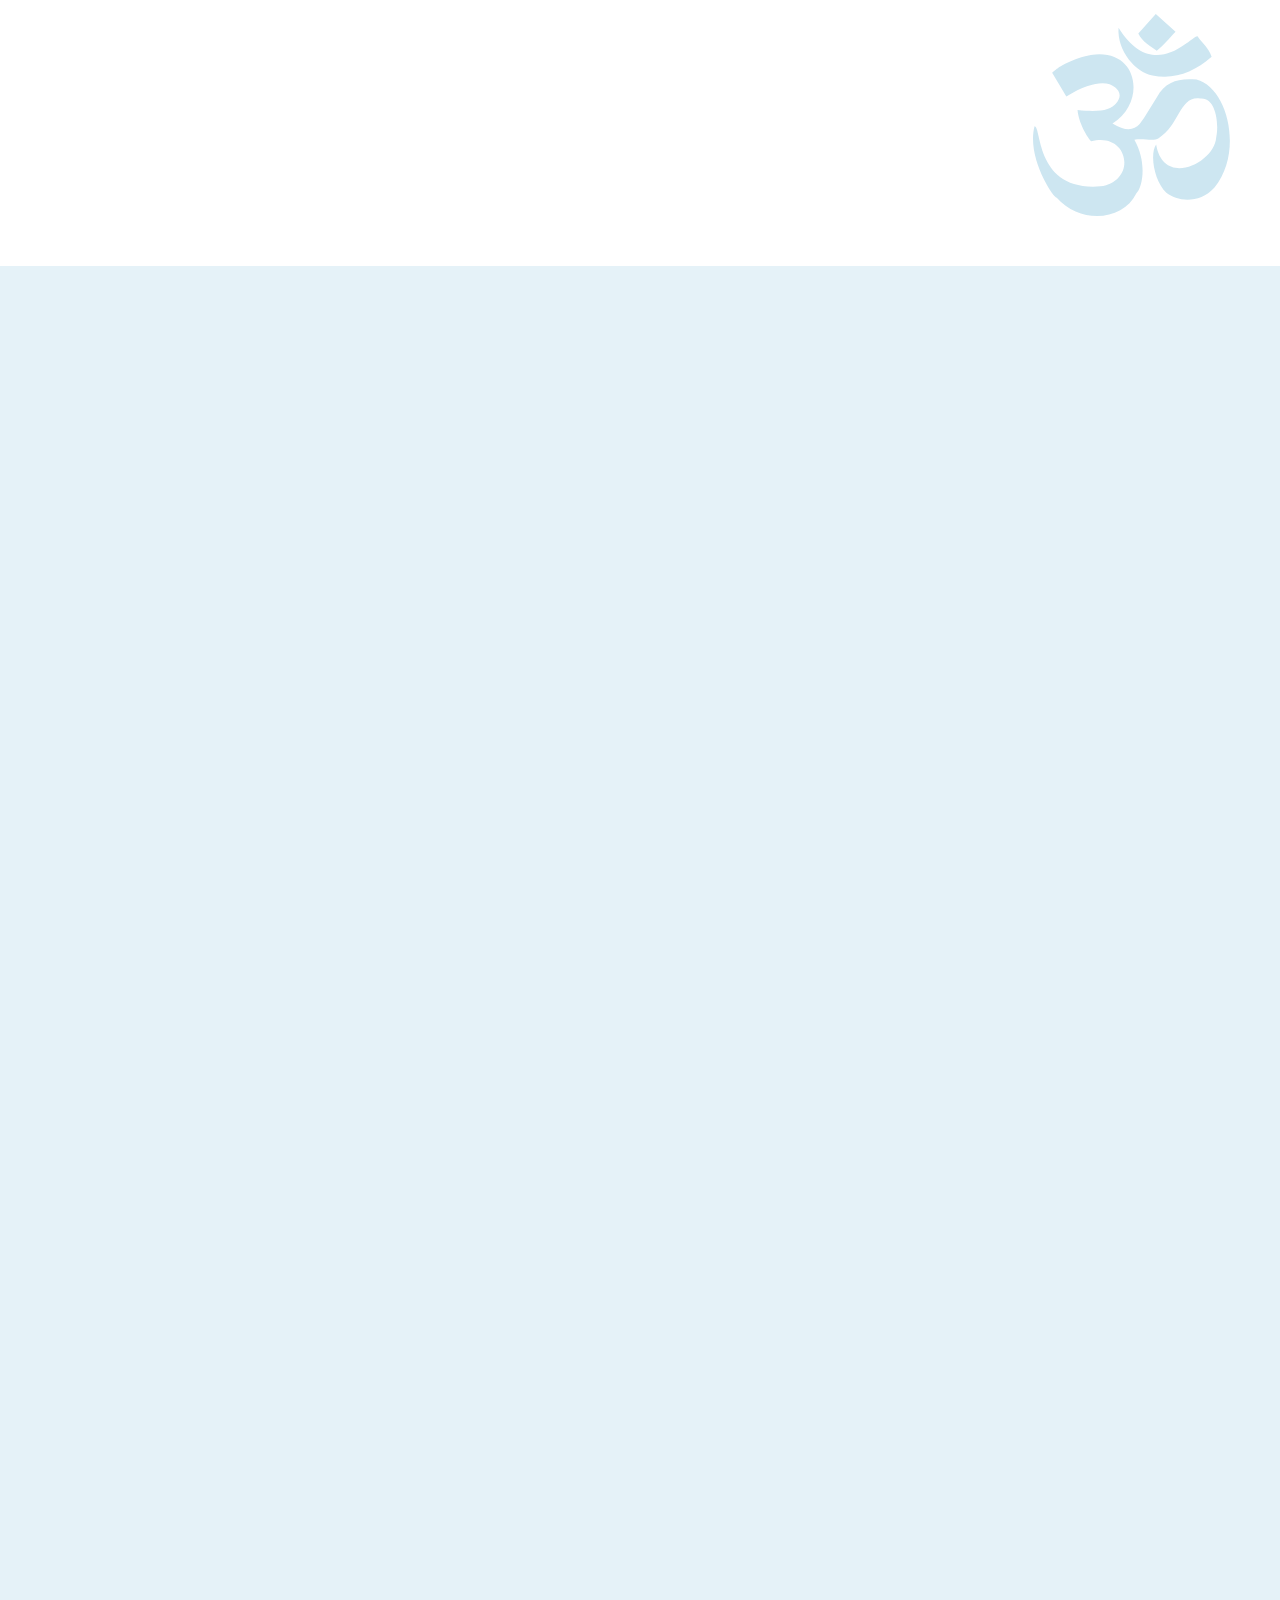
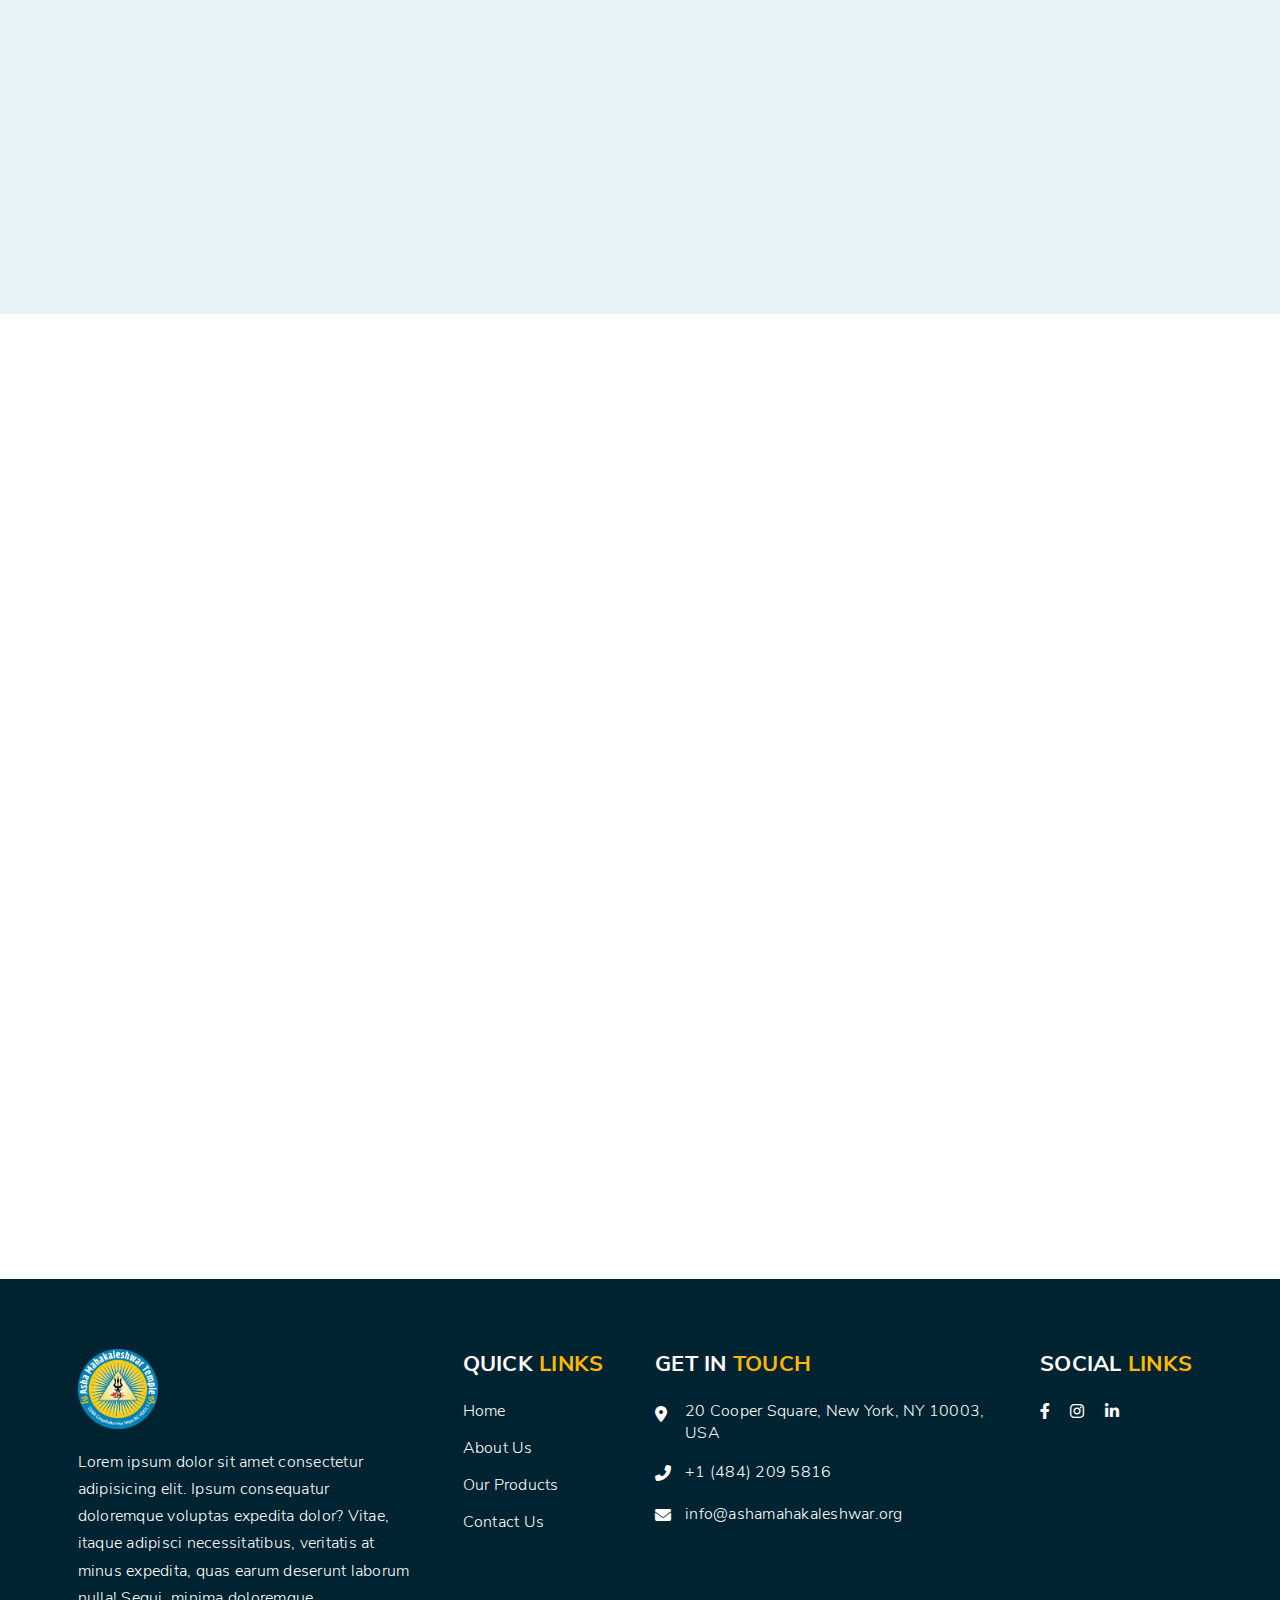
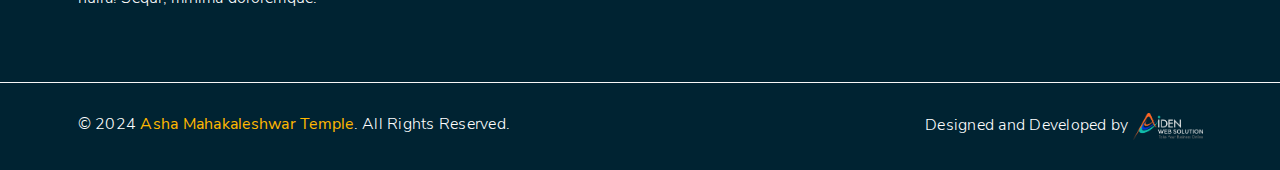
==== commit 2742063b: "Add files via upload" ====
--- a/index.html
+++ b/index.html
@@ -28,19 +28,73 @@
     <!-- Mobile Logo and Burger Menu Section Starts -->
     <div class="container-fluid bg-logo-burger-menu-mobile">
       <div class="row d-flex align-items-center">
-        <div class="col-9">
+        <div class="col-3">
         <div class="header-logo-mobile">
           <a href="index.html" class="d-inline-flex align-items-center">
             <img src="images/logo.png" class="img-fluid" alt="">
           </a>
         </div>
         </div>
+        <div class="col-6">
+          <ul class="btn-profile-add-to-cart-donate-now d-flex align-items-center justify-content-end">
+            <li class="shopping-cart-li">
+              <span><i class="fa-solid fa-cart-shopping"></i><span>0</span></span>
+              <ul class="shopping-cart-listing-dropdown">
+                <li>
+                  <div class="box-checkout-products">
+                    <div class="row align-items-center">
+                      <div class="col-8 col-sm-8 col-md-8 col-lg-8 col-xl-8 col-xxl-8">
+                        <div class="box-checkout-products-image-name-qty">
+                          <img src="images/product-1.jpg" class="img-fluid" alt="">
+                          <div>
+                            <h4>Name</h4>
+                            <p>Qty : 2</p>
+                          </div>
+                        </div>
+                      </div>
+                      <div class="col-4 col-sm-4 col-md-4 col-lg-4 col-xl-4 col-xxl-4">
+                        <div class="box-checkout-products-amt">
+                          <p>₹180 <i class="fa-solid fa-circle-xmark delete-product"></i></p>
+                        </div>
+                      </div>
+                    </div>
+                  </div>
+                </li>
+                <li>
+                  <div class="box-checkout-products">
+                    <div class="row align-items-center">
+                      <div class="col-8 col-sm-9 col-md-9 col-lg-9 col-xl-9 col-xxl-9">
+                        <div class="box-checkout-products-image-name-qty">
+                          <img src="images/product-1.jpg" class="img-fluid" alt="">
+                          <div>
+                            <h4>Name</h4>
+                            <p>Qty : 2</p>
+                          </div>
+                        </div>
+                      </div>
+                      <div class="col-4 col-sm-3 col-md-3 col-lg-3 col-xl-3 col-xxl-3">
+                        <div class="box-checkout-products-amt">
+                          <p>₹180 <i class="fa-solid fa-circle-xmark delete-product"></i></p>
+                        </div>
+                      </div>
+                    </div>
+                  </div>
+                </li>
+                <li>
+                  <form action="checkout.html">
+                    <input type="submit" class="btn-proceed-to-checkout-white" value="Proceed To Checkout" />
+                  </form>
+                </li>
+              </ul>
+            </li>
+          </ul>
+        </div>
         <div class="col-3">
-        <div class="hamburger-menu d-flex justify-content-end">
-          <div class="burger-menu">
-          <span></span>
-          </div>
-        </div>
+          <div class="hamburger-menu d-flex justify-content-end">
+            <div class="burger-menu">
+              <span></span>
+            </div>
+          </div>
         </div>
       </div>
     </div>
@@ -57,6 +111,7 @@
         <li><a href="contact.html">Contact Us</a></li>
         <li><a href="signup.html">Sign Up</a></li>
         <li><a href="login.html">Log In</a></li>
+        <li class="donate-now-li"><a href=""><i class="fa-solid fa-hand-holding-heart"></i> Donate Now</a></li>
       </ul>
     </div>
     <!-- Mobile Navbar Menu Section Ends -->
--- a/css/style.css
+++ b/css/style.css
@@ -69,6 +69,13 @@
 /*------- LogIn and SignUp Page Ends -------*/
 
 /*------- Home Page Starts -------*/
+
+  /*------- Mobile Logo and Burger Menu Section Starts -------*/
+
+.bg-logo-burger-menu-mobile,
+.fixed-navbar-menu-mobile { display: none; }
+
+	/*------- Mobile Logo and Burger Menu Section Ends -------*/
 
   /*------- Desktop Header Section Starts -------*/
 
--- a/css/media.css
+++ b/css/media.css
@@ -2,6 +2,7 @@
 
 /*-------- Common CSS Starts -------*/
 
+body.active { overflow: hidden; }
 .container-fluid { padding: 20px 15px; }
 .section-heading > div { font-size: 1.6rem; margin-bottom: 10px; }
 .section-heading > div > img { display: block; }
@@ -21,6 +22,43 @@
 
 /*------- Home Page Starts -------*/
 
+  /*------- Mobile Logo and Burger Menu Section Starts -------*/
+
+.bg-logo-burger-menu-mobile { background-color: #FFFFFF; display: block; left: 0; padding: 10px 15px; position: fixed; top: 0; -webkit-transition: 0.5s ease-in-out; -moz-transition: 0.5s ease-in-out; -ms-transition: 0.5s ease-in-out; -o-transition: 0.5s ease-in-out; transition: 0.5s ease-in-out; width: 100%; z-index: 3; }
+.header-logo-mobile > a { display: inline-block; }
+.header-logo-mobile > a > img { height: 46px; }
+
+	  /*------- Mobile Hamburger Menu Section Starts -------*/
+
+.burger-menu { background-color: transparent; cursor: pointer; height: 25px; position: relative; width: 25px; z-index: 2; }
+.burger-menu span { background-color: #1E1E1E; height: 2px; left: 50%; position: absolute; top: 50%; -webkit-transform: translate(-50%,-50%); -moz-transform: translate(-50%,-50%); -ms-transform: translate(-50%,-50%); -o-transform: translate(-50%,-50%); transform: translate(-50%,-50%); -webkit-transition: 0.5s ease 0.5s; -moz-transition: 0.5s ease 0.5s; -ms-transition: 0.5s ease 0.5s; -o-transition: 0.5s ease 0.5s; transition: 0.5s ease 0.5s; width: 25px; z-index: 2; }
+.burger-menu span::before,
+.burger-menu span::after { background-color: #000000; content: ""; display: block; height: 2px; position: absolute; top: 10px; -webkit-transition: 0.5s ease; -moz-transition: 0.5s ease; -ms-transition: 0.5s ease; -o-transition: 0.5s ease; transition: 0.5s ease; width: 25px; z-index: 2; }
+.burger-menu span::before { top: -10px; }
+.burger-menu.active span { background-color: transparent; -webkit-transition: 0s ease; -moz-transition: 0s ease; -ms-transition: 0s ease; -o-transition: 0s ease; transition: 0s ease; }
+.burger-menu.active span::before { top: 0; -webkit-transform: rotate(45deg); -moz-transform: rotate(45deg); -ms-transform: rotate(45deg); -o-transform: rotate(45deg); transform: rotate(45deg); }
+.burger-menu.active span::after { top: 0; -webkit-transform: rotate(-45deg); -moz-transform: rotate(-45deg); -ms-transform: rotate(-45deg); -o-transform: rotate(-45deg); transform: rotate(-45deg); }
+
+	  /*------- Mobile Hamburger Menu Section Ends -------*/
+
+  /*------- Mobile Logo and Burger Menu Section Ends -------*/
+
+  /*------- Mobile Navbar Menu Section Starts -------*/
+
+.fixed-navbar-menu-mobile { background-color: #FFFFFF; display: block; height: 100%; left: 0; position: fixed; top: 0; -webkit-transform: translateY(-100%); -moz-transform: translateY(-100%); -ms-transform: translateY(-100%); -o-transform: translateY(-100%); transform: translateY(-100%); -webkit-transition: 1s ease; -moz-transition: 1s ease; -ms-transition: 1s ease; -o-transition: 1s ease; transition: 1s ease; width: 100%; z-index: 4; }
+.fixed-navbar-menu-mobile.active { -webkit-transform: translateY(0); -moz-transform: translateY(0); -ms-transform: translateY(0); -o-transform: translateY(0); transform: translateY(0); }
+.fixed-navbar-menu-mobile-close { background-color: #0382B7; position: fixed; right: 0; top: 0; z-index: 10; }
+.fixed-navbar-menu-mobile-close > i { color: #FFFFFF; display: block; font-size: 2.4rem; height: 44px; line-height: 44px; text-align: center; width: 44px; }
+.menu-listing-mobile { left: 50%; position: fixed; text-align: center; top: 50%; -webkit-transform: translate(-50%,-50%); -moz-transform: translate(-50%,-50%); -ms-transform: translate(-50%,-50%); -o-transform: translate(-50%,-50%); transform: translate(-50%,-50%); width: 90%; z-index: 4; }
+.menu-listing-mobile > li { display: block; margin-bottom: 15px; }
+.menu-listing-mobile > li:last-child { margin-bottom: 0; }
+.menu-listing-mobile > li:nth-child(4) { margin-bottom: 30px; }
+.menu-listing-mobile > li > a { color: #1E1E1E; font: 1.8rem/1.2 "NunitoSans-SemiBold"; }
+.menu-listing-mobile > li.active > a,
+.menu-listing-mobile > li > a:hover { color: #0382B7; }
+
+  /*------- Mobile Navbar Menu Section Ends -------*/
+
   /*------- Desktop Header Section Starts -------*/
 
 .bg-header-desktop { display: none; }
@@ -29,7 +67,7 @@
 
   /*------- Wrapper Section Starts -------*/
 
-.main-wrapper { margin-top: 0; }
+.main-wrapper { margin-top: 70px; }
 
   /*------- Wrapper Section Ends -------*/
 
@@ -101,6 +139,12 @@
 
 /*------- About Us Page Starts -------*/
 
+  /*------- Inner Banner Section Starts -------*/
+
+.bg-inner-banner-ip { padding: 30px 15px; }
+
+	/*------- Inner Banner Section Ends -------*/
+
   /*------- About Us Section Starts -------*/
 
 .about-desc-ap > p:last-child { margin-bottom: 0; }
@@ -175,6 +219,7 @@
 
 /*-------- Common CSS Starts -------*/
 
+body.active { overflow: hidden; }
 .container-fluid { padding: 30px 15px; }
 .section-heading > div { font-size: 1.6rem; }
 .section-heading > h2 { font-size: 2.4rem; margin-bottom: 20px; }
@@ -191,6 +236,43 @@
 
 /*------- Home Page Starts -------*/
 
+  /*------- Mobile Logo and Burger Menu Section Starts -------*/
+
+.bg-logo-burger-menu-mobile { background-color: #FFFFFF; display: block; left: 0; padding: 10px 15px; position: fixed; top: 0; -webkit-transition: 0.5s ease-in-out; -moz-transition: 0.5s ease-in-out; -ms-transition: 0.5s ease-in-out; -o-transition: 0.5s ease-in-out; transition: 0.5s ease-in-out; width: 100%; z-index: 3; }
+.header-logo-mobile > a { display: inline-block; }
+.header-logo-mobile > a > img { height: 46px; }
+
+	  /*------- Mobile Hamburger Menu Section Starts -------*/
+
+.burger-menu { background-color: transparent; cursor: pointer; height: 25px; position: relative; width: 25px; z-index: 2; }
+.burger-menu span { background-color: #1E1E1E; height: 2px; left: 50%; position: absolute; top: 50%; -webkit-transform: translate(-50%,-50%); -moz-transform: translate(-50%,-50%); -ms-transform: translate(-50%,-50%); -o-transform: translate(-50%,-50%); transform: translate(-50%,-50%); -webkit-transition: 0.5s ease 0.5s; -moz-transition: 0.5s ease 0.5s; -ms-transition: 0.5s ease 0.5s; -o-transition: 0.5s ease 0.5s; transition: 0.5s ease 0.5s; width: 25px; z-index: 2; }
+.burger-menu span::before,
+.burger-menu span::after { background-color: #000000; content: ""; display: block; height: 2px; position: absolute; top: 10px; -webkit-transition: 0.5s ease; -moz-transition: 0.5s ease; -ms-transition: 0.5s ease; -o-transition: 0.5s ease; transition: 0.5s ease; width: 25px; z-index: 2; }
+.burger-menu span::before { top: -10px; }
+.burger-menu.active span { background-color: transparent; -webkit-transition: 0s ease; -moz-transition: 0s ease; -ms-transition: 0s ease; -o-transition: 0s ease; transition: 0s ease; }
+.burger-menu.active span::before { top: 0; -webkit-transform: rotate(45deg); -moz-transform: rotate(45deg); -ms-transform: rotate(45deg); -o-transform: rotate(45deg); transform: rotate(45deg); }
+.burger-menu.active span::after { top: 0; -webkit-transform: rotate(-45deg); -moz-transform: rotate(-45deg); -ms-transform: rotate(-45deg); -o-transform: rotate(-45deg); transform: rotate(-45deg); }
+
+	  /*------- Mobile Hamburger Menu Section Ends -------*/
+
+  /*------- Mobile Logo and Burger Menu Section Ends -------*/
+
+  /*------- Mobile Navbar Menu Section Starts -------*/
+
+.fixed-navbar-menu-mobile { background-color: #FFFFFF; display: block; height: 100%; left: 0; position: fixed; top: 0; -webkit-transform: translateY(-100%); -moz-transform: translateY(-100%); -ms-transform: translateY(-100%); -o-transform: translateY(-100%); transform: translateY(-100%); -webkit-transition: 1s ease; -moz-transition: 1s ease; -ms-transition: 1s ease; -o-transition: 1s ease; transition: 1s ease; width: 100%; z-index: 4; }
+.fixed-navbar-menu-mobile.active { -webkit-transform: translateY(0); -moz-transform: translateY(0); -ms-transform: translateY(0); -o-transform: translateY(0); transform: translateY(0); }
+.fixed-navbar-menu-mobile-close { background-color: #0382B7; position: fixed; right: 0; top: 0; z-index: 10; }
+.fixed-navbar-menu-mobile-close > i { color: #FFFFFF; display: block; font-size: 2.4rem; height: 44px; line-height: 44px; text-align: center; width: 44px; }
+.menu-listing-mobile { left: 50%; position: fixed; text-align: center; top: 50%; -webkit-transform: translate(-50%,-50%); -moz-transform: translate(-50%,-50%); -ms-transform: translate(-50%,-50%); -o-transform: translate(-50%,-50%); transform: translate(-50%,-50%); width: 90%; z-index: 4; }
+.menu-listing-mobile > li { display: block; margin-bottom: 15px; }
+.menu-listing-mobile > li:last-child { margin-bottom: 0; }
+.menu-listing-mobile > li:nth-child(4) { margin-bottom: 30px; }
+.menu-listing-mobile > li > a { color: #1E1E1E; font: 1.8rem/1.2 "NunitoSans-SemiBold"; }
+.menu-listing-mobile > li.active > a,
+.menu-listing-mobile > li > a:hover { color: #0382B7; }
+
+  /*------- Mobile Navbar Menu Section Ends -------*/
+
   /*------- Desktop Header Section Starts -------*/
 
 .bg-header-desktop { display: none; }
@@ -199,7 +281,7 @@
 
   /*------- Wrapper Section Starts -------*/
 
-.main-wrapper { margin-top: 0; }
+.main-wrapper { margin-top: 70px; }
 
   /*------- Wrapper Section Ends -------*/
 
@@ -341,6 +423,7 @@
 
 /*-------- Common CSS Starts -------*/
 
+body.active { overflow: hidden; }
 .container-fluid { padding: 30px 15px; }
 .section-heading > div { font-size: 1.6rem; margin-bottom: 10px; }
 .section-heading > div > img { display: block; }
@@ -351,6 +434,43 @@
 
 /*------- Home Page Starts -------*/
 
+  /*------- Mobile Logo and Burger Menu Section Starts -------*/
+
+.bg-logo-burger-menu-mobile { background-color: #FFFFFF; display: block; left: 0; padding: 10px 15px; position: fixed; top: 0; -webkit-transition: 0.5s ease-in-out; -moz-transition: 0.5s ease-in-out; -ms-transition: 0.5s ease-in-out; -o-transition: 0.5s ease-in-out; transition: 0.5s ease-in-out; width: 100%; z-index: 3; }
+.header-logo-mobile > a { display: inline-block; }
+.header-logo-mobile > a > img { height: 46px; }
+
+	  /*------- Mobile Hamburger Menu Section Starts -------*/
+
+.burger-menu { background-color: transparent; cursor: pointer; height: 25px; position: relative; width: 25px; z-index: 2; }
+.burger-menu span { background-color: #1E1E1E; height: 2px; left: 50%; position: absolute; top: 50%; -webkit-transform: translate(-50%,-50%); -moz-transform: translate(-50%,-50%); -ms-transform: translate(-50%,-50%); -o-transform: translate(-50%,-50%); transform: translate(-50%,-50%); -webkit-transition: 0.5s ease 0.5s; -moz-transition: 0.5s ease 0.5s; -ms-transition: 0.5s ease 0.5s; -o-transition: 0.5s ease 0.5s; transition: 0.5s ease 0.5s; width: 25px; z-index: 2; }
+.burger-menu span::before,
+.burger-menu span::after { background-color: #000000; content: ""; display: block; height: 2px; position: absolute; top: 10px; -webkit-transition: 0.5s ease; -moz-transition: 0.5s ease; -ms-transition: 0.5s ease; -o-transition: 0.5s ease; transition: 0.5s ease; width: 25px; z-index: 2; }
+.burger-menu span::before { top: -10px; }
+.burger-menu.active span { background-color: transparent; -webkit-transition: 0s ease; -moz-transition: 0s ease; -ms-transition: 0s ease; -o-transition: 0s ease; transition: 0s ease; }
+.burger-menu.active span::before { top: 0; -webkit-transform: rotate(45deg); -moz-transform: rotate(45deg); -ms-transform: rotate(45deg); -o-transform: rotate(45deg); transform: rotate(45deg); }
+.burger-menu.active span::after { top: 0; -webkit-transform: rotate(-45deg); -moz-transform: rotate(-45deg); -ms-transform: rotate(-45deg); -o-transform: rotate(-45deg); transform: rotate(-45deg); }
+
+	  /*------- Mobile Hamburger Menu Section Ends -------*/
+
+  /*------- Mobile Logo and Burger Menu Section Ends -------*/
+
+  /*------- Mobile Navbar Menu Section Starts -------*/
+
+.fixed-navbar-menu-mobile { background-color: #FFFFFF; display: block; height: 100%; left: 0; position: fixed; top: 0; -webkit-transform: translateY(-100%); -moz-transform: translateY(-100%); -ms-transform: translateY(-100%); -o-transform: translateY(-100%); transform: translateY(-100%); -webkit-transition: 1s ease; -moz-transition: 1s ease; -ms-transition: 1s ease; -o-transition: 1s ease; transition: 1s ease; width: 100%; z-index: 4; }
+.fixed-navbar-menu-mobile.active { -webkit-transform: translateY(0); -moz-transform: translateY(0); -ms-transform: translateY(0); -o-transform: translateY(0); transform: translateY(0); }
+.fixed-navbar-menu-mobile-close { background-color: #0382B7; position: fixed; right: 0; top: 0; z-index: 10; }
+.fixed-navbar-menu-mobile-close > i { color: #FFFFFF; display: block; font-size: 2.4rem; height: 44px; line-height: 44px; text-align: center; width: 44px; }
+.menu-listing-mobile { left: 50%; position: fixed; text-align: center; top: 50%; -webkit-transform: translate(-50%,-50%); -moz-transform: translate(-50%,-50%); -ms-transform: translate(-50%,-50%); -o-transform: translate(-50%,-50%); transform: translate(-50%,-50%); width: 90%; z-index: 4; }
+.menu-listing-mobile > li { display: block; margin-bottom: 15px; }
+.menu-listing-mobile > li:last-child { margin-bottom: 0; }
+.menu-listing-mobile > li:nth-child(4) { margin-bottom: 30px; }
+.menu-listing-mobile > li > a { color: #1E1E1E; font: 1.8rem/1.2 "NunitoSans-SemiBold"; }
+.menu-listing-mobile > li.active > a,
+.menu-listing-mobile > li > a:hover { color: #0382B7; }
+
+  /*------- Mobile Navbar Menu Section Ends -------*/
+
   /*------- Desktop Header Section Starts -------*/
 
 .bg-header-desktop { display: none; }
@@ -359,7 +479,7 @@
 
   /*------- Wrapper Section Starts -------*/
 
-.main-wrapper { margin-top: 0; }
+.main-wrapper { margin-top: 70px; }
 
   /*------- Wrapper Section Ends -------*/
 
@@ -494,6 +614,7 @@
 
 /*-------- Common CSS Starts -------*/
 
+body.active { overflow: hidden; }
 .container-fluid { padding: 30px 15px; }
 .section-heading > div { font-size: 1.6rem; margin-bottom: 10px; }
 .section-heading > div > img { display: block; }
@@ -504,6 +625,43 @@
 
 /*------- Home Page Starts -------*/
 
+  /*------- Mobile Logo and Burger Menu Section Starts -------*/
+
+.bg-logo-burger-menu-mobile { background-color: #FFFFFF; display: block; left: 0; padding: 10px 15px; position: fixed; top: 0; -webkit-transition: 0.5s ease-in-out; -moz-transition: 0.5s ease-in-out; -ms-transition: 0.5s ease-in-out; -o-transition: 0.5s ease-in-out; transition: 0.5s ease-in-out; width: 100%; z-index: 3; }
+.header-logo-mobile > a { display: inline-block; }
+.header-logo-mobile > a > img { height: 46px; }
+
+	  /*------- Mobile Hamburger Menu Section Starts -------*/
+
+.burger-menu { background-color: transparent; cursor: pointer; height: 25px; position: relative; width: 25px; z-index: 2; }
+.burger-menu span { background-color: #1E1E1E; height: 2px; left: 50%; position: absolute; top: 50%; -webkit-transform: translate(-50%,-50%); -moz-transform: translate(-50%,-50%); -ms-transform: translate(-50%,-50%); -o-transform: translate(-50%,-50%); transform: translate(-50%,-50%); -webkit-transition: 0.5s ease 0.5s; -moz-transition: 0.5s ease 0.5s; -ms-transition: 0.5s ease 0.5s; -o-transition: 0.5s ease 0.5s; transition: 0.5s ease 0.5s; width: 25px; z-index: 2; }
+.burger-menu span::before,
+.burger-menu span::after { background-color: #000000; content: ""; display: block; height: 2px; position: absolute; top: 10px; -webkit-transition: 0.5s ease; -moz-transition: 0.5s ease; -ms-transition: 0.5s ease; -o-transition: 0.5s ease; transition: 0.5s ease; width: 25px; z-index: 2; }
+.burger-menu span::before { top: -10px; }
+.burger-menu.active span { background-color: transparent; -webkit-transition: 0s ease; -moz-transition: 0s ease; -ms-transition: 0s ease; -o-transition: 0s ease; transition: 0s ease; }
+.burger-menu.active span::before { top: 0; -webkit-transform: rotate(45deg); -moz-transform: rotate(45deg); -ms-transform: rotate(45deg); -o-transform: rotate(45deg); transform: rotate(45deg); }
+.burger-menu.active span::after { top: 0; -webkit-transform: rotate(-45deg); -moz-transform: rotate(-45deg); -ms-transform: rotate(-45deg); -o-transform: rotate(-45deg); transform: rotate(-45deg); }
+
+	  /*------- Mobile Hamburger Menu Section Ends -------*/
+
+  /*------- Mobile Logo and Burger Menu Section Ends -------*/
+
+  /*------- Mobile Navbar Menu Section Starts -------*/
+
+.fixed-navbar-menu-mobile { background-color: #FFFFFF; display: block; height: 100%; left: 0; position: fixed; top: 0; -webkit-transform: translateY(-100%); -moz-transform: translateY(-100%); -ms-transform: translateY(-100%); -o-transform: translateY(-100%); transform: translateY(-100%); -webkit-transition: 1s ease; -moz-transition: 1s ease; -ms-transition: 1s ease; -o-transition: 1s ease; transition: 1s ease; width: 100%; z-index: 4; }
+.fixed-navbar-menu-mobile.active { -webkit-transform: translateY(0); -moz-transform: translateY(0); -ms-transform: translateY(0); -o-transform: translateY(0); transform: translateY(0); }
+.fixed-navbar-menu-mobile-close { background-color: #0382B7; position: fixed; right: 0; top: 0; z-index: 10; }
+.fixed-navbar-menu-mobile-close > i { color: #FFFFFF; display: block; font-size: 2.4rem; height: 44px; line-height: 44px; text-align: center; width: 44px; }
+.menu-listing-mobile { left: 50%; position: fixed; text-align: center; top: 50%; -webkit-transform: translate(-50%,-50%); -moz-transform: translate(-50%,-50%); -ms-transform: translate(-50%,-50%); -o-transform: translate(-50%,-50%); transform: translate(-50%,-50%); width: 90%; z-index: 4; }
+.menu-listing-mobile > li { display: block; margin-bottom: 15px; }
+.menu-listing-mobile > li:last-child { margin-bottom: 0; }
+.menu-listing-mobile > li:nth-child(4) { margin-bottom: 30px; }
+.menu-listing-mobile > li > a { color: #1E1E1E; font: 1.8rem/1.2 "NunitoSans-SemiBold"; }
+.menu-listing-mobile > li.active > a,
+.menu-listing-mobile > li > a:hover { color: #0382B7; }
+
+  /*------- Mobile Navbar Menu Section Ends -------*/
+
   /*------- Desktop Header Section Starts -------*/
 
 .bg-header-desktop { display: none; }
@@ -512,7 +670,7 @@
 
   /*------- Wrapper Section Starts -------*/
 
-.main-wrapper { margin-top: 0; }
+.main-wrapper { margin-top: 70px; }
 
   /*------- Wrapper Section Ends -------*/
 
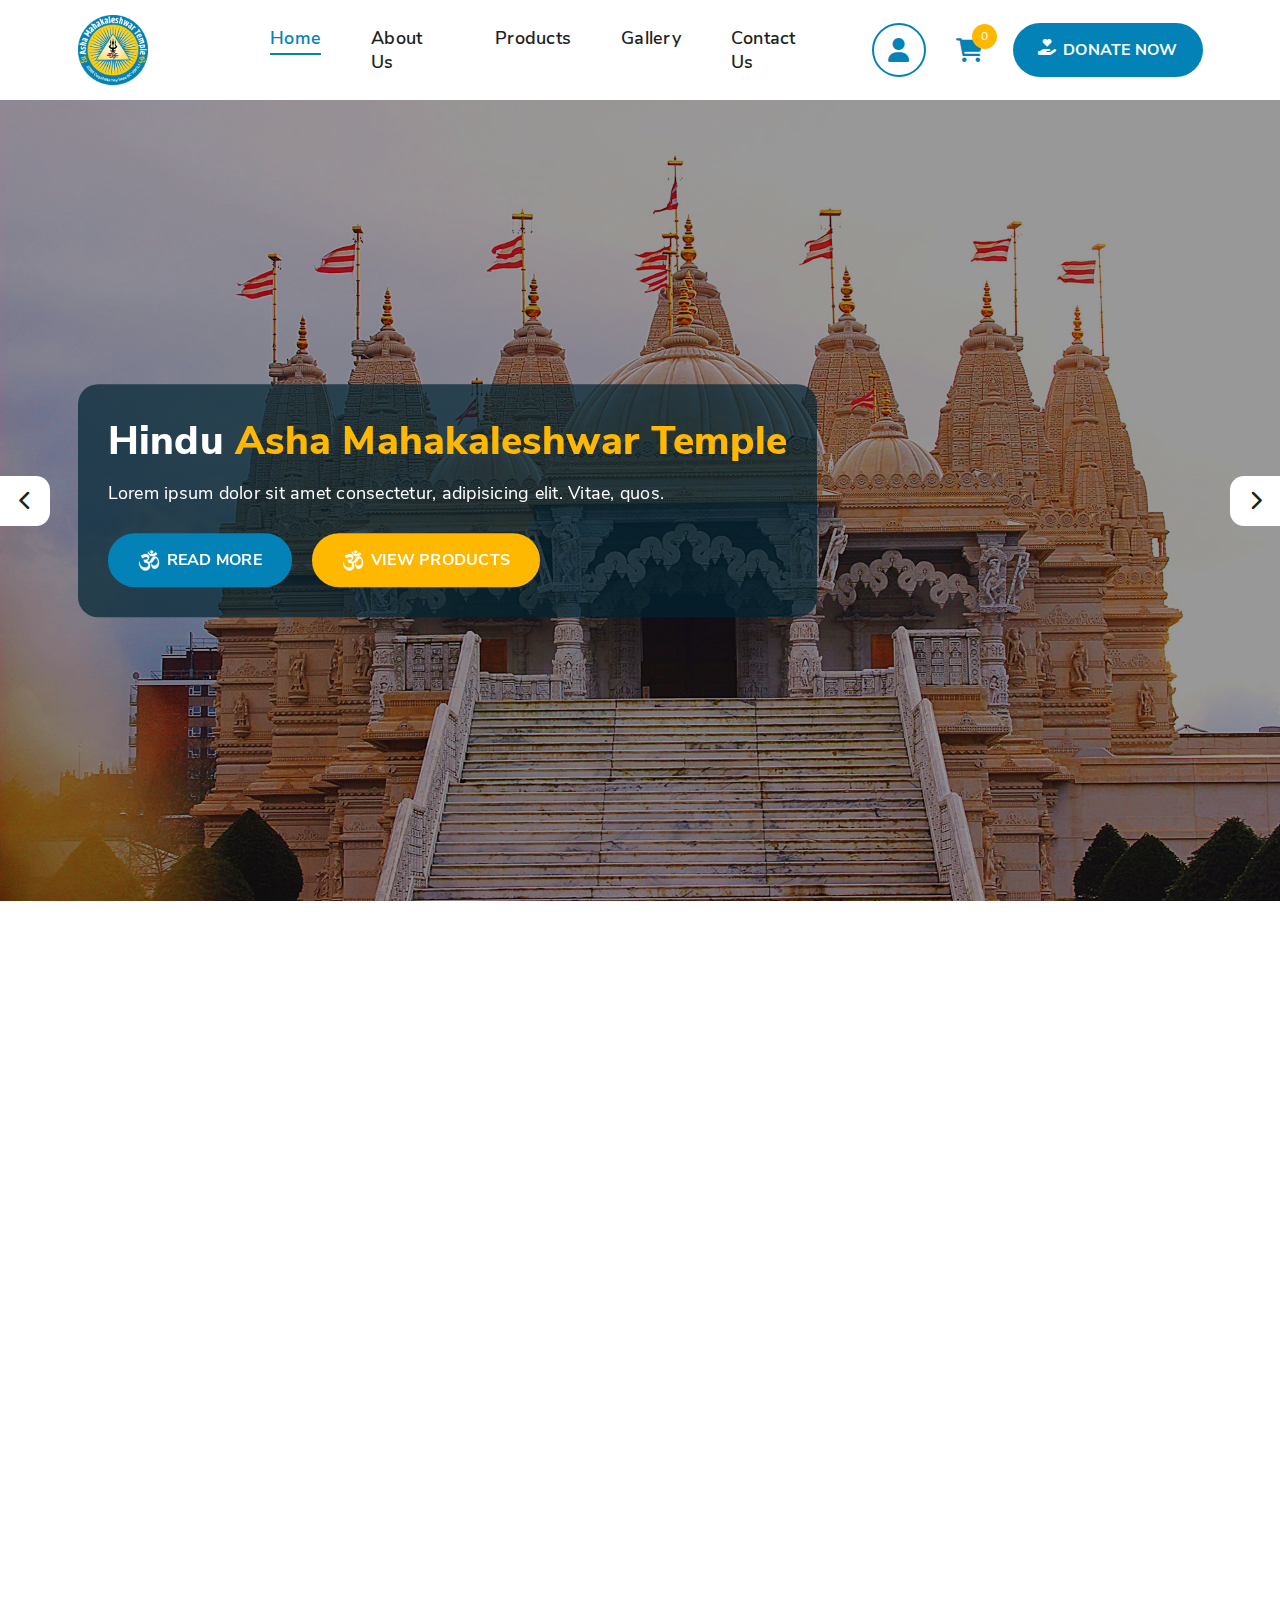
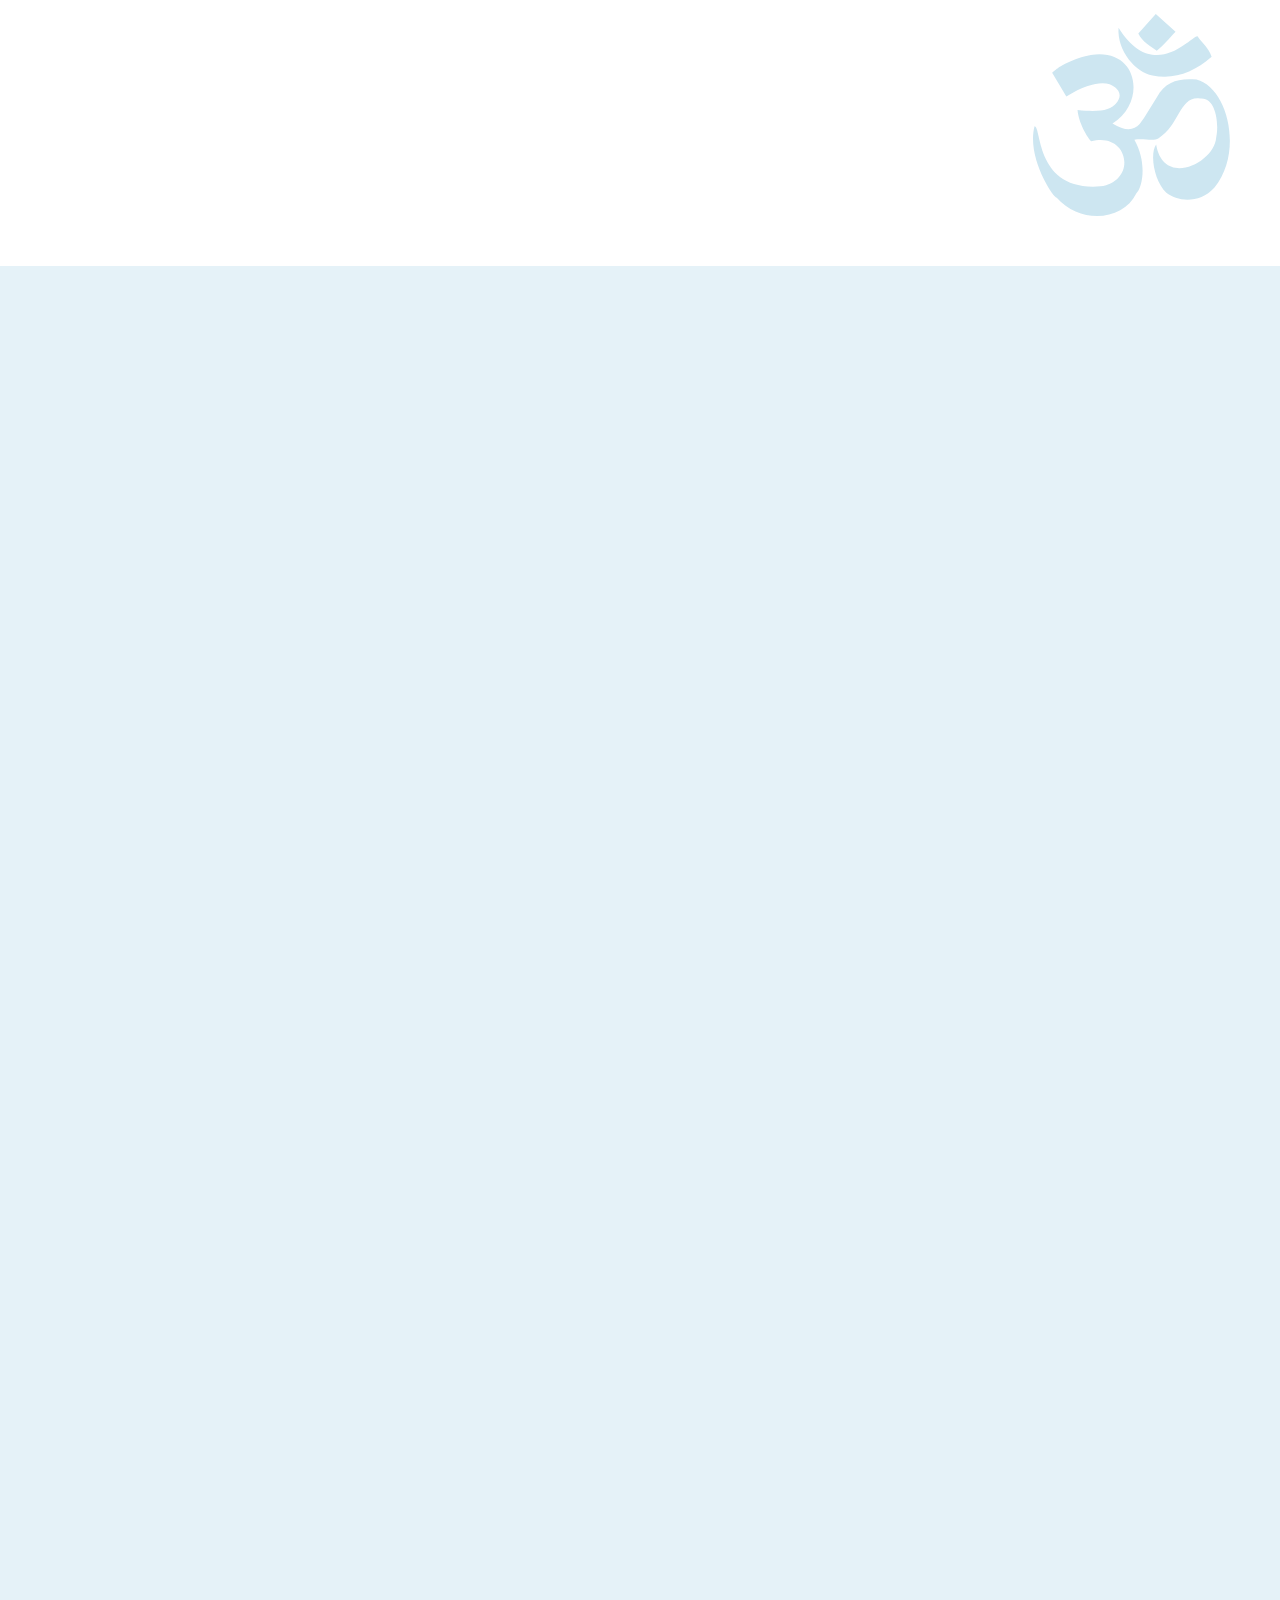
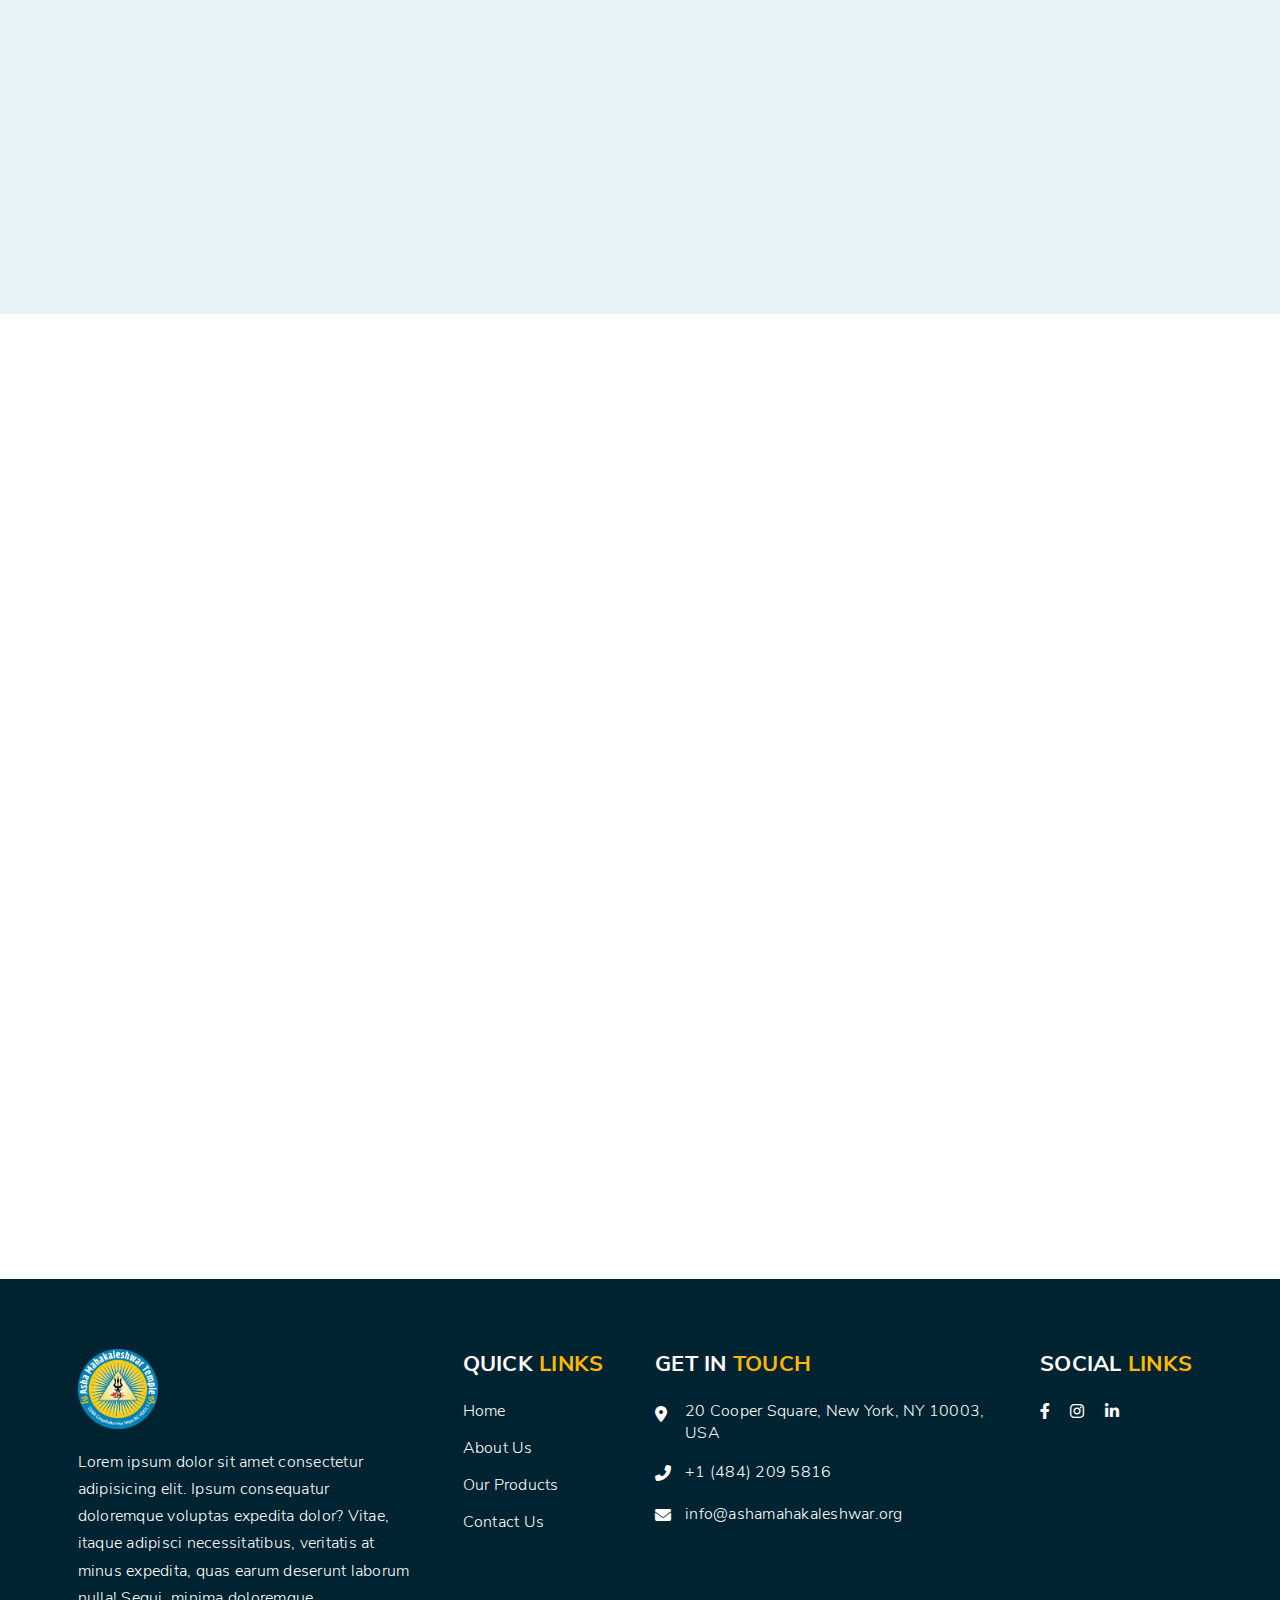
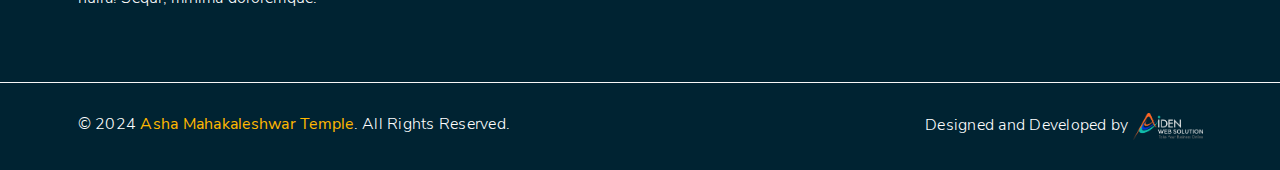
==== commit 9c7429c6: "Add files via upload" ====
--- a/index.html
+++ b/index.html
@@ -24,6 +24,9 @@
   <link rel="stylesheet" href="css/media.css" type="text/css">
 </head>
 <body>
+  <audio autoplay="autoplay" loop="loop" playsinline id="audioMantra">
+    <source src="images/Om_Tryambakam_Yajamahe.mp3" type="audio/mpeg">
+  </audio>
   <header>
     <!-- Mobile Logo and Burger Menu Section Starts -->
     <div class="container-fluid bg-logo-burger-menu-mobile">
@@ -108,6 +111,7 @@
         <li class="active"><a href="index.html">Home</a></li>
         <li><a href="about.html">About Us</a></li>
         <li><a href="products.html">Our Products</a></li>
+        <li><a href="gallery.html">Gallery</a></li>
         <li><a href="contact.html">Contact Us</a></li>
         <li><a href="signup.html">Sign Up</a></li>
         <li><a href="login.html">Log In</a></li>
@@ -131,6 +135,7 @@
               <li class="active"><a href="index.html">Home</a></li>
               <li><a href="about.html">About Us</a></li>
               <li><a href="products.html">Products</a></li>
+              <li><a href="gallery.html">Gallery</a></li>
               <li><a href="contact.html">Contact Us</a></li>
             </ul>
           </div>
--- a/css/media.css
+++ b/css/media.css
@@ -53,15 +53,18 @@
 .menu-listing-mobile > li { display: block; margin-bottom: 15px; }
 .menu-listing-mobile > li:last-child { margin-bottom: 0; }
 .menu-listing-mobile > li:nth-child(4) { margin-bottom: 30px; }
-.menu-listing-mobile > li > a { color: #1E1E1E; font: 1.8rem/1.2 "NunitoSans-SemiBold"; }
+.menu-listing-mobile > li > a { color: #1E1E1E; font: 2rem/1.2 "NunitoSans-SemiBold"; }
 .menu-listing-mobile > li.active > a,
 .menu-listing-mobile > li > a:hover { color: #0382B7; }
+.menu-listing-mobile > li.donate-now-li > a { background-color: #0382B7; -webkit-border-radius: 27px; -moz-border-radius: 27px; -ms-border-radius: 27px; -o-border-radius: 27px; border-radius: 27px; color: #FFFFFF; display: block; font: 1.6rem/normal "NunitoSans-Bold"; padding: 16px 25px; text-align: center; text-transform: uppercase; }
+.menu-listing-mobile > li.donate-now-li > a:hover { background-color: #FFB800; color: #1E1E1E; }
 
   /*------- Mobile Navbar Menu Section Ends -------*/
 
   /*------- Desktop Header Section Starts -------*/
 
 .bg-header-desktop { display: none; }
+.shopping-cart-listing-dropdown { min-width: 100%; right: -85px; top: 47px; z-index: 2; }
 
   /*------- Desktop Header Section Ends -------*/
 
@@ -267,9 +270,11 @@
 .menu-listing-mobile > li { display: block; margin-bottom: 15px; }
 .menu-listing-mobile > li:last-child { margin-bottom: 0; }
 .menu-listing-mobile > li:nth-child(4) { margin-bottom: 30px; }
-.menu-listing-mobile > li > a { color: #1E1E1E; font: 1.8rem/1.2 "NunitoSans-SemiBold"; }
+.menu-listing-mobile > li > a { color: #1E1E1E; font: 2rem/1.2 "NunitoSans-SemiBold"; }
 .menu-listing-mobile > li.active > a,
 .menu-listing-mobile > li > a:hover { color: #0382B7; }
+.menu-listing-mobile > li.donate-now-li > a { background-color: #0382B7; -webkit-border-radius: 27px; -moz-border-radius: 27px; -ms-border-radius: 27px; -o-border-radius: 27px; border-radius: 27px; color: #FFFFFF; display: block; font: 1.6rem/normal "NunitoSans-Bold"; padding: 16px 25px; text-align: center; text-transform: uppercase; }
+.menu-listing-mobile > li.donate-now-li > a:hover { background-color: #FFB800; color: #1E1E1E; }
 
   /*------- Mobile Navbar Menu Section Ends -------*/
 
@@ -465,9 +470,11 @@
 .menu-listing-mobile > li { display: block; margin-bottom: 15px; }
 .menu-listing-mobile > li:last-child { margin-bottom: 0; }
 .menu-listing-mobile > li:nth-child(4) { margin-bottom: 30px; }
-.menu-listing-mobile > li > a { color: #1E1E1E; font: 1.8rem/1.2 "NunitoSans-SemiBold"; }
+.menu-listing-mobile > li > a { color: #1E1E1E; font: 2rem/1.2 "NunitoSans-SemiBold"; }
 .menu-listing-mobile > li.active > a,
 .menu-listing-mobile > li > a:hover { color: #0382B7; }
+.menu-listing-mobile > li.donate-now-li > a { background-color: #0382B7; -webkit-border-radius: 27px; -moz-border-radius: 27px; -ms-border-radius: 27px; -o-border-radius: 27px; border-radius: 27px; color: #FFFFFF; display: block; font: 1.6rem/normal "NunitoSans-Bold"; padding: 16px 25px; text-align: center; text-transform: uppercase; }
+.menu-listing-mobile > li.donate-now-li > a:hover { background-color: #FFB800; color: #1E1E1E; }
 
   /*------- Mobile Navbar Menu Section Ends -------*/
 
@@ -656,9 +663,11 @@
 .menu-listing-mobile > li { display: block; margin-bottom: 15px; }
 .menu-listing-mobile > li:last-child { margin-bottom: 0; }
 .menu-listing-mobile > li:nth-child(4) { margin-bottom: 30px; }
-.menu-listing-mobile > li > a { color: #1E1E1E; font: 1.8rem/1.2 "NunitoSans-SemiBold"; }
+.menu-listing-mobile > li > a { color: #1E1E1E; font: 2rem/1.2 "NunitoSans-SemiBold"; }
 .menu-listing-mobile > li.active > a,
 .menu-listing-mobile > li > a:hover { color: #0382B7; }
+.menu-listing-mobile > li.donate-now-li > a { background-color: #0382B7; -webkit-border-radius: 27px; -moz-border-radius: 27px; -ms-border-radius: 27px; -o-border-radius: 27px; border-radius: 27px; color: #FFFFFF; display: block; font: 1.6rem/normal "NunitoSans-Bold"; padding: 16px 25px; text-align: center; text-transform: uppercase; }
+.menu-listing-mobile > li.donate-now-li > a:hover { background-color: #FFB800; color: #1E1E1E; }
 
   /*------- Mobile Navbar Menu Section Ends -------*/
 
